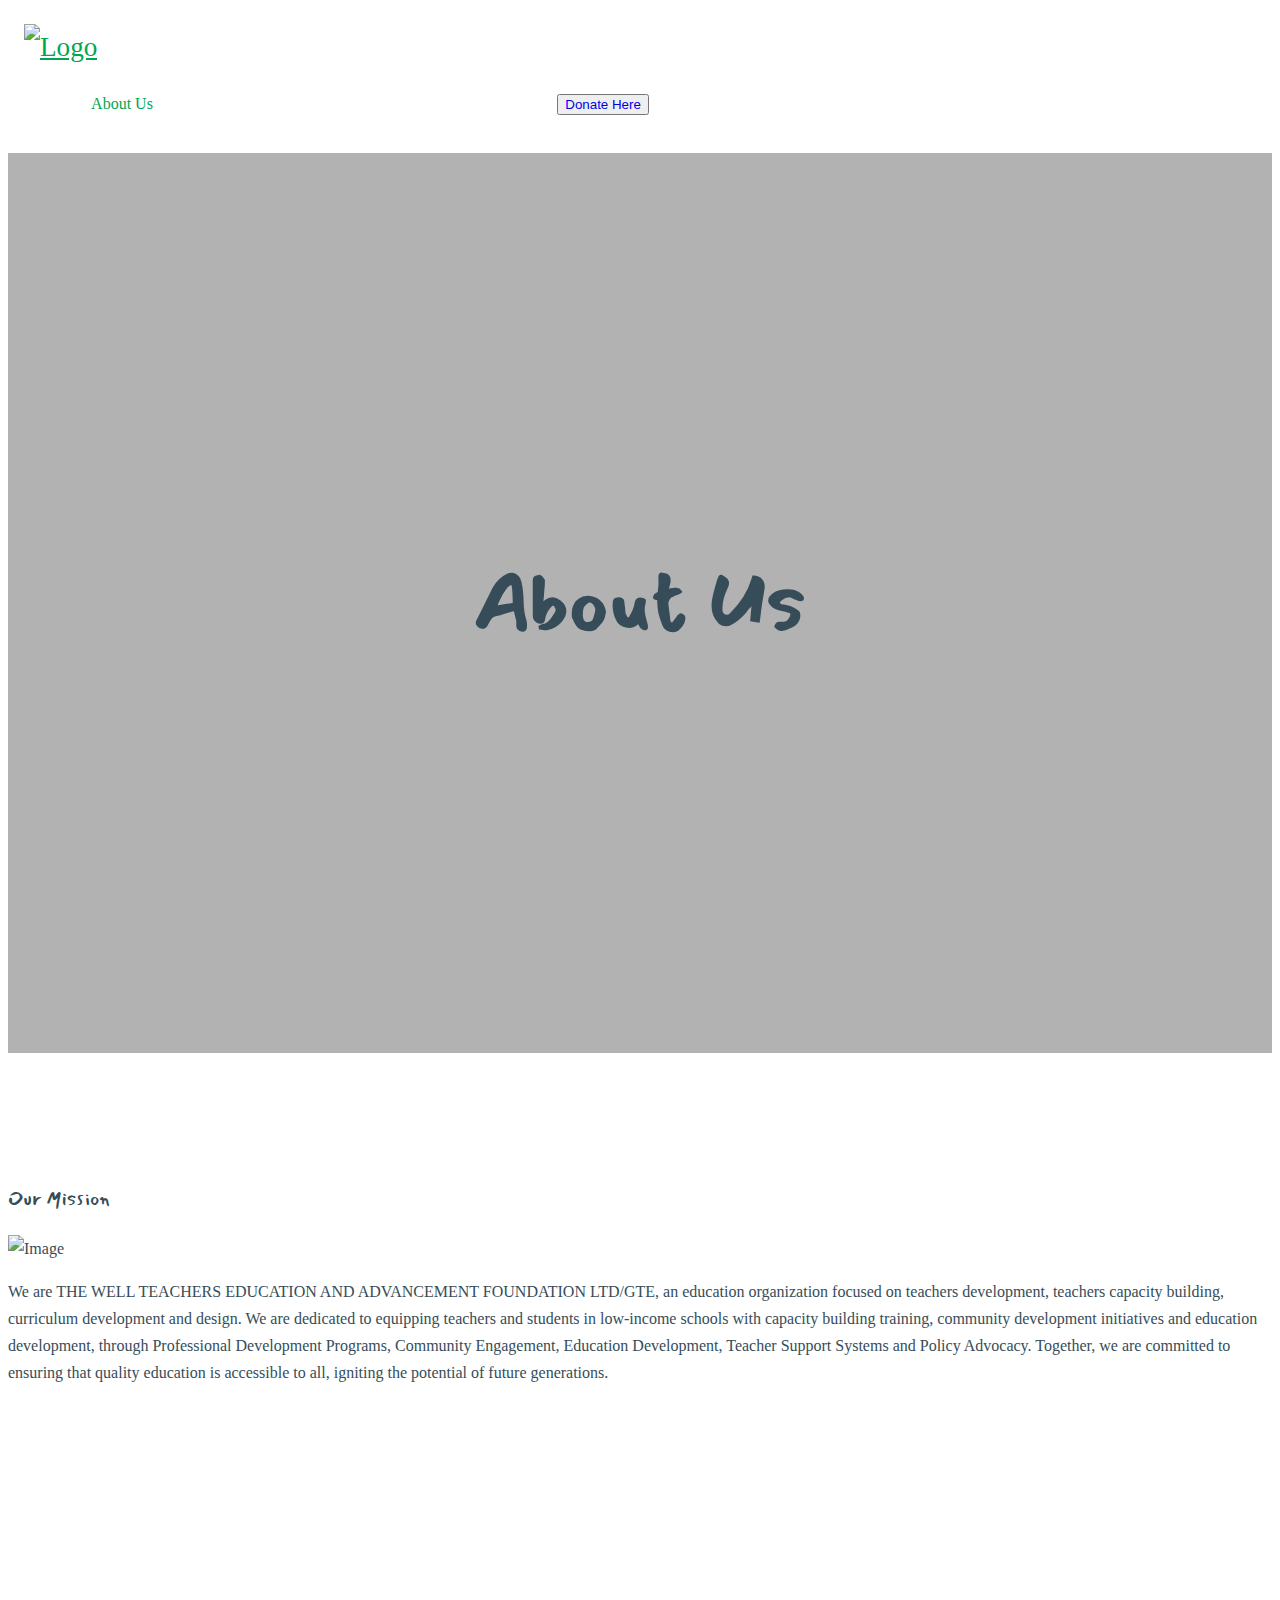
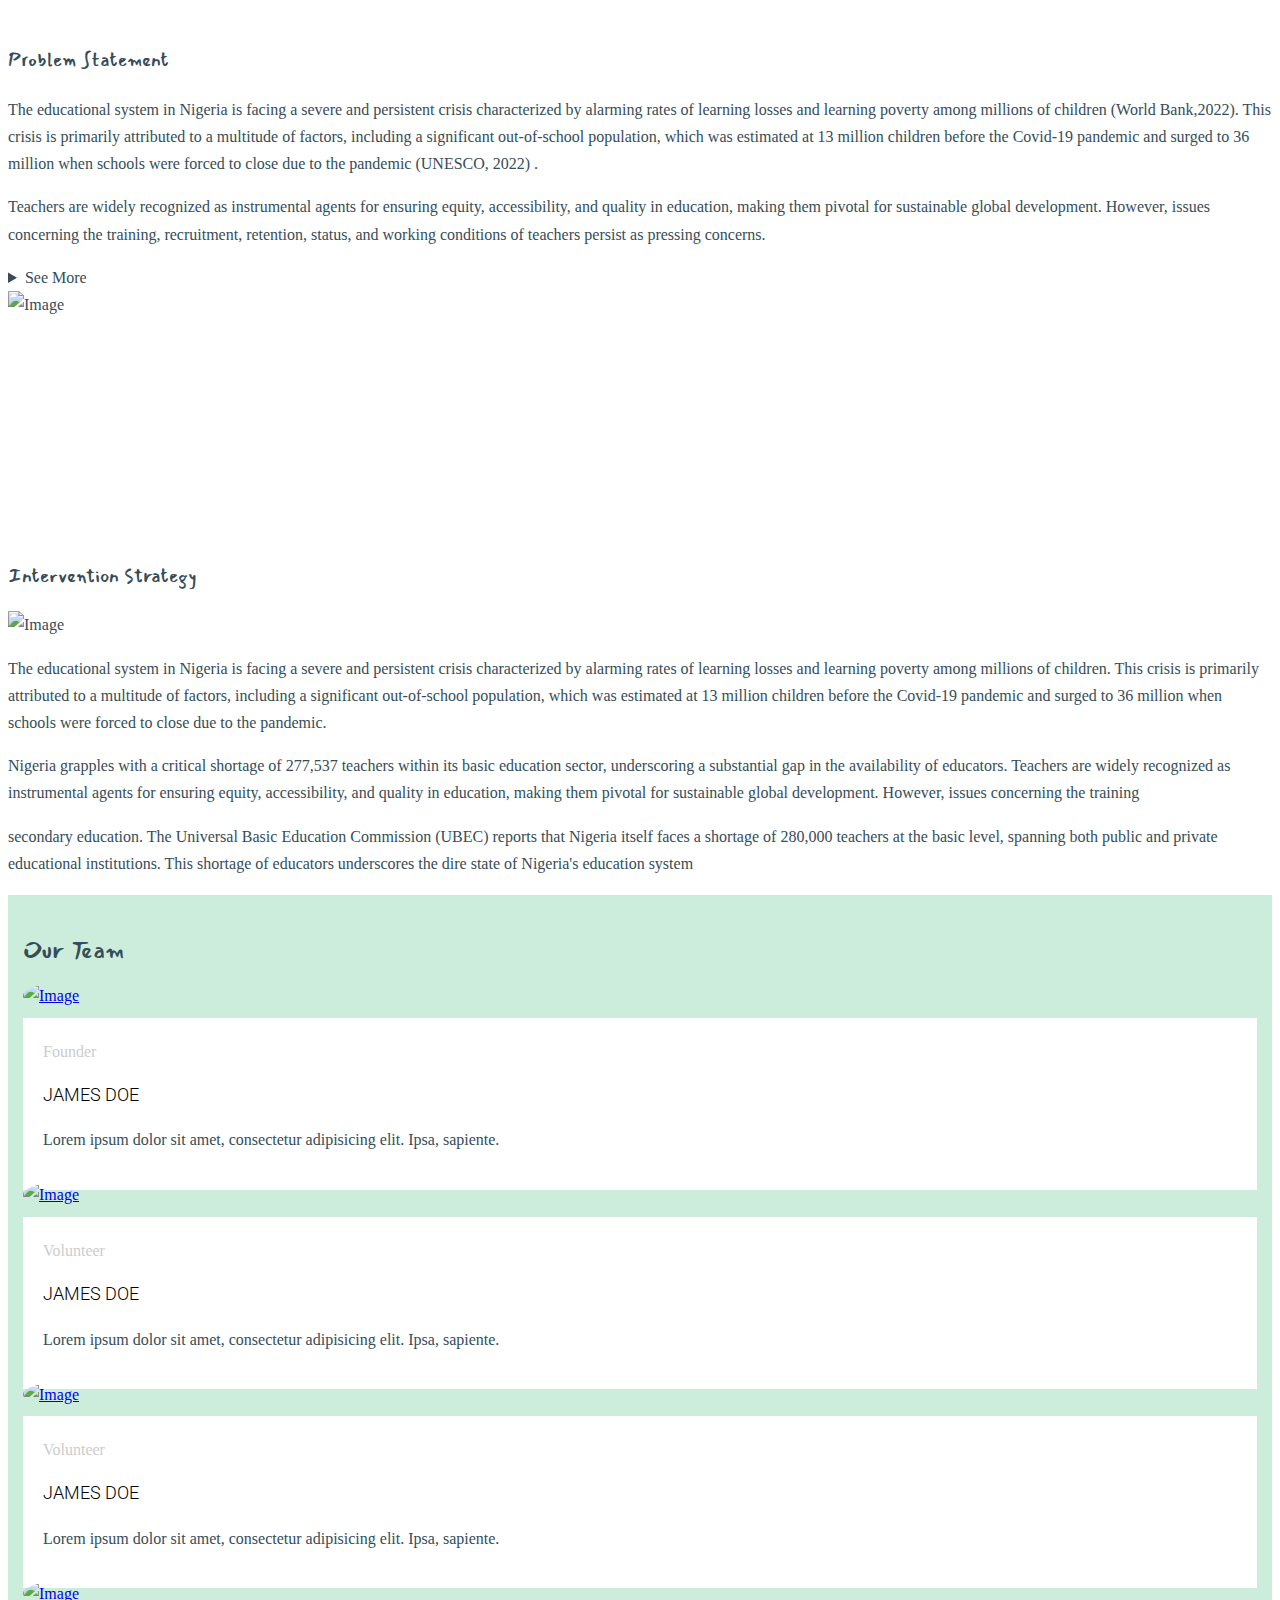
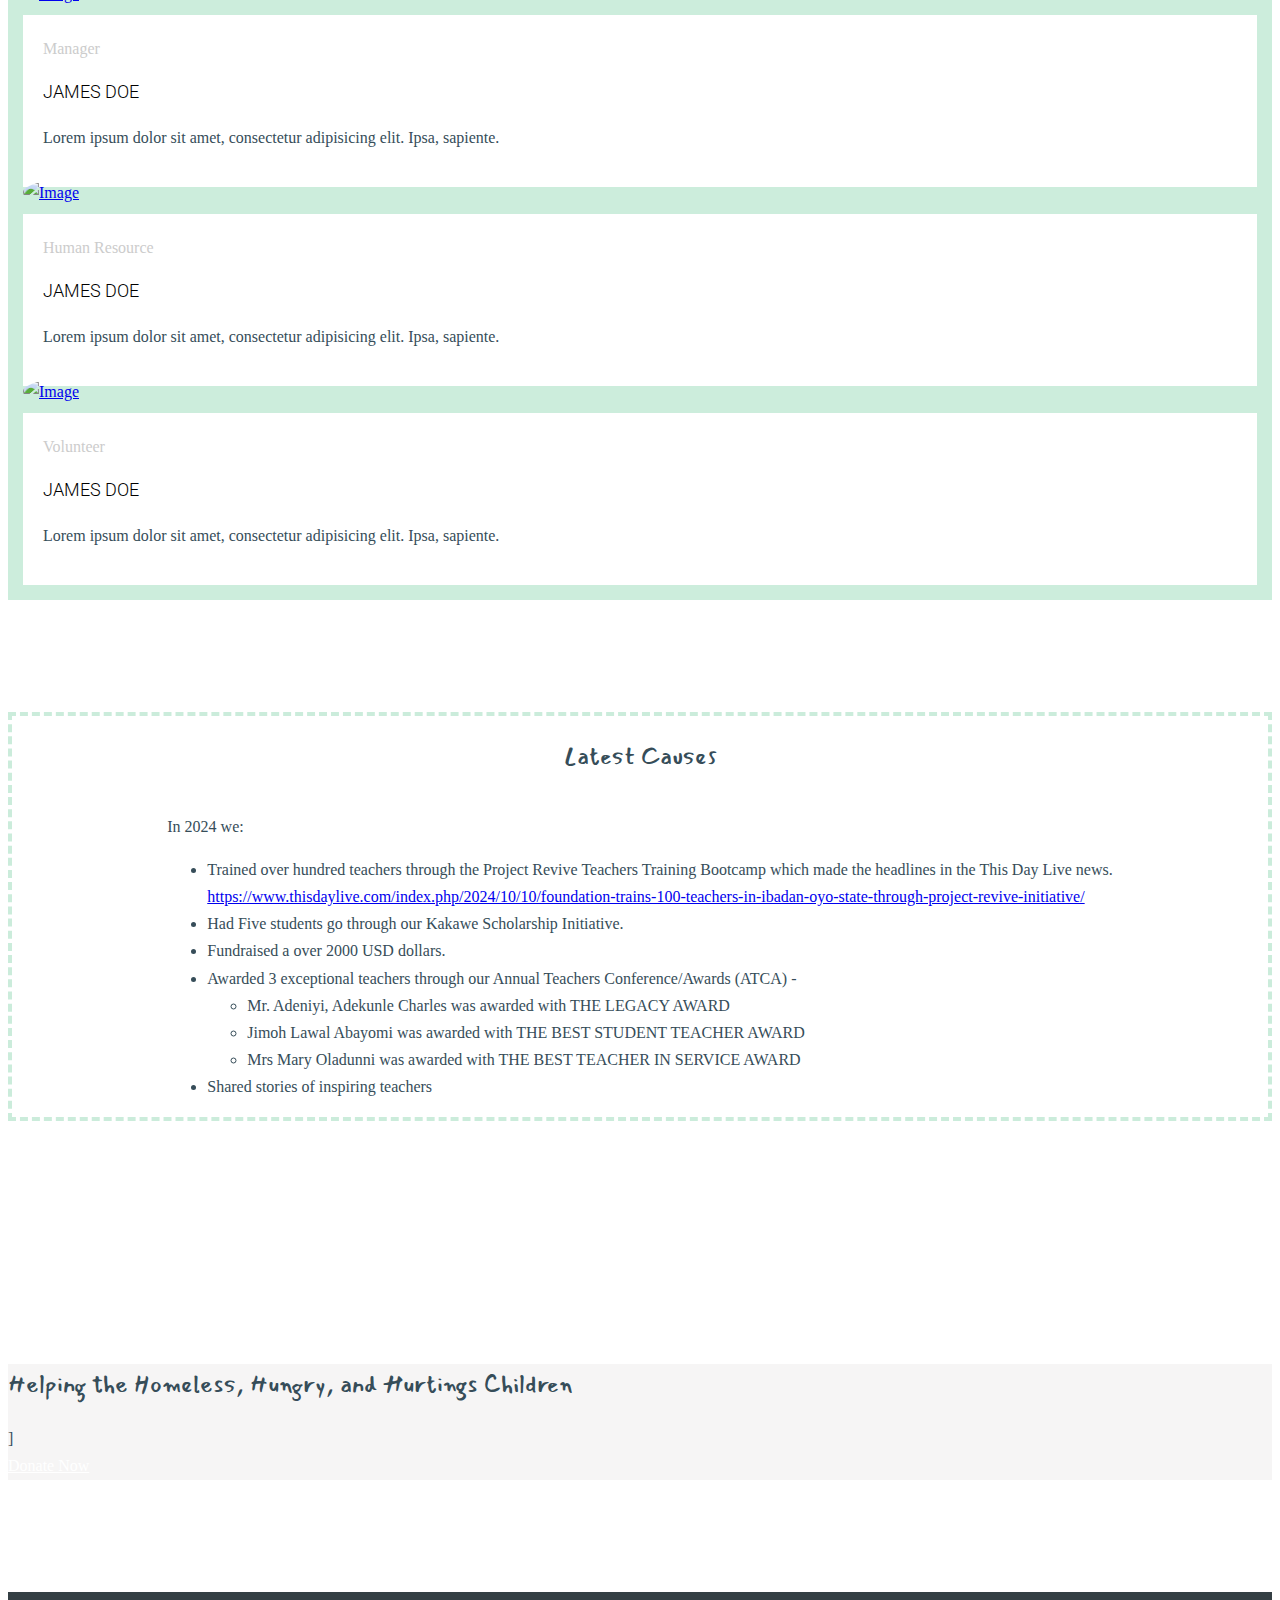
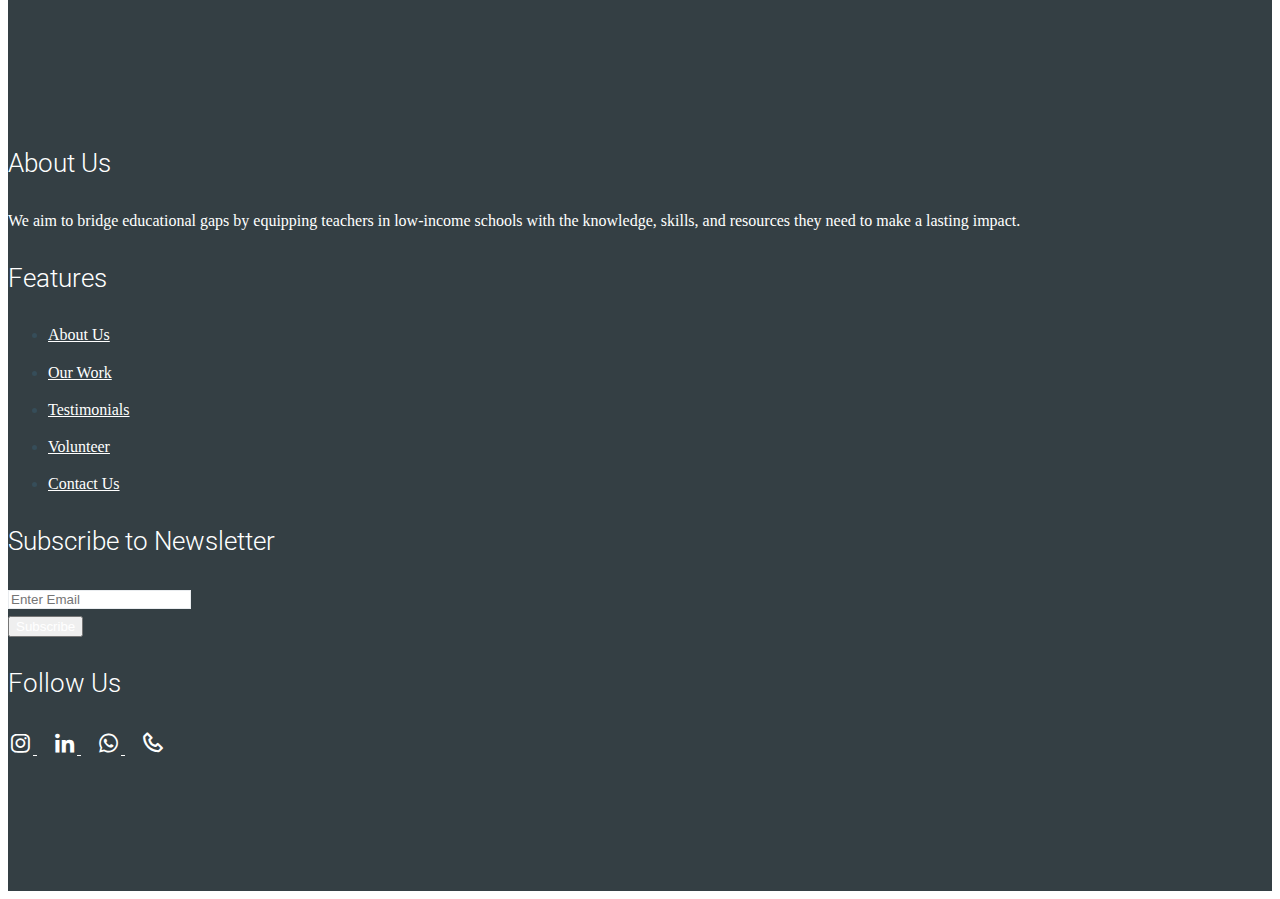
==== fundraiser/about.html @ a2baa8d6 "modified the html files" ====
<!DOCTYPE html>
<html lang="en">

<head>
  <title>ABOUT | THE WELL TEACHERS EDUCATION AND ADVANCEMENT FOUNDATION</title>
  <meta charset="utf-8">
  <meta name="viewport" content="width=device-width, initial-scale=1, shrink-to-fit=no">


  <link href="https://fonts.googleapis.com/css?family=Mansalva|Roboto&display=swap" rel="stylesheet">

  <link rel="stylesheet" href="fonts/icomoon/style.css">
  <link href="https://unpkg.com/boxicons@2.1.4/css/boxicons.min.css" rel="stylesheet"/>

  <link rel="stylesheet" href="css/bootstrap.min.css">
  <link rel="stylesheet" href="css/animate.min.css">
  <link rel="stylesheet" href="css/jquery.fancybox.min.css">
  <link rel="stylesheet" href="css/owl.carousel.min.css">
  <link rel="stylesheet" href="css/owl.theme.default.min.css">
  <link rel="stylesheet" href="fonts/flaticon/font/flaticon.css">
  <link rel="stylesheet" href="css/aos.css">

  <!-- MAIN CSS -->
  <link rel="stylesheet" href="css/style.css">

</head>

<body data-spy="scroll" data-target=".site-navbar-target" data-offset="300">


  <div class="site-wrap" id="home-section">

    <div class="site-mobile-menu site-navbar-target">
      <div class="site-mobile-menu-header">
        <div class="site-mobile-menu-close mt-3">
          <span class="icon-close2 js-menu-toggle"></span>
        </div>
      </div>
      <div class="site-mobile-menu-body"></div>
    </div>




    <header class="site-navbar site-navbar-target bg-secondary shadow" role="banner">

      <div class="container">
        <div class="row align-items-center position-relative">


          <div class="site-logo">
            <a href="index.html" class="text-white"><img src="./images/logo.png" width="50" height="50" alt="Logo"></a>
          </div>


          <nav class="site-navigation text-left ml-auto " role="navigation">
            <ul class="site-menu main-menu js-clone-nav ml-auto d-none d-lg-block">
              <li><a href="index.html" class="nav-link">Home</a></li>
              <li class="active"><a href="about.html" class="nav-link">About Us</a></li>
              <li><a href="causes.html" class="nav-link">Our Work</a></li>
              <li><a href="blog.html" class="nav-link">Testimonials</a></li>
              <li><a href="contact.html" class="nav-link">Contact Us</a></li>
              <li><a href="joinus.html" class="nav-link">Our volunteers</a></li>
              <button class="nav-button rounded-pill p-2 px-3 border-top-0 border-left-0"><a href="./donate.html" class="text-secondary">Donate Here</a></button>

            </ul>
          </nav>


          <div class="ml-auto toggle-button d-inline-block d-lg-none"><a href="#"
              class="site-menu-toggle py-5 js-menu-toggle text-white"><span class="icon-menu h3 text-white"></span></a>
          </div>



        </div>
      </div>

    </header>




    <div class="owl-carousel-wrapper">
      <div class="box-92819">
        <h1 class="text-white mb-3">About Us</h1>
      </div>
      <div class="ftco-cover-1 overlay" style="background-image: url('images/bg2.jpeg');"></div>
    </div>


    <div class="site-section p-2">
      <div class="container mt-5">
        <h3 class="text-cursive text-center my-5">Our Mission</h3>
        <div class="row d-flex justify-content-center g-0">

          <div class="col-12 col-sm-12 col-md-6 col-lg-6 m-0 p-0">
            <img src="images/smile.jpg" alt="Image" class="mission-image w-75 rounded shadow img-fluid">
          </div>
          <div class="col-12 col-sm-12 col-md-6 col-lg-6 m-0 p-0">

            <p>We are THE WELL TEACHERS EDUCATION AND ADVANCEMENT FOUNDATION LTD/GTE, an education
               organization focused on teachers development, teachers capacity building, curriculum 
               development and design. We are dedicated to  equipping teachers and students in 
               low-income schools with capacity building training, community development initiatives and
               education development, through Professional Development Programs, Community Engagement,
               Education Development, Teacher Support Systems and Policy Advocacy. Together, we are 
               committed to ensuring that quality education is accessible to all, igniting the potential 
               of future generations.
            </p>
          </div>
        </div>
      </div>
    </div>

    <div class="site-section p-0 mt-5" id="site-problem">
      <div class="container">
        <h3 class="text-cursive mb-4 text-center my-3 py-3">Problem Statement</h3>
        <div class="row d-flex justify-content-center">
          <div class="col-12 col-sm-12 col-md-6 col-lg-7">


            <p>The educational system in Nigeria is facing a severe and persistent crisis characterized by 
               alarming rates of learning losses and learning poverty among millions of children (World Bank,2022).
               This crisis is primarily attributed to a multitude of factors, including a significant out-of-school
               population, which was estimated at 13 million children before the Covid-19 pandemic and surged to 
               36 million when schools were forced to close due to the pandemic (UNESCO, 2022) . 
            </p>
            <p>
              Teachers are widely recognized as instrumental agents for ensuring equity, accessibility,
              and quality in education, making them pivotal for sustainable global development. However,
              issues concerning the training, recruitment, retention, status, and working conditions of
              teachers persist as pressing concerns. 
            </p>
            <!-- <p>
              Many educators in Nigeria are compelled to engage in part-time work, often resorting to
              petty trading and juggling multiple commitments to make ends meet due to inadequate
              compensation (Nigeria Union of Teachers, 2018).. The prevalent issue of underpayment
              and unfavorable working conditions for teachers in Nigeria has resulted in a lack of
              commitment, motivation, and reduced input, subsequently leading to poor academic
              performance among students. Addressing the teacher shortage and improving the status
              of educators is crucial to enhancing educational outcomes and achieving a higher
              level of development in the country.
  
            </p> -->
            <details>
              <summary class="text-info">See More</summary>
              <p>
                Many educators in Nigeria are compelled to engage in part-time work, often resorting to
                petty trading and juggling multiple commitments to make ends meet due to inadequate
                compensation (Nigeria Union of Teachers, 2018).. The prevalent issue of underpayment
                and unfavorable working conditions for teachers in Nigeria has resulted in a lack of
                commitment, motivation, and reduced input, subsequently leading to poor academic
                performance among students. Addressing the teacher shortage and improving the status
                of educators is crucial to enhancing educational outcomes and achieving a higher
                level of development in the country.
              </p>
          </details>

          </div>
          <div class="col-12 col-sm-12 col-md-6 col-lg-5">
            <img src="images/speaker.jpeg" alt="Image" class="img-fluid">
          </div>

        </div>
      </div>
    </div>

    <div class="site-section mb-5 p-3">
      <div class="container mb-5">
        <h3 class=" my-5 text-cursive border-4 border-start border-success text-center">Intervention Strategy</h3>
        <div class="row">
          <div class="col-12 col-sm-12 col-md-12 col-lg-6">
            <img src="images/stand.jpeg" alt="Image" class=" img-fluid rounded shadow">
          </div>
          <div class="col-12 col-sm-12 col-md-12 col-lg-6 ml-auto">
            <!-- <h3 class="text-cursive mb-4 border-4 border-start border-success ps-">Intervention Strategy</h3> -->
            <p>The educational system in Nigeria is facing a severe and persistent crisis characterized by alarming
              rates of learning losses and learning poverty among millions of children. This crisis is primarily
              attributed to a multitude of factors, including a significant out-of-school population, which was
              estimated at 13 million children before the Covid-19 pandemic and surged to 36 million when schools were
              forced to close due to the pandemic.</p>

            <p>
              Nigeria grapples with a critical shortage of 277,537 teachers within its basic education sector,
              underscoring a substantial gap in the availability of educators. Teachers are widely recognized as
              instrumental agents for ensuring equity, accessibility, and quality in education, making them pivotal for
              sustainable global development. However, issues concerning the training
            </p>
            <p>
              secondary education. The Universal Basic Education Commission (UBEC) reports that Nigeria itself faces a
              shortage of 280,000 teachers at the basic level, spanning both public and private educational
              institutions. This shortage of educators underscores the dire state of Nigeria's education system
            </p>

            
          </div>          
        </div>
      </div>
    </div>

    <div class="site-section" id="site-team">
      <div class="container">
        <div class="row mb-5 justify-content-center">
          <div class="col-md-6 text-center mt-3">
            <h2 class="text-cursive">Our Team</h2>
          </div>
        </div>
        <div class="row align-items-stretch">

          <div class="col-lg-4 col-md-6 mb-5">
            <div class="post-entry-1 h-100 bg-white text-center">
              <a href="#" class="d-inline-block">
                <img src="images/person_1.jpg" alt="Image" class="img-fluid">
              </a>
              <div class="post-entry-1-contents">
                <span class="meta">Founder</span>
                <h2>James Doe</h2>
                <p>Lorem ipsum dolor sit amet, consectetur adipisicing elit. Ipsa, sapiente.</p>
              </div>
            </div>
          </div>
          <div class="col-lg-4 col-md-6 mb-5">
            <div class="post-entry-1 h-100 bg-white text-center">
              <a href="#" class="d-inline-block">
                <img src="images/person_2.jpg" alt="Image" class="img-fluid">
              </a>
              <div class="post-entry-1-contents">
                <span class="meta">Volunteer</span>
                <h2>James Doe</h2>
                <p>Lorem ipsum dolor sit amet, consectetur adipisicing elit. Ipsa, sapiente.</p>
              </div>
            </div>
          </div>

          <div class="col-lg-4 col-md-6 mb-5">
            <div class="post-entry-1 h-100 bg-white text-center">
              <a href="#" class="d-inline-block">
                <img src="images/person_3.jpg" alt="Image" class="img-fluid">
              </a>
              <div class="post-entry-1-contents">
                <span class="meta">Volunteer</span>
                <h2>James Doe</h2>
                <p>Lorem ipsum dolor sit amet, consectetur adipisicing elit. Ipsa, sapiente.</p>
              </div>
            </div>
          </div>

          <div class="col-lg-4 col-md-6 mb-5">
            <div class="post-entry-1 h-100 bg-white text-center">
              <a href="#" class="d-inline-block">
                <img src="images/person_4.jpg" alt="Image" class="img-fluid">
              </a>
              <div class="post-entry-1-contents">
                <span class="meta">Manager</span>
                <h2>James Doe</h2>
                <p>Lorem ipsum dolor sit amet, consectetur adipisicing elit. Ipsa, sapiente.</p>
              </div>
            </div>
          </div>

          <div class="col-lg-4 col-md-6 mb-5">
            <div class="post-entry-1 h-100 bg-white text-center">
              <a href="#" class="d-inline-block">
                <img src="images/person_5.jpg" alt="Image" class="img-fluid">
              </a>
              <div class="post-entry-1-contents">
                <span class="meta">Human Resource</span>
                <h2>James Doe</h2>
                <p>Lorem ipsum dolor sit amet, consectetur adipisicing elit. Ipsa, sapiente.</p>
              </div>
            </div>
          </div>

          <div class="col-lg-4 col-md-6 mb-5">
            <div class="post-entry-1 h-100 bg-white text-center">
              <a href="#" class="d-inline-block">
                <img src="images/person_1.jpg" alt="Image" class="img-fluid">
              </a>
              <div class="post-entry-1-contents">
                <span class="meta">Volunteer</span>
                <h2>James Doe</h2>
                <p>Lorem ipsum dolor sit amet, consectetur adipisicing elit. Ipsa, sapiente.</p>
              </div>
            </div>
          </div>


        </div>
      </div>
    </div>
    <div class="site-section">
      <div class="container">
        

        <div class=" mb-2 p-4 align-items-st" id="site-causes">
          <div class="">
            <div class="heading-20219">
              <h2 class="title text-cursive">Latest Causes</h2>
            </div>
          </div>
          <div class="">
            <p class="fw-bold">
              In 2024 we:
            </p>
            <ul>
              <li>Trained over hundred teachers through the Project Revive Teachers
                 Training Bootcamp which made the headlines in the This Day Live news. <br>
                 <a href="https://www.thisdaylive.com/index.php/2024/10/10/foundation-trains-100-teachers-in-ibadan-oyo-state-through-project-revive-initiative/">
                  https://www.thisdaylive.com/index.php/2024/10/10/foundation-trains-100-teachers-in-ibadan-oyo-state-through-project-revive-initiative/  
                </a>
              </li>
              <li>
                Had Five students go through our Kakawe Scholarship Initiative.
              </li>
              <li>Fundraised a over 2000 USD dollars.
              </li>
              <li>
                Awarded 3 exceptional  teachers through our Annual Teachers Conference/Awards (ATCA) -
                
                <ul>
                  <li>Mr. Adeniyi, Adekunle Charles was awarded with THE LEGACY AWARD
                  </li>
                  <li>
                    Jimoh Lawal Abayomi was awarded with THE BEST STUDENT TEACHER AWARD
                  </li>
                  <li>
                    Mrs Mary Oladunni was awarded with THE BEST TEACHER IN SERVICE AWARD
                  </li>
                </ul>
              </li>

              <li>Shared stories of inspiring teachers</li>
              
            </ul>
          </div>
        </div>


      </div>
    </div>
  </div>
  </div>




  <div class="site-section mb-5">
    <div class="container">

      <div class="d-md-flex cta-20101 align-self-center bg-light p-5">
        <div class="">
          <h2 class="text-cursive">Helping the Homeless, Hungry, and Hurtings Children</h2>
        </div>]
        <div class="ml-auto"><a href="#" class="btn btn-primary">Donate Now</a></div>
      </div>

    </div>
  </div>

  <footer class="site-footer">
    <div class="container">
      <div class="row  d-flex justify-content-center align-items-center">
        <div class="col-md-6">
          <div class="row">
            <div class="col-md-7">
              <h2 class="footer-heading mb-4">About Us</h2>
              <p>We aim to bridge educational gaps by equipping teachers in low-income schools with the knowledge, skills, and resources they need to make a lasting impact. 
              </p>

            </div>
            <div class="col-md-4 ml-auto">
              <h2 class="footer-heading mb-4">Features</h2>
              <ul class="list-unstyled">
                <li><a href="about.html">About Us</a></li>
                <li><a href="#">Our Work</a></li>
                <li><a href="#">Testimonials</a></li>
                <li><a href="#">Volunteer</a></li>
                <li><a href="#">Contact Us</a></li>
              </ul>
            </div>

          </div>
        </div>
        <div class="col-md-4">

          <div class="mb-5">
            <h2 class="footer-heading mb-4">Subscribe to Newsletter</h2>
            <form action="#" method="post" class="footer-suscribe-form">
              <div class="input-group mb-3">
                <input type="text" class="form-control rounded-0 border-secondary text-white bg-transparent" placeholder="Enter Email" aria-label="Enter Email" aria-describedby="button-addon2">
                <div class="input-group-append">
                  <button class="btn btn-primary text-white" type="button" id="button-addon2">Subscribe</button>
                </div>
              </div>
            </form>

          </div>

          <div class="social-icons">
            <h2 class="footer-heading mb-4">Follow Us</h2>
            <a href="https://www.instagram.com/thewellteachersfoundation?igsh=MTJmdHlhZ3VtdWQ0ZQ==" target="social-frame">
              <i class="bx bxl-instagram"></i>
            </a>
            <a href="https://www.linkedin.com/company/kawefellowship/" target="social-frame">
             <i class="bx bxl-linkedin"></i>
            </a>
            <a href="https://wa.me/%2B2347089615017?text=Hello%20I%E2%80%99d%20like%20to%20make%20enquiries%20about%20the%20program%20" target="social-frame">
              <i class="bx bxl-whatsapp"></i>
            </a>
            <a href="tel:+2348135367213" target="social-frame">
              <i class='bx bx-phone'></i>
            </a>
            <iframe name="socialFrame" style="display: none;"></iframe>
         </div>

        </div>
      </div>
    </div>
  </footer>

  </div>

  <script src="js/jquery-3.3.1.min.js"></script>
  <script src="js/popper.min.js"></script>
  <script src="js/bootstrap.min.js"></script>
  <script src="js/owl.carousel.min.js"></script>
  <script src="js/jquery.sticky.js"></script>
  <script src="js/jquery.waypoints.min.js"></script>
  <script src="js/jquery.animateNumber.min.js"></script>
  <script src="js/jquery.fancybox.min.js"></script>
  <script src="js/jquery.easing.1.3.js"></script>
  <script src="js/aos.js"></script>

  <script src="js/main.js"></script>

</body>

</html>
---- fundraiser/css/style.css ----
/* Base */
html {
  overflow-x: hidden; }

.font-size-10 {
  font-size: 10px; }

.font-size-11 {
  font-size: 11px; }

.font-size-12 {
  font-size: 12px; }

.font-size-13 {
  font-size: 13px; }

.font-size-14 {
  font-size: 14px; }

.font-size-15 {
  font-size: 15px; }

.font-size-16 {
  font-size: 16px; }

.font-size-17 {
  font-size: 17px; }

.font-size-18 {
  font-size: 18px; }

.font-size-19 {
  font-size: 19px; }

.font-size-20 {
  font-size: 20px; }

.font-size-21 {
  font-size: 21px; }

.font-size-22 {
  font-size: 22px; }

.font-size-23 {
  font-size: 23px; }

.font-size-24 {
  font-size: 24px; }

.font-size-25 {
  font-size: 25px; }

.font-size-26 {
  font-size: 26px; }

.font-size-27 {
  font-size: 27px; }

.font-size-28 {
  font-size: 28px; }

.font-size-29 {
  font-size: 29px; }

.font-size-30 {
  font-size: 30px; }

.font-gray-1 {
  color: #f7f7f7; }

.font-gray-2 {
  color: #e9e9e9; }

.font-gray-3 {
  color: #d9d9d9; }

.font-gray-4 {
  color: #c9c9c9; }

.font-gray-5, .block-heading-1 span {
  color: #b8b8b8; }

.font-gray-6 {
  color: #a8a8a8; }

.font-gray-7 {
  color: #939393; }

.font-gray-8 {
  color: #7b7b7b; }

.font-gray-9 {
  color: #636363 #4d4d4d; }

.font-gray-10 {
  color: #353535; }

.border-gray-1 {
  border-color: #f7f7f7; }

.border-gray-2 {
  border-color: #e9e9e9; }

.border-gray-3 {
  border-color: #d9d9d9; }

.border-gray-4 {
  border-color: #c9c9c9; }

.border-gray-5 {
  border-color: #b8b8b8; }

.border-gray-6 {
  border-color: #a8a8a8; }

.border-gray-7 {
  border-color: #939393; }

.border-gray-8 {
  border-color: #7b7b7b; }

.border-gray-9 {
  border-color: #636363 #4d4d4d; }

.border-gray-10 {
  border-color: #353535; }

.bg-gray-1 {
  border-color: #f7f7f7; }

.bg-gray-2 {
  border-color: #e9e9e9; }

.bg-gray-3 {
  border-color: #d9d9d9; }

.bg-gray-4 {
  border-color: #c9c9c9; }

.bg-gray-5 {
  border-color: #b8b8b8; }

.bg-gray-6 {
  border-color: #a8a8a8; }

.bg-gray-7 {
  border-color: #939393; }

.bg-gray-8 {
  border-color: #7b7b7b; }

.bg-gray-9 {
  border-color: #636363 #4d4d4d; }

.bg-gray-10 {
  border-color: #353535; }

.letter-spacing-1 {
  letter-spacing: 0.1em; }

.letter-spacing-2 {
  letter-spacing: 0.2em; }

.border-w-1 {
  border-width: 1px; }

.border-w-2 {
  border-width: 2px; }

.border-w-3 {
  border-width: 3px; }

.border-w-4 {
  border-width: 4px; }

.border-w-5 {
  border-width: 5px; }

.primary-black--hover {
  background: #00a651;
  color: #fff; }
  .primary-black--hover:hover {
    background: #000;
    color: #fff; }

.primary-dark--hover {
  background: #00a651;
  color: #fff; }
  .primary-dark--hover:hover {
    background: gray;
    color: #fff; }

.primary-primary-outline--hover {
  background: #00a651;
  color: #fff; }
  .primary-primary-outline--hover:hover {
    border-color: #00a651;
    background: transparent; }

.primary-outline-primary--hover {
  background: transparent;
  border-color: #00a651; }
  .primary-outline-primary--hover:hover {
    color: #fff;
    background: #00a651; }

body {
  line-height: 1.7;
  color: #364d59 !important;
  font-weight: 300;
  font-size: 1rem;
  background-color: #fff; }
  body:before {
    position: absolute;
    content: "";
    left: 0;
    right: 0;
    bottom: 0;
    top: 0;
    background: rgba(0, 0, 0, 0.3);
    -webkit-transition: .3s all ease;
    -o-transition: .3s all ease;
    transition: .3s all ease;
    opacity: 0;
    visibility: hidden;
    z-index: 399; }
  body.offcanvas-menu {
    position: relative; }
    body.offcanvas-menu:before {
      opacity: 1;
      visibility: visible; }

::-moz-selection {
  background: #000;
  color: #fff; }

::selection {
  background: #000;
  color: #fff; }

a {
  -webkit-transition: .3s all ease;
  -o-transition: .3s all ease;
  transition: .3s all ease; }
  a:hover {
    text-decoration: none; }

h1, h2, h3, h4, h5,
.h1, .h2, .h3, .h4, .h5 {
  font-weight: 300;
  color: #364d59;
  font-family: "Roboto", serif; }

.border-2 {
  border-width: 2px; }

.text-black {
  color: #000 !important; }

.bg-black {
  background: #000 !important; }

.color-black-opacity-5 {
  color: rgba(0, 0, 0, 0.5); }

.color-white-opacity-5 {
  color: rgba(255, 255, 255, 0.5); }

.btn:active, .btn:focus {
  outline: none;
  -webkit-box-shadow: none !important;
  box-shadow: none !important; }

.btn.btn-primary {
  color: #fff; }

.btn.btn-outline-white {
  border-color: #fff;
  background: transparent;
  color: #fff; }
  .btn.btn-outline-white:hover {
    background: #fff;
    border-color: #fff;
    color: #000; }

.line-height-1 {
  line-height: 1 !important; }

.bg-black {
  background: #000; }

.form-control:active, .form-control:focus {
  border-color: #00a651; }

.form-control:hover, .form-control:active, .form-control:focus {
  -webkit-box-shadow: none !important;
  box-shadow: none !important; }




.volunteer-card {
  border-radius: 15px;
  box-shadow: 0 4px 8px rgba(0, 0, 0, 0.1);
  transition: transform 0.3s;
}
.volunteer-card:hover {
  transform: scale(1.05);
}
.volunteer-img {
    width: 120px;
    /* height: 120px; */
    object-fit: cover;
}

/* styling the join-us page */
.volunteers-section {
  padding: 20px;
}

.volunteers-section h1 {
  text-align: center;
  margin-block: 30px;
}

.volunteers-container {
  display: flex;
  justify-content: center;
  gap: 20px;
  flex-wrap: wrap;
}

.volunteers-card {
  background: white;
  padding: 20px;
  border-radius: 10px;
  box-shadow: 0 4px 8px rgba(0, 0, 0, 0.1);
  text-align: center;
  width: 200px;
}

.volunteers-card img {
  width: 100%;
  border-radius: 50%;
  height: 150px;
  object-fit: cover;
}

.volunteers-card h3 {
  margin: 10px 0;
  color: #333;
}

.volunteers-card p {
  color: gray;
}
/* styling the join us page done */

/* styling call to volunteer section */
.call-to-volunteer{
  background-image: url(../images/bg2.jpeg);
  background-repeat: no-repeat;
  background-position: center;
  background-size: cover;
  height: 70vh;
  margin-block: 40px;
  width: 100%;
  display: flex;
  align-items: center;
  justify-content: center;
}
.call-to-volunteer-content{
  background-color: #333;
  min-height: 60px;
  max-width: 600px;
  padding: 40px;
  border-radius: 10px;
}

/* styling call to volunteer section done */
/* styling footer icons */
.social-icons a {
  margin-right: 15px;
  /* display: block; */
}

.social-icons i {
  font-size: 25px;
  line-height: 1.4;
  color: #ffffff;
  transition: color 0.3s;
}
.social-icons i:hover {
  color: #00a651;
}
/* styling footer icons done */

.site-section {
  padding: 2.5em 0; 
}
/* #site-problem{
  background-color: #00a651;
  margin-top: -170px !important;
  padding: 15px !important;
} */

/* styling about mission section */
.mission-image{
  height: 250px;
}
/* styling about mission section done */
#site-team{
    background-color: rgb(0, 166, 81, 0.2);
    margin-top: -110px !important;
    padding: 15px !important;
}

/* styling the latest causes */
#site-causes{
  display:flex;
  justify-content: center;
  align-items: center;
  flex-direction: column;
  /* border: 4px dashed rgb(165, 163, 163, 0.2); */
  border: 4px dashed rgb(0, 166, 81, 0.2);
}
/* styling the latest causes */


  @media (min-width: 768px) {
    .site-section {
      padding: 5em 0; 
    } 
  }
  .site-section.site-section-sm {
    padding: 4em 0; 
}


/* styling footer section */
.site-footer {
  padding: 4em 0;
  background-color: rgb(30, 42, 48, 0.9);
 }
  @media (min-width: 768px) {
    .site-footer {
      padding: 8em 0; } }
  .site-footer .border-top {
    border-top: 1px solid rgba(255, 255, 255, 0.1) !important; }
  .site-footer p {
    /* color: gray;  */
    color: #ffffff;
  }
  .site-footer h2, .site-footer h3, .site-footer h4, .site-footer h5 {
    color: #000; }
  .site-footer a {
    /* color: rgba(0, 0, 0, 0.5);  */
    color: #ffffff;
  }
    .site-footer a:hover {
      color: #00a651; }
  .site-footer ul li {
    margin-bottom: 10px; }
  .site-footer .footer-heading {
    font-size: 26px;
    color: #ffffff; 
  }

.bg-text-line {
  display: inline;
  background: #000;
  -webkit-box-shadow: 20px 0 0 #000, -20px 0 0 #000;
  box-shadow: 20px 0 0 #000, -20px 0 0 #000; }

.text-white-opacity-05 {
  color: rgba(255, 255, 255, 0.5); }

.text-black-opacity-05 {
  color: rgba(0, 0, 0, 0.5); }

.hover-bg-enlarge {
  overflow: hidden;
  position: relative; }
  @media (max-width: 991.98px) {
    .hover-bg-enlarge {
      height: auto !important; } }
  .hover-bg-enlarge > div {
    -webkit-transform: scale(1);
    -ms-transform: scale(1);
    transform: scale(1);
    -webkit-transition: .8s all ease-in-out;
    -o-transition: .8s all ease-in-out;
    transition: .8s all ease-in-out; }
  .hover-bg-enlarge:hover > div, .hover-bg-enlarge:focus > div, .hover-bg-enlarge:active > div {
    -webkit-transform: scale(1.2);
    -ms-transform: scale(1.2);
    transform: scale(1.2); }
  @media (max-width: 991.98px) {
    .hover-bg-enlarge .bg-image-md-height {
      height: 300px !important; } }

.bg-image {
  background-size: cover;
  background-position: center center;
  background-repeat: no-repeat;
  background-attachment: fixed; }
  .bg-image.overlay {
    position: relative; }
    .bg-image.overlay:after {
      position: absolute;
      content: "";
      top: 0;
      left: 0;
      right: 0;
      bottom: 0;
      z-index: 0;
      width: 100%;
      background: rgba(33, 50, 59, 0.9); }
  .bg-image.overlay-primary {
    position: relative; }
    .bg-image.overlay-primary:after {
      position: absolute;
      content: "";
      top: 0;
      left: 0;
      right: 0;
      bottom: 0;
      z-index: 0;
      width: 100%;
      background: rgba(0, 166, 81, 0.9); }
  .bg-image > .container {
    position: relative;
    z-index: 1; }

@media (max-width: 991.98px) {
  .img-md-fluid {
    max-width: 100%; } }

@media (max-width: 991.98px) {
  .display-1, .display-3 {
    font-size: 3rem; } }

.play-single-big {
  width: 90px;
  height: 90px;
  display: inline-block;
  border: 2px solid #fff;
  color: #fff !important;
  border-radius: 50%;
  position: relative;
  -webkit-transition: .3s all ease-in-out;
  -o-transition: .3s all ease-in-out;
  transition: .3s all ease-in-out; }
  .play-single-big > span {
    font-size: 50px;
    position: absolute;
    top: 50%;
    left: 50%;
    -webkit-transform: translate(-40%, -50%);
    -ms-transform: translate(-40%, -50%);
    transform: translate(-40%, -50%); }
  .play-single-big:hover {
    width: 120px;
    height: 120px; }

.overlap-to-top {
  margin-top: -150px; }

.ul-check {
  margin-bottom: 50px; }
  .ul-check li {
    position: relative;
    padding-left: 35px;
    margin-bottom: 15px;
    line-height: 1.5; }
    .ul-check li:before {
      left: 0;
      font-size: 20px;
      top: -.3rem;
      font-family: "icomoon";
      content: "\e5ca";
      position: absolute; }
  .ul-check.white li:before {
    color: #fff; }
  .ul-check.success li:before {
    color: #00a651; }
  .ul-check.primary li:before {
    color: #00a651; }

.select-wrap, .wrap-icon {
  position: relative; }
  .select-wrap .icon, .wrap-icon .icon {
    position: absolute;
    right: 10px;
    top: 50%;
    -webkit-transform: translateY(-50%);
    -ms-transform: translateY(-50%);
    transform: translateY(-50%);
    font-size: 22px; }
  .select-wrap select, .wrap-icon select {
    -webkit-appearance: none;
    -moz-appearance: none;
    appearance: none;
    width: 100%; }

/* Navbar */
.site-navbar {
  margin-bottom: 0px;
  z-index: 1999;
  position: relative;
  top: 0;
  width: 100%;
  padding: 1rem; 
}
.nav-link{
  margin-inline: 8px !important;
}
.nav-link :hover{
  color: #00a651 !important;
}
  @media (max-width: 991.98px) {
    .site-navbar {
      padding-top: 3rem;
      padding-bottom: 3rem; } }
  .site-navbar .toggle-button {
    position: absolute;
    right: 0px; }
  .site-navbar .site-logo {
    margin: 0;
    padding: 0;
    font-size: 1.7rem; }
    .site-navbar .site-logo a {
      color: #00a651;
       }
    @media (max-width: 991.98px) {
      .site-navbar .site-logo {
        float: left;
        position: relative; } }
  .site-navbar .site-navigation.border-bottom {
    border-bottom: 1px solid white !important; }
  .site-navbar .site-navigation .site-menu {
    margin: 0;
    padding: 0;
    margin-bottom: 0; }
    .site-navbar .site-navigation .site-menu .active {
      color: #00a651 !important; }
    .site-navbar .site-navigation .site-menu a {
      text-decoration: none !important;
      display: inline-block; }
    .site-navbar .site-navigation .site-menu > li {
      display: inline-block; }
      .site-navbar .site-navigation .site-menu > li > a {
        margin-left: 15px;
        margin-right: 15px;
        padding: 20px 0px;
        color: #fff !important;
        display: inline-block;
        text-decoration: none !important; }
        .site-navbar .site-navigation .site-menu > li > a:hover {
          color: #00a651; }
      .site-navbar .site-navigation .site-menu > li.active > a {
        color: #00a651 !important; }
    .site-navbar .site-navigation .site-menu .has-children {
      position: relative; }
      .site-navbar .site-navigation .site-menu .has-children > a {
        position: relative;
        padding-right: 20px; }
        .site-navbar .site-navigation .site-menu .has-children > a:before {
          position: absolute;
          content: "\e313";
          font-size: 16px;
          top: 50%;
          right: 0;
          -webkit-transform: translateY(-50%);
          -ms-transform: translateY(-50%);
          transform: translateY(-50%);
          font-family: 'icomoon'; }
      .site-navbar .site-navigation .site-menu .has-children .dropdown {
        visibility: hidden;
        opacity: 0;
        top: 100%;
        position: absolute;
        text-align: left;
        border-top: 2px solid #00a651;
        -webkit-box-shadow: 0 2px 10px -2px rgba(0, 0, 0, 0.1);
        box-shadow: 0 2px 10px -2px rgba(0, 0, 0, 0.1);
        padding: 0px 0;
        margin-top: 20px;
        margin-left: 0px;
        background: #fff;
        -webkit-transition: 0.2s 0s;
        -o-transition: 0.2s 0s;
        transition: 0.2s 0s; }
        .site-navbar .site-navigation .site-menu .has-children .dropdown.arrow-top {
          position: absolute; }
          .site-navbar .site-navigation .site-menu .has-children .dropdown.arrow-top:before {
            display: none;
            bottom: 100%;
            left: 20%;
            border: solid transparent;
            content: " ";
            height: 0;
            width: 0;
            position: absolute;
            pointer-events: none; }
          .site-navbar .site-navigation .site-menu .has-children .dropdown.arrow-top:before {
            border-color: rgba(136, 183, 213, 0);
            border-bottom-color: #fff;
            border-width: 10px;
            margin-left: -10px; }
        .site-navbar .site-navigation .site-menu .has-children .dropdown a {
          text-transform: none;
          letter-spacing: normal;
          -webkit-transition: 0s all;
          -o-transition: 0s all;
          transition: 0s all;
          color: #000 !important; }
          .site-navbar .site-navigation .site-menu .has-children .dropdown a.active {
            color: #00a651 !important;
            background: #f8f9fa; }
        .site-navbar .site-navigation .site-menu .has-children .dropdown > li {
          list-style: none;
          padding: 0;
          margin: 0;
          min-width: 200px; }
          .site-navbar .site-navigation .site-menu .has-children .dropdown > li > a {
            padding: 9px 20px;
            display: block; }
            .site-navbar .site-navigation .site-menu .has-children .dropdown > li > a:hover {
              background: #f8f9fa;
              color: #ced4da; }
          .site-navbar .site-navigation .site-menu .has-children .dropdown > li.has-children > a:before {
            content: "\e315";
            right: 20px; }
          .site-navbar .site-navigation .site-menu .has-children .dropdown > li.has-children > .dropdown, .site-navbar .site-navigation .site-menu .has-children .dropdown > li.has-children > ul {
            left: 100%;
            top: 0; }
          .site-navbar .site-navigation .site-menu .has-children .dropdown > li.has-children:hover > a, .site-navbar .site-navigation .site-menu .has-children .dropdown > li.has-children:active > a, .site-navbar .site-navigation .site-menu .has-children .dropdown > li.has-children:focus > a {
            background: #f8f9fa;
            color: #ced4da; }
      .site-navbar .site-navigation .site-menu .has-children:hover > a, .site-navbar .site-navigation .site-menu .has-children:focus > a, .site-navbar .site-navigation .site-menu .has-children:active > a {
        color: #00a651; }
      .site-navbar .site-navigation .site-menu .has-children:hover, .site-navbar .site-navigation .site-menu .has-children:focus, .site-navbar .site-navigation .site-menu .has-children:active {
        cursor: pointer; }
        .site-navbar .site-navigation .site-menu .has-children:hover > .dropdown, .site-navbar .site-navigation .site-menu .has-children:focus > .dropdown, .site-navbar .site-navigation .site-menu .has-children:active > .dropdown {
          -webkit-transition-delay: 0s;
          -o-transition-delay: 0s;
          transition-delay: 0s;
          margin-top: 0px;
          visibility: visible;
          opacity: 1; }

.site-mobile-menu {
  width: 300px;
  position: fixed;
  right: 0;
  z-index: 2000;
  padding-top: 20px;
  background: #fff;
  height: calc(100vh);
  -webkit-transform: translateX(110%);
  -ms-transform: translateX(110%);
  transform: translateX(110%);
  -webkit-box-shadow: -10px 0 20px -10px rgba(0, 0, 0, 0.1);
  box-shadow: -10px 0 20px -10px rgba(0, 0, 0, 0.1);
  -webkit-transition: .3s all ease-in-out;
  -o-transition: .3s all ease-in-out;
  transition: .3s all ease-in-out; }
  .offcanvas-menu .site-mobile-menu {
    -webkit-transform: translateX(0%);
    -ms-transform: translateX(0%);
    transform: translateX(0%); }
  .site-mobile-menu .site-mobile-menu-header {
    width: 100%;
    float: left;
    padding-left: 20px;
    padding-right: 20px; }
    .site-mobile-menu .site-mobile-menu-header .site-mobile-menu-close {
      float: right;
      margin-top: 8px; }
      .site-mobile-menu .site-mobile-menu-header .site-mobile-menu-close span {
        font-size: 30px;
        display: inline-block;
        padding-left: 10px;
        padding-right: 0px;
        line-height: 1;
        cursor: pointer;
        -webkit-transition: .3s all ease;
        -o-transition: .3s all ease;
        transition: .3s all ease; }
        .site-mobile-menu .site-mobile-menu-header .site-mobile-menu-close span:hover {
          color: #ced4da; }
    .site-mobile-menu .site-mobile-menu-header .site-mobile-menu-logo {
      float: left;
      margin-top: 10px;
      margin-left: 0px; }
      .site-mobile-menu .site-mobile-menu-header .site-mobile-menu-logo a {
        display: inline-block;
        text-transform: uppercase; }
        .site-mobile-menu .site-mobile-menu-header .site-mobile-menu-logo a img {
          max-width: 70px; }
        .site-mobile-menu .site-mobile-menu-header .site-mobile-menu-logo a:hover {
          text-decoration: none; }
  .site-mobile-menu .site-mobile-menu-body {
    overflow-y: scroll;
    -webkit-overflow-scrolling: touch;
    position: relative;
    padding: 0 20px 20px 20px;
    height: calc(100vh - 52px);
    padding-bottom: 150px; }
  .site-mobile-menu .site-nav-wrap {
    padding: 0;
    margin: 0;
    list-style: none;
    position: relative; }
    .site-mobile-menu .site-nav-wrap a {
      padding: 10px 20px;
      display: block;
      position: relative;
      color: #212529; }
      .site-mobile-menu .site-nav-wrap a:hover {
        color: #00a651; }
    .site-mobile-menu .site-nav-wrap li {
      position: relative;
      display: block; }
      .site-mobile-menu .site-nav-wrap li .nav-link.active {
        color: #00a651; }
      .site-mobile-menu .site-nav-wrap li.active > a {
        color: #00a651; }
    .site-mobile-menu .site-nav-wrap .arrow-collapse {
      position: absolute;
      right: 0px;
      top: 10px;
      z-index: 20;
      width: 36px;
      height: 36px;
      text-align: center;
      cursor: pointer;
      border-radius: 50%; }
      .site-mobile-menu .site-nav-wrap .arrow-collapse:hover {
        background: #f8f9fa; }
      .site-mobile-menu .site-nav-wrap .arrow-collapse:before {
        font-size: 12px;
        z-index: 20;
        font-family: "icomoon";
        content: "\f078";
        position: absolute;
        top: 50%;
        left: 50%;
        -webkit-transform: translate(-50%, -50%) rotate(-180deg);
        -ms-transform: translate(-50%, -50%) rotate(-180deg);
        transform: translate(-50%, -50%) rotate(-180deg);
        -webkit-transition: .3s all ease;
        -o-transition: .3s all ease;
        transition: .3s all ease; }
      .site-mobile-menu .site-nav-wrap .arrow-collapse.collapsed:before {
        -webkit-transform: translate(-50%, -50%);
        -ms-transform: translate(-50%, -50%);
        transform: translate(-50%, -50%); }
    .site-mobile-menu .site-nav-wrap > li {
      display: block;
      position: relative;
      float: left;
      width: 100%; }
      .site-mobile-menu .site-nav-wrap > li > a {
        padding-left: 20px;
        font-size: 20px; }
      .site-mobile-menu .site-nav-wrap > li > ul {
        padding: 0;
        margin: 0;
        list-style: none; }
        .site-mobile-menu .site-nav-wrap > li > ul > li {
          display: block; }
          .site-mobile-menu .site-nav-wrap > li > ul > li > a {
            padding-left: 40px;
            font-size: 16px; }
          .site-mobile-menu .site-nav-wrap > li > ul > li > ul {
            padding: 0;
            margin: 0; }
            .site-mobile-menu .site-nav-wrap > li > ul > li > ul > li {
              display: block; }
              .site-mobile-menu .site-nav-wrap > li > ul > li > ul > li > a {
                font-size: 16px;
                padding-left: 60px; }
    .site-mobile-menu .site-nav-wrap[data-class="social"] {
      float: left;
      width: 100%;
      margin-top: 30px;
      padding-bottom: 5em; }
      .site-mobile-menu .site-nav-wrap[data-class="social"] > li {
        width: auto; }
        .site-mobile-menu .site-nav-wrap[data-class="social"] > li:first-child a {
          padding-left: 15px !important; }

.sticky-wrapper {
  position: relative;
  z-index: 100;
  width: 100%;
  position: relative;
  top: 0; }
  .sticky-wrapper .site-navbar {
    -webkit-transition: .3s all ease;
    -o-transition: .3s all ease;
    transition: .3s all ease; }
  .sticky-wrapper .site-navbar {
    background: #fff; }
    .sticky-wrapper .site-navbar ul li a {
      color: rgba(0, 0, 0, 0.7) !important; }
      .sticky-wrapper .site-navbar ul li a.active {
        color: #000 !important; }
  .sticky-wrapper.is-sticky .site-navbar {
    background: #fff;
    -webkit-box-shadow: 4px 0 20px -5px rgba(0, 0, 0, 0.2);
    box-shadow: 4px 0 20px -5px rgba(0, 0, 0, 0.2); }
    .sticky-wrapper.is-sticky .site-navbar .site-logo a {
      color: #00a651; }
    .sticky-wrapper.is-sticky .site-navbar ul li a {
      color: #000 !important; }
      .sticky-wrapper.is-sticky .site-navbar ul li a.active {
        color: #00a651 !important; }
  .sticky-wrapper .shrink {
    padding-top: 0px !important;
    padding-bottom: 0px !important; }
    @media (max-width: 991.98px) {
      .sticky-wrapper .shrink {
        padding-top: 30px !important;
        padding-bottom: 30px !important; } }

/* Blocks */
.site-section-cover {
  position: relative;
  background-size: cover;
  background-repeat: no-repeat;
  background-position: center center; }
  .site-section-cover,
  .site-section-cover .container {
    position: relative;
    z-index: 2; }
  .site-section-cover,
  .site-section-cover .container > .row {
    height: calc(100vh - 196px);
    min-height: 577px; }
    @media (max-width: 991.98px) {
      .site-section-cover,
      .site-section-cover .container > .row {
        height: calc(70vh - 196px);
        min-height: 400px; } }
  .site-section-cover.overlay, .site-section-cover.overlay-2 {
    position: relative; }
    .site-section-cover.overlay:before, .site-section-cover.overlay-2:before {
      position: absolute;
      content: "";
      top: 0;
      left: 0;
      right: 0;
      bottom: 0;
      z-index: 1; }
  .site-section-cover.overlay-2:before {
    background: #21323b;
    opacity: .9; }
  .site-section-cover.inner-page,
  .site-section-cover.inner-page .container > .row {
    height: auto;
    min-height: auto;
    padding: 2em 0; }
  .site-section-cover.img-bg-section {
    background-size: cover;
    background-repeat: no-repeat; }
  .site-section-cover h1 {
    font-size: 3rem;
    color: #fff;
    line-height: 1;
    font-weight: 900 !important; }
    @media (max-width: 991.98px) {
      .site-section-cover h1 {
        font-size: 2rem; } }
  .site-section-cover p {
    font-size: 18px;
    color: #fff; }

.site-section {
  padding: 7rem 0; }
  @media (max-width: 991.98px) {
    .site-section {
      padding: 3rem 0; } }

.block-heading-1 span {
  text-transform: uppercase;
  font-size: 12px;
  letter-spacing: .1em;
  font-weight: bold; }

.block-heading-1 h2 {
  font-size: 3rem;
  color: #00a651; }
  @media (max-width: 991.98px) {
    .block-heading-1 h2 {
      font-size: 2rem; } }

.block-feature-1-wrap {
  margin-bottom: 7rem; }
  .block-feature-1-wrap > .container > .row {
    margin-left: -18px;
    margin-right: -18px; }
    .block-feature-1-wrap > .container > .row > .col,
    .block-feature-1-wrap > .container > .row > [class*="col-"] {
      padding-right: 36px;
      padding-left: 36px; }

.block-feature-1 {
  background: #f2f2f2;
  padding: 30px 30px 30px 50px;
  position: relative; }
  .block-feature-1 h2 {
    font-size: 18px; }
  .block-feature-1 .icon {
    width: 80px;
    height: 80px;
    display: inline-block;
    border-radius: 50%;
    position: absolute;
    left: -40px;
    top: 50%;
    border: 4px solid #fff;
    -webkit-transform: translateY(-50%);
    -ms-transform: translateY(-50%);
    transform: translateY(-50%);
    text-align: center; }
    .block-feature-1 .icon > span {
      font-size: 40px;
      color: #fff;
      position: absolute;
      top: 50%;
      left: 50%;
      -webkit-transform: translate(-50%, -50%);
      -ms-transform: translate(-50%, -50%);
      transform: translate(-50%, -50%); }

.block-img-video-1-wrap .block-img-video-1 {
  position: relative;
  margin-top: -10rem; }
  @media (max-width: 991.98px) {
    .block-img-video-1-wrap .block-img-video-1 {
      margin-top: -6rem; } }

.block-img-video-1 > a {
  display: block;
  position: relative;
  cursor: pointer; }
  .block-img-video-1 > a .icon {
    position: absolute;
    width: 80px;
    height: 80px;
    border-radius: 50%;
    display: inline-block;
    top: 50%;
    left: 50%;
    -webkit-transform: translate(-50%, -50%);
    -ms-transform: translate(-50%, -50%);
    transform: translate(-50%, -50%);
    background: #fff;
    -webkit-transition: .3s all ease-in-out;
    -o-transition: .3s all ease-in-out;
    transition: .3s all ease-in-out; }
    .block-img-video-1 > a .icon > span {
      position: absolute;
      top: 50%;
      font-size: .8rem;
      left: 50%;
      -webkit-transform: translate(-50%, -50%);
      -ms-transform: translate(-50%, -50%);
      transform: translate(-50%, -50%);
      color: #000; }
  .block-img-video-1 > a:hover .icon {
    background: #fff;
    width: 90px;
    height: 90px; }

.block-counter-1 {
  text-align: center; }
  .block-counter-1 .number,
  .block-counter-1 .caption {
    display: block;
    line-height: 1; }
  .block-counter-1 .number {
    color: #00a651;
    font-size: 4rem;
    position: relative;
    padding-bottom: 20px;
    margin-bottom: 20px; }
    @media (max-width: 991.98px) {
      .block-counter-1 .number {
        font-size: 2rem; } }
    .block-counter-1 .number:after {
      position: absolute;
      content: "";
      width: 50px;
      height: 3px;
      left: 50%;
      bottom: 0;
      -webkit-transform: translateX(-50%);
      -ms-transform: translateX(-50%);
      transform: translateX(-50%);
      background: rgba(52, 58, 64, 0.3); }
  .block-counter-1 .caption {
    font-size: 14px;
    letter-spacing: .05em; }

.block-team-member-1 {
  padding: 30px;
  border: 1px solid #e9ecef;
  background: #fff;
  position: relative;
  top: 0;
  -webkit-transition: .15s all ease-in-out;
  -o-transition: .15s all ease-in-out;
  transition: .15s all ease-in-out; }
  .block-team-member-1 figure img {
    max-width: 130px !important;
    margin-left: auto;
    margin-right: auto; }

.block-social-1 > a {
  display: inline-block;
  width: 30px;
  height: 30px;
  position: relative; }
  .block-social-1 > a span {
    position: absolute;
    top: 50%;
    left: 50%;
    -webkit-transform: translate(-50%, -50%);
    -ms-transform: translate(-50%, -50%);
    transform: translate(-50%, -50%); }

.block-testimony-1 {
  padding: 20px;
  position: relative; }
  .block-testimony-1 blockquote {
    background: #fff;
    padding: 30px;
    font-style: italic;
    font-size: 18px;
    color: #000;
    font-family: 'Georgia', Times, serif;
    position: relative; }
  .block-testimony-1 figure {
    position: relative;
    padding-top: 20px; }
    .block-testimony-1 figure:before {
      position: absolute;
      content: "";
      width: 50px;
      left: 50%;
      display: none;
      top: 0;
      -webkit-transform: translateX(-50%);
      -ms-transform: translateX(-50%);
      transform: translateX(-50%);
      background: #00a651;
      height: 2px; }
    .block-testimony-1 figure img {
      max-width: 60px; }
  .block-testimony-1 h3 {
    font-size: 18px; }

.block-13 .owl-nav {
  display: none; }

.block-13 .owl-dots {
  text-align: center;
  position: relative;
  bottom: -30px; }
  .block-13 .owl-dots .owl-dot {
    display: inline-block; }
    .block-13 .owl-dots .owl-dot span {
      display: inline-block;
      width: 7px;
      height: 7px;
      border-radius: 4px;
      background: #cccccc;
      -webkit-transition: 0.3s all cubic-bezier(0.32, 0.71, 0.53, 0.53);
      -o-transition: 0.3s all cubic-bezier(0.32, 0.71, 0.53, 0.53);
      transition: 0.3s all cubic-bezier(0.32, 0.71, 0.53, 0.53);
      margin: 3px; }
    .block-13 .owl-dots .owl-dot.active span {
      background: #00a651; }

.post-entry {
  background: #fff;
  padding: 30px;
  border: 1px solid #e6e6e6;
  border-radius: 4px;
  -webkit-transition: .3s all ease;
  -o-transition: .3s all ease;
  transition: .3s all ease; }
  .post-entry:hover {
    -webkit-box-shadow: 0 5px 15px -5px rgba(0, 0, 0, 0.1);
    box-shadow: 0 5px 15px -5px rgba(0, 0, 0, 0.1); }
  .post-entry h2 {
    font-size: 20px; }
  .post-entry *:last-child {
    margin-bottom: 0; }

.by {
  color: #000;
  border-bottom: 1px dotted #ccc; }
  .by:hover {
    border-bottom: 1px dotted #00a651; }

.form-control {
  border: none;
  border: 1px solid #e6e6e6; }
  .form-control:hover, .form-control:active, .form-control:focus {
    border: 1px solid #666666; }

.sidebar-box {
  margin-bottom: 30px;
  padding: 25px;
  font-size: 15px;
  width: 100%;
  float: left;
  background: #fff; }
  .sidebar-box *:last-child {
    margin-bottom: 0; }
  .sidebar-box h3 {
    font-size: 18px;
    margin-bottom: 15px; }

.categories li,
.sidelink li {
  position: relative;
  margin-bottom: 10px;
  padding-bottom: 10px;
  border-bottom: 1px dotted #dee2e6;
  list-style: none; }
  .categories li:last-child,
  .sidelink li:last-child {
    margin-bottom: 0;
    border-bottom: none;
    padding-bottom: 0; }
  .categories li a,
  .sidelink li a {
    display: block; }
    .categories li a span,
    .sidelink li a span {
      position: absolute;
      right: 0;
      top: 0;
      color: #ccc; }
  .categories li.active a,
  .sidelink li.active a {
    color: #000;
    font-style: italic; }

.comment-form-wrap {
  clear: both; }

.comment-list {
  padding: 0;
  margin: 0; }
  .comment-list .children {
    padding: 50px 0 0 40px;
    margin: 0;
    float: left;
    width: 100%; }
  .comment-list li {
    padding: 0;
    margin: 0 0 30px 0;
    float: left;
    width: 100%;
    clear: both;
    list-style: none; }
    .comment-list li .vcard {
      width: 80px;
      float: left; }
      .comment-list li .vcard img {
        width: 50px;
        border-radius: 50%; }
    .comment-list li .comment-body {
      float: right;
      width: calc(100% - 80px); }
      .comment-list li .comment-body h3 {
        font-size: 20px;
        color: #000; }
      .comment-list li .comment-body .meta {
        text-transform: uppercase;
        font-size: 13px;
        letter-spacing: .1em;
        color: #ccc; }
      .comment-list li .comment-body .reply {
        padding: 5px 10px;
        background: #e6e6e6;
        color: #000;
        text-transform: uppercase;
        font-size: 14px; }
        .comment-list li .comment-body .reply:hover {
          color: #000;
          background: #e3e3e3; }

.search-form {
  background: #f7f7f7;
  padding: 10px; }
  .search-form .form-group {
    position: relative; }
    .search-form .form-group input {
      padding-right: 50px; }
  .search-form .icon {
    position: absolute;
    top: 50%;
    right: 20px;
    -webkit-transform: translateY(-50%);
    -ms-transform: translateY(-50%);
    transform: translateY(-50%); }

.post-meta {
  font-size: 13px;
  text-transform: uppercase;
  letter-spacing: .2em; }
  .post-meta a {
    color: #fff;
    border-bottom: 1px solid rgba(255, 255, 255, 0.5); }

.slide {
  height: 100vh;
  min-height: 900px;
  background-size: cover; }

.btn-md {
  padding: 8px 20px; }

.border-w-2 {
  border-width: 2px !important; }

.block__73694 .block__73422 {
  background-size: cover;
  background-position: center center;
  background-repeat: no-repeat; }
  @media (max-width: 991.98px) {
    .block__73694 .block__73422 {
      height: 400px; } }

@media (max-width: 991.98px) {
  .slide-one-item .owl-nav {
    display: none; } }

.slide-one-item .owl-nav .owl-prev,
.slide-one-item .owl-nav .owl-next {
  position: absolute;
  top: 50%;
  -webkit-transform: translateY(-50%);
  -ms-transform: translateY(-50%);
  transform: translateY(-50%);
  font-size: 2rem;
  color: rgba(255, 255, 255, 0.4); }
  .slide-one-item .owl-nav .owl-prev:hover,
  .slide-one-item .owl-nav .owl-next:hover {
    color: #fff; }

.slide-one-item .owl-nav .owl-prev {
  left: 20px; }

.slide-one-item .owl-nav .owl-next {
  right: 20px; }

.slide-one-item .owl-dots {
  position: absolute;
  bottom: 20px;
  width: 100%;
  text-align: center;
  z-index: 2; }
  .slide-one-item .owl-dots .owl-dot {
    display: inline-block; }
    .slide-one-item .owl-dots .owl-dot > span {
      -webkit-transition: 0.3s all cubic-bezier(0.32, 0.71, 0.53, 0.53);
      -o-transition: 0.3s all cubic-bezier(0.32, 0.71, 0.53, 0.53);
      transition: 0.3s all cubic-bezier(0.32, 0.71, 0.53, 0.53);
      display: inline-block;
      width: 7px;
      height: 7px;
      border-radius: 4px;
      background: rgba(255, 255, 255, 0.4);
      margin: 3px; }
    .slide-one-item .owl-dots .owl-dot.active > span {
      width: 20px;
      background: #fff; }

.footer-suscribe-form .form-control {
  border: 1px solid #e9ecef !important;
  color: #000; }
  .footer-suscribe-form .form-control:hover, .footer-suscribe-form .form-control:active, .footer-suscribe-form .form-control:focus {
    color: #000 !important; }

.footer-suscribe-form .btn {
  color: #fff; }

.ftco-blocks-cover-1 .ftco-service-image-1 {
  margin-top: -70px;
  position: static; }

.owl-carousel-wrapper {
  height: 100vh;
  min-height: 600px;
  position: relative; }

.ftco-cover-1 {
  background-size: cover;
  background-position: center center;
  background-repeat: no-repeat;
  position: relative; }
  .ftco-cover-1, .ftco-cover-1 .container > .row {
    height: 100vh;
    min-height: 600px; }
  .ftco-cover-1 > .container {
    position: relative; }
  .ftco-cover-1.overlay, .ftco-cover-1.overlay-2 {
    position: relative; }
    .ftco-cover-1.overlay:before, .ftco-cover-1.overlay-2:before {
      content: "";
      position: absolute;
      top: 0;
      left: 0;
      right: 0;
      bottom: 0;
      opacity: .3;
      background: #000; }
    .ftco-cover-1.overlay h1, .ftco-cover-1.overlay-2 h1 {
      color: #fff;
      font-size: 3rem; }
    .ftco-cover-1.overlay p, .ftco-cover-1.overlay-2 p {
      color: #fff; }
      .ftco-cover-1.overlay p a, .ftco-cover-1.overlay-2 p a {
        color: #fff;
        font-weight: 700; }
        .ftco-cover-1.overlay p a:hover, .ftco-cover-1.overlay-2 p a:hover {
          text-decoration: none; }
    .ftco-cover-1.overlay form .form-control,
    .ftco-cover-1.overlay form .btn, .ftco-cover-1.overlay-2 form .form-control,
    .ftco-cover-1.overlay-2 form .btn {
      height: 55px;
      border-radius: 4px; }
    .ftco-cover-1.overlay form .form-control, .ftco-cover-1.overlay-2 form .form-control {
      padding-left: 20px;
      padding-right: 20px;
      border-color: transparent;
      margin-right: 10px; }
    .ftco-cover-1.overlay form .btn, .ftco-cover-1.overlay-2 form .btn {
      border-color: transparent; }

.owl-all .owl-dots {
  text-align: center;
  margin-top: 30px; }
  .owl-all .owl-dots .owl-dot {
    display: inline-block; }
    .owl-all .owl-dots .owl-dot > span {
      display: inline-block;
      width: 7px;
      height: 7px;
      background: #ccc;
      margin: 5px;
      border-radius: 50%; }
    .owl-all .owl-dots .owl-dot.active > span {
      background: #00a651; }

@media (min-width: 992px) {
  .owl-all .owl-nav,
  .owl-all .owl-dots {
    display: none; }
  .owl-all .owl-stage {
    -webkit-transform: none !important;
    -ms-transform: none !important;
    transform: none !important;
    width: 120% !important;
    padding-top: 10px; }
  .owl-all .owl-carousel .owl-stage-outer {
    width: 100%;
    overflow: visible; }
  .owl-all .owl-stage-outer > .owl-stage > .owl-item {
    display: inline-grid;
    float: none;
    margin-bottom: 30px; } }

.blog-entry .blog-thumbnail {
  -webkit-box-flex: 0;
  -ms-flex: 0 0 150px;
  flex: 0 0 150px;
  margin-right: 20px; }
  .blog-entry .blog-thumbnail img {
    border-radius: 4px; }

.blog-entry .blog-excerpt a {
  color: #000; }
  .blog-entry .blog-excerpt a:hover {
    color: #00a651; }

.bg-light {
  background-color: #f6f5f5 !important; }

.feature-1 {
  background: #ccc;
  position: relative;
  display: block;
  z-index: 1;
  margin-bottom: 30px; }
  .feature-1 .feature-1-contents {
    position: absolute;
    z-index: 2;
    top: 0;
    left: 0;
    right: 0;
    bottom: 0;
    padding: 30px;
    background: #fff;
    opacity: 0;
    visibility: hidden;
    -webkit-transition: .3s all ease;
    -o-transition: .3s all ease;
    transition: .3s all ease; }
    .feature-1 .feature-1-contents h2 {
      font-size: 1.2rem; }
  .feature-1:hover .feature-1-contents, .feature-1:focus .feature-1-contents {
    visibility: visible;
    opacity: .95; }

.more {
  text-transform: uppercase;
  font-size: .75rem;
  letter-spacing: .1rem;
  border-bottom: 2px solid #00a651; }

.section-2 {
  background: #1c2d37; }
  .section-2 .section-2-title {
    color: #000; }
    .section-2 .section-2-title h2 {
      color: #000; }

.feature-2 {
  color: #000; }
  .feature-2 h3 {
    color: #000; }
  .feature-2 .caption {
    font-weight: bold;
    color: #00a651;
    display: block;
    margin-bottom: 10px; }

.fixed-content {
  position: -webkit-sticky;
  position: sticky;
  top: .2rem; }

.feature-3 {
  position: relative;
  margin-bottom: 40px; }
  .feature-3:before {
    position: absolute;
    left: -3rem;
    line-height: 0;
    top: 1rem;
    font-size: 2rem;
    color: #00a651;
    font-family: "icomoon";
    content: "\e86c"; }
  .feature-3 h3 {
    font-size: 1.3rem; }

.testimonial-1 .quote-icon-wrap {
  font-size: 2rem;
  color: #00a651; }

.testimonial-1 p {
  font-size: 1.5rem; }

.post-entry-1 {
  position: relative; }
  .post-entry-1 > a {
    margin-top: -20px;
    display: inline-block;
    width: 100px;
    border-radius: 50%;
    overflow: hidden; }
  .post-entry-1:before {
    width: 100%;
    height: 100%;
    z-index: -1;
    content: "";
    position: absolute;
    background: #00a651;
    right: 0px;
    bottom: 0px;
    opacity: 0;
    visibility: hidden;
    -webkit-transition: .3s all ease;
    -o-transition: .3s all ease;
    transition: .3s all ease; }
  .post-entry-1 .meta {
    color: #ccc;
    margin-bottom: 10px;
    display: block; }
  .post-entry-1 .post-entry-1-contents {
    background: #fff;
    padding: 20px; }
    .post-entry-1 .post-entry-1-contents h2 {
      font-size: 22px; }
      .post-entry-1 .post-entry-1-contents h2, .post-entry-1 .post-entry-1-contents h2 > a {
        color: #000;
        text-transform: uppercase;
        font-size: 18px; }

.careers-1 {
  padding: 20px;
  background: #fff;
  margin-bottom: 30px; }

.more-39291 {
  text-transform: uppercase;
  font-size: 12px;
  font-weight: bold;
  position: relative;
  padding-right: 20px;
  color: #000; }
  .more-39291:after {
    -webkit-transform: rotate(180deg);
    -ms-transform: rotate(180deg);
    transform: rotate(180deg);
    top: .5rem;
    line-height: 0;
    right: 0;
    content: "\e317";
    position: absolute;
    font-family: 'icomoon'; }

.heading-39291 {
  text-transform: uppercase;
  font-size: 20px;
  font-weight: bold;
  color: #000;
  margin-bottom: 30px; }

.year-experience-99301 {
  border: 4px solid #00a651;
  padding: 40px;
  position: relative;
  background: #fff; }
  .year-experience-99301:before {
    z-index: -1;
    content: "";
    position: absolute;
    top: -31px;
    left: -31px;
    width: 100%;
    height: 100%;
    background: rgba(0, 166, 81, 0.1); }
  .year-experience-99301 .text {
    text-transform: uppercase;
    font-size: 14px;
    color: #888;
    font-weight: bold;
    line-height: 1;
    position: relative;
    margin-bottom: 30px;
    display: block; }
    .year-experience-99301 .text > span {
      display: block; }
  .year-experience-99301 .number {
    font-size: 5rem;
    color: #000;
    font-weight: bold;
    position: relative; }
    .year-experience-99301 .number > span {
      position: relative;
      z-index: 2; }
    .year-experience-99301 .number:before {
      right: 0;
      z-index: 1;
      position: absolute;
      content: "";
      width: 70px;
      height: 70px;
      border-radius: 50%;
      background: rgba(0, 166, 81, 0.5); }

.media-92812 {
  position: relative;
  margin-bottom: 40px; }
  .media-92812 .text {
    width: 80%;
    margin-top: -100px;
    position: relative;
    padding: 50px;
    display: block;
    background: #fff; }
    .media-92812 .text:after {
      content: "";
      position: absolute;
      background: #00a651;
      width: 100%;
      height: 100%;
      z-index: -1;
      bottom: -20px;
      right: -20px;
      -webkit-transition: .3s all ease;
      -o-transition: .3s all ease;
      transition: .3s all ease;
      opacity: .1;
      visibility: visible; }
  .media-92812 .caption {
    color: #b3b3b3; }
  .media-92812 h3, .media-92812 h3 > a {
    color: #000;
    text-transform: uppercase; }
  .media-92812:hover .text:after {
    opacity: .1;
    visibility: visible;
    bottom: -20px;
    right: -20px; }

.half-29230 > div {
  width: 50%;
  height: 100vh; }

.media-29191 {
  margin-left: 10px;
  margin-right: 10px; }
  .media-29191 .caption {
    color: #b3b3b3; }
  .media-29191 .text {
    padding: 50px;
    background: #fff;
    margin-top: -100px;
    position: relative;
    z-index: 9; }
    .media-29191 .text h3, .media-29191 .text h3 > a {
      text-transform: uppercase;
      color: #000; }

.slide-one-item .owl-dots, .owl-1 .owl-dots, .owl-2 .owl-dots, .owl-3 .owl-dots {
  width: 100%;
  text-align: center; }
  .slide-one-item .owl-dots .owl-dot, .owl-1 .owl-dots .owl-dot, .owl-2 .owl-dots .owl-dot, .owl-3 .owl-dots .owl-dot {
    display: inline-block; }
    .slide-one-item .owl-dots .owl-dot > span, .owl-1 .owl-dots .owl-dot > span, .owl-2 .owl-dots .owl-dot > span, .owl-3 .owl-dots .owl-dot > span {
      width: 7px;
      height: 7px;
      display: inline-block;
      background: #ccc;
      border-radius: 50%;
      margin: 3px; }
    .slide-one-item .owl-dots .owl-dot.active > span, .owl-1 .owl-dots .owl-dot.active > span, .owl-2 .owl-dots .owl-dot.active > span, .owl-3 .owl-dots .owl-dot.active > span {
      width: 7px;
      height: 7px;
      background: #00a651; }

.owl-1 .owl-dots, .owl-3 .owl-dots {
  bottom: 80px;
  position: relative; }
  .owl-1 .owl-dots .owl-dot > span, .owl-3 .owl-dots .owl-dot > span {
    background: #fff; }

.owl-2 .owl-dots {
  bottom: 150px;
  position: relative; }
  .owl-2 .owl-dots .owl-dot > span {
    background: #fff; }

.slide-one-item .owl-dots {
  bottom: -20px; }

.box-29291 {
  background: #fff;
  position: relative;
  z-index: 2;
  margin-right: -60px;
  margin-top: 20px;
  margin-bottom: 20px;
  padding: 4rem; }
  @media (max-width: 991.98px) {
    .box-29291 {
      margin-right: 0px; } }

.box-92819 {
  z-index: 2;
  position: absolute;
  top: 50%;
  left: 50%;
  -webkit-transform: translate(-50%, -50%);
  -ms-transform: translate(-50%, -50%);
  transform: translate(-50%, -50%);
  max-width: 700px; }
  .box-92819 h1 {
    font-weight: 900 !important;
    font-size: 5rem;
    font-family: "Mansalva", cursive !important; }

.text-cursive {
  font-family: "Mansalva", cursive !important; }

.media-02819 {
  margin-bottom: 60px; }
  .media-02819 .small {
    position: relative;
    height: 400px;
    width: 100%;
    overflow: hidden; }
  .media-02819 .img-link {
    margin-bottom: 30px;
    display: block;
    position: relative;
    bottom: 0px;
    -webkit-transition: all .2s;
    -o-transition: all .2s;
    transition: all .2s;
    -webkit-transition-timing-function: cubic-bezier(0.17, 0.67, 0.83, 0.67);
    -o-transition-timing-function: cubic-bezier(0.17, 0.67, 0.83, 0.67);
    transition-timing-function: cubic-bezier(0.17, 0.67, 0.83, 0.67); }
    .media-02819 .img-link:hover {
      bottom: 20px; }
  .media-02819 h3 {
    font-size: 20px;
    margin-bottom: 0; }
    .media-02819 h3 a {
      color: #000; }
  .media-02819 span {
    font-size: 14px; }

.service-29193 {
  background: #fff;
  padding: 50px 30px; }
  .service-29193 h3 {
    font-weight: bold;
    text-transform: uppercase;
    font-size: 16px; }
    .service-29193 h3 a {
      color: #000; }
  .service-29193 .img-wrap {
    margin-bottom: 40px;
    display: block;
    position: relative; }
    .service-29193 .img-wrap:before {
      content: "";
      position: absolute;
      top: 0;
      width: 50px;
      height: 50px;
      border-radius: 50%;
      background: #00a651;
      z-index: 0; }
  .service-29193 img {
    position: relative;
    z-index: 1;
    max-width: 80px; }

.top-bar a {
  color: #fff; }

.feature-29192-wrap {
  position: relative; }
  .feature-29192-wrap .feature-29192 {
    width: 33.3333%;
    height: 300px;
    background-size: cover;
    background-position: center; }
    @media (max-width: 991.98px) {
      .feature-29192-wrap .feature-29192 {
        width: 100%;
        position: relative;
        float: left; } }
    .feature-29192-wrap .feature-29192.overlay-danger, .feature-29192-wrap .feature-29192.overlay-success, .feature-29192-wrap .feature-29192.overlay-warning {
      position: relative; }
      .feature-29192-wrap .feature-29192.overlay-danger:before, .feature-29192-wrap .feature-29192.overlay-success:before, .feature-29192-wrap .feature-29192.overlay-warning:before {
        opacity: .9;
        content: "";
        position: absolute;
        width: 100%;
        height: 100%;
        mix-blend-mode: screen; }
    .feature-29192-wrap .feature-29192.overlay-danger:before {
      background-color: #dc3545; }
    .feature-29192-wrap .feature-29192.overlay-success:before {
      background-color: #ffc107; }
    .feature-29192-wrap .feature-29192.overlay-warning:before {
      background-color: #00a651; }
  .feature-29192-wrap .text {
    position: absolute;
    bottom: 20px;
    left: 20px; }
    .feature-29192-wrap .text .meta {
      color: #fff; }

.heading-20219 .subtitle {
  color: #00a651;
  text-transform: uppercase;
  position: relative;
  padding-left: 60px; }
  .heading-20219 .subtitle:before {
    left: 0;
    position: absolute;
    content: "";
    width: 50px;
    height: 2px;
    background: #00a651;
    top: 50%;
    -webkit-transform: transalteY(-50%);
    -ms-transform: transalteY(-50%);
    transform: transalteY(-50%); }
  .heading-20219 .subtitle .title {
    font-size: 3rem;
    color: #21323b; }

.cause {
  margin-bottom: 40px;
  position: relative;
  -webkit-box-shadow: 0 0 0 0 rgba(0, 0, 0, 0.8);
  box-shadow: 0 0 0 0 rgba(0, 0, 0, 0.8); }
  .cause .cause-link {
    display: block;
    position: relative; }
  .cause h3 {
    font-size: 26px !important; }
    .cause h3 a {
      color: #000; }
  .cause .custom-progress-wrap {
    position: absolute;
    bottom: 0;
    width: 100%; }
    .cause .custom-progress-wrap .custom-progress-inner {
      height: 7px;
      width: 100%;
      background: #ccc; }
      .cause .custom-progress-wrap .custom-progress-inner .custom-progress {
        background: #00a651;
        height: 7px;
        border-top-right-radius: 4px;
        border-bottom-right-radius: 4px; }
    .cause .custom-progress-wrap .caption {
      position: absolute;
      bottom: 10px;
      right: 10px;
      color: #fff;
      font-size: 12px; }

.feature-29012 .number {
  -webkit-box-flex: 0;
  -ms-flex: 0 0 80px;
  flex: 0 0 80px;
  height: 80px;
  border: 2px solid #fff;
  position: relative;
  display: block;
  font-size: 1.5rem;
  color: #fff; }
  .feature-29012 .number > span {
    position: absolute;
    top: 50%;
    left: 50%;
    -webkit-transform: translate(-50%, -50%);
    -ms-transform: translate(-50%, -50%);
    transform: translate(-50%, -50%); }

.feature-29012 h3 {
  font-size: 20px;
  color: #fff; }

.feature-29012 p {
  font-size: 1rem;
  color: rgba(255, 255, 255, 0.5); }

.event-29191 .date {
  -webkit-box-flex: 0;
  -ms-flex: 0 0 100px;
  flex: 0 0 100px; }

.event-29191 h3 {
  font-size: 20px;
  line-height: 1.5; }
  .event-29191 h3 a {
    color: #000; }
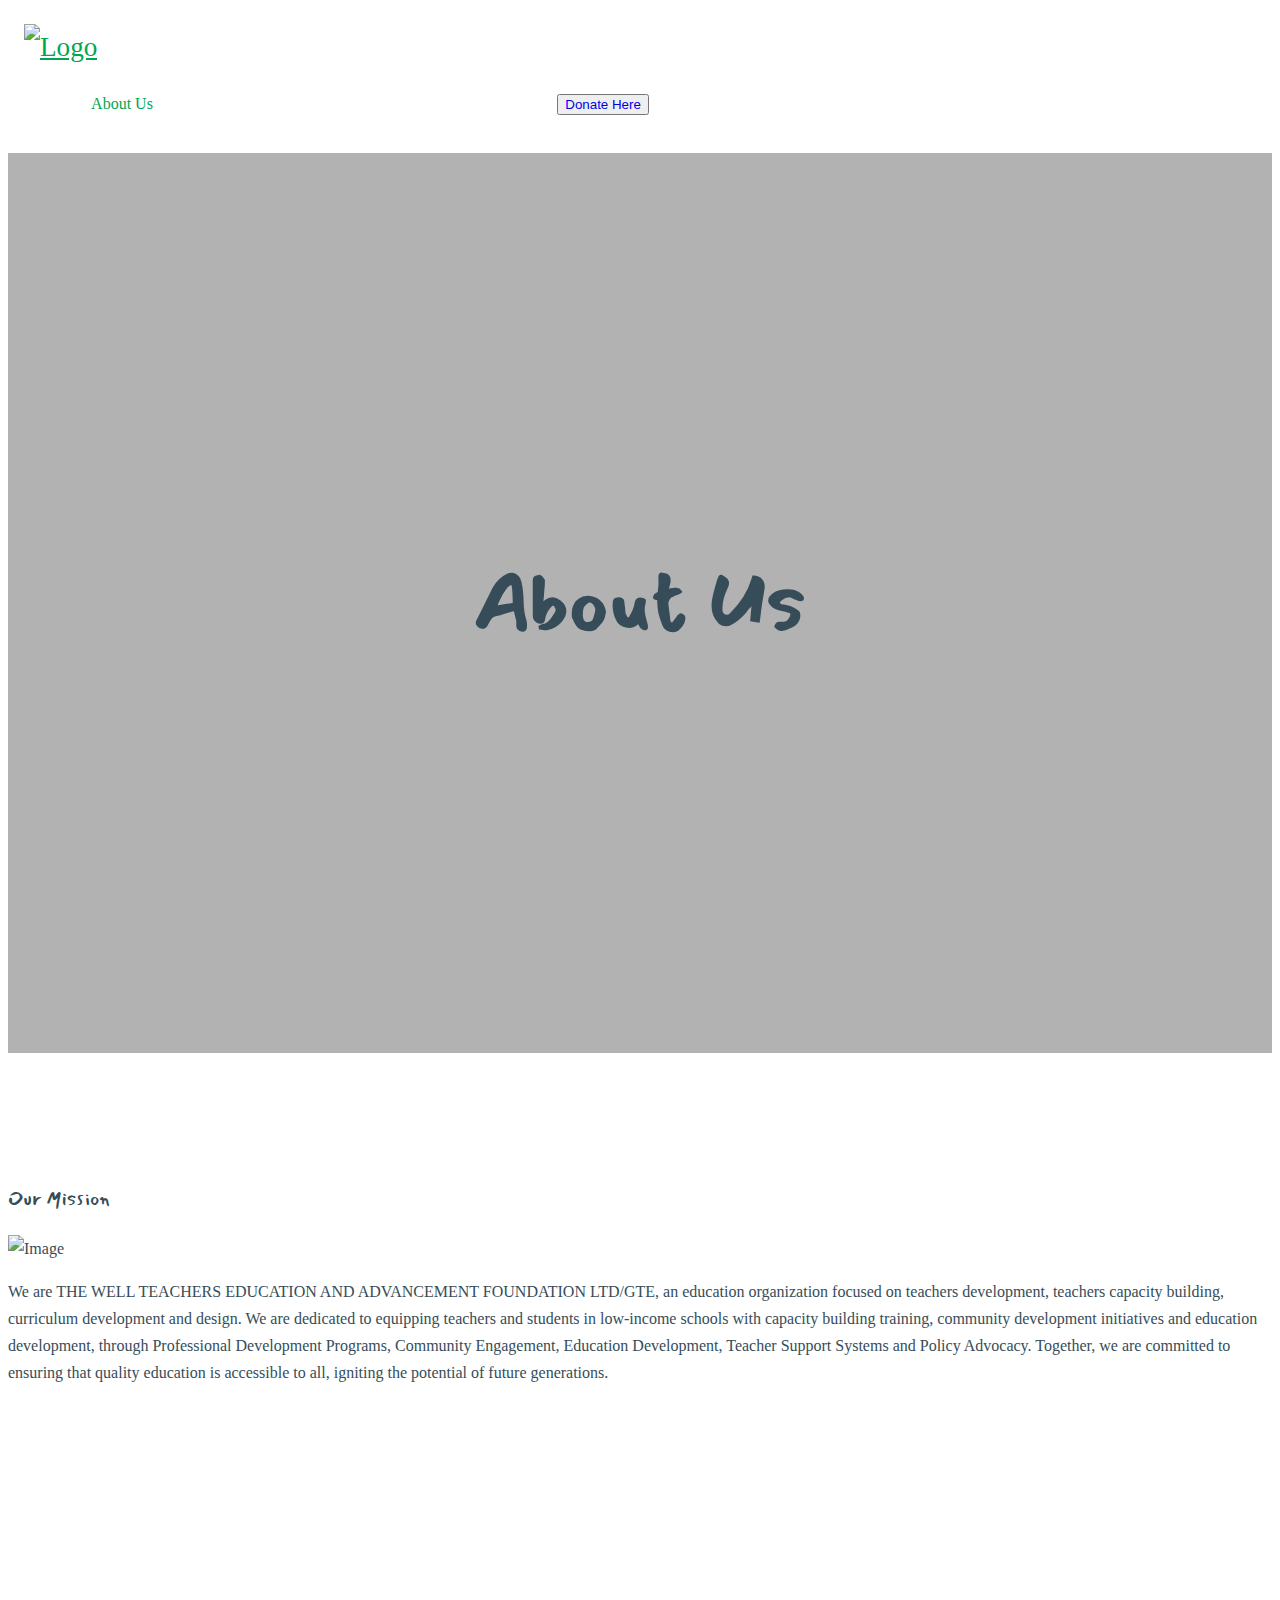
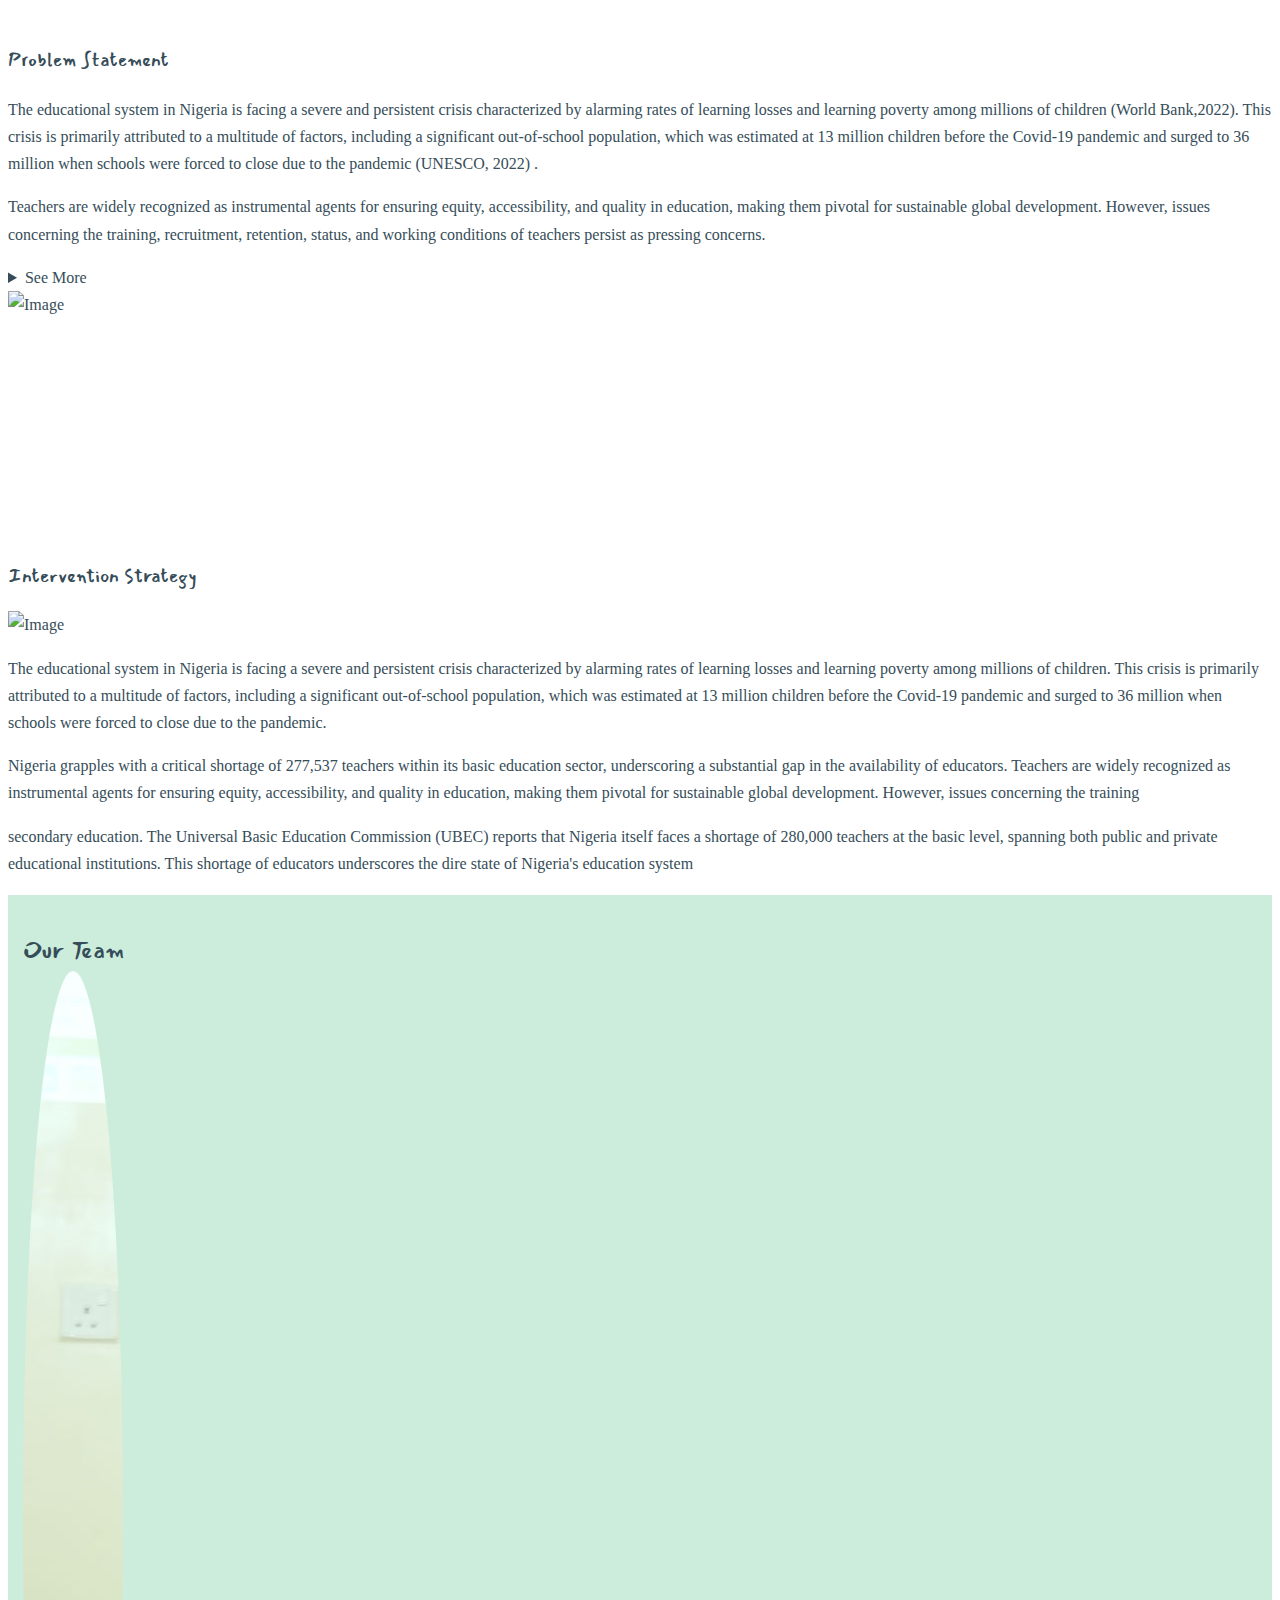
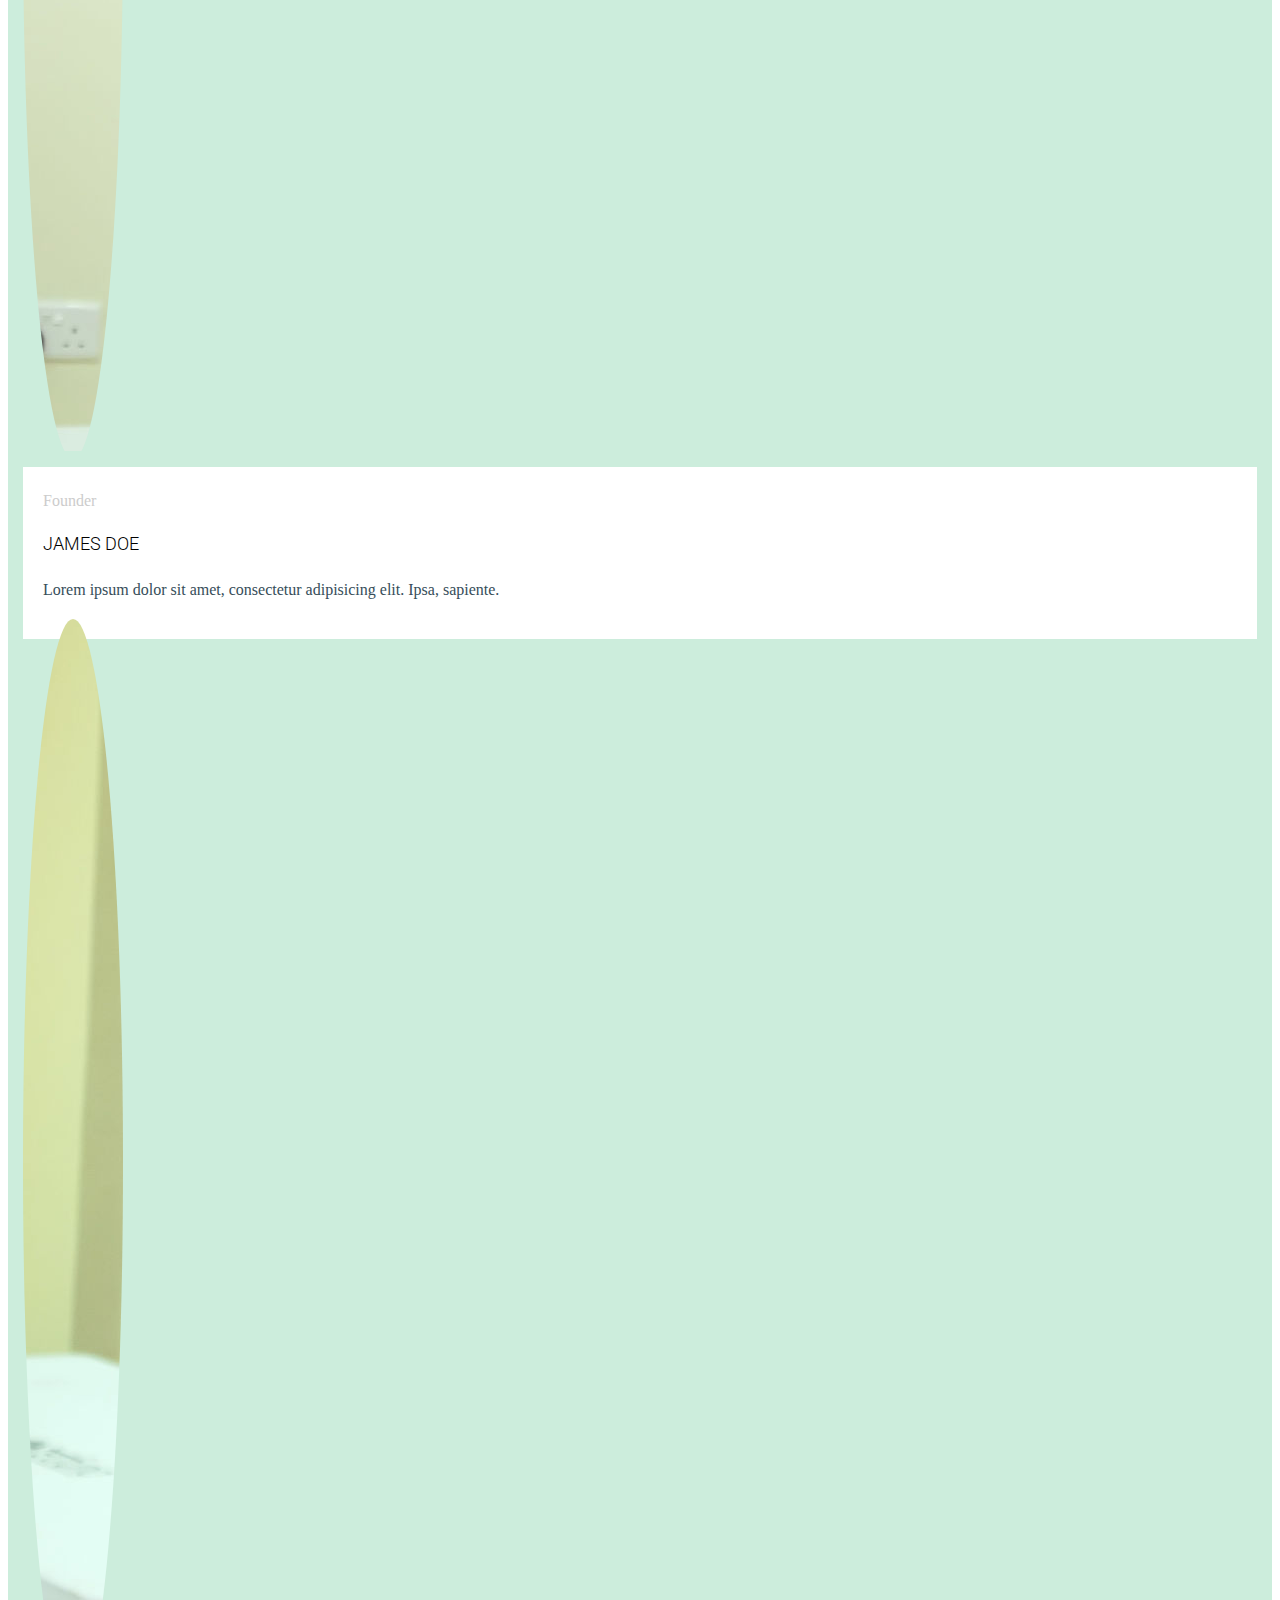
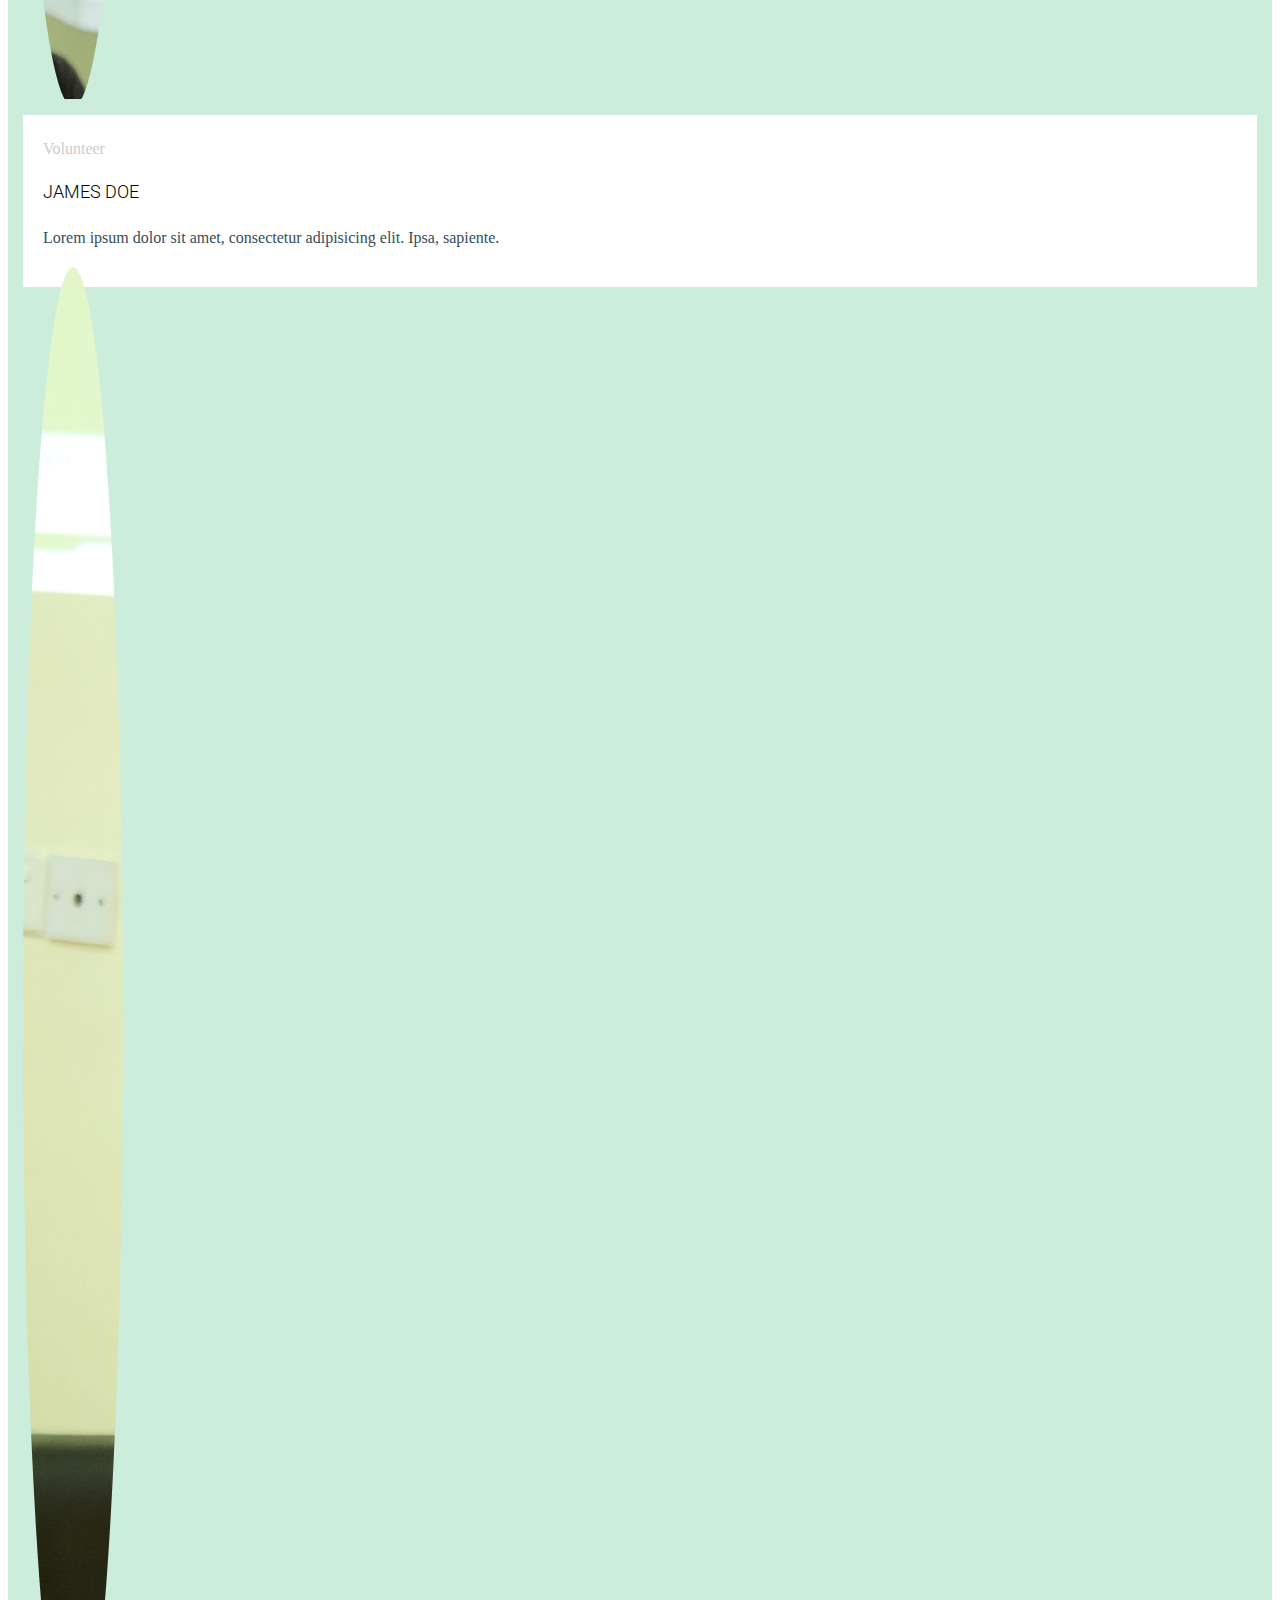
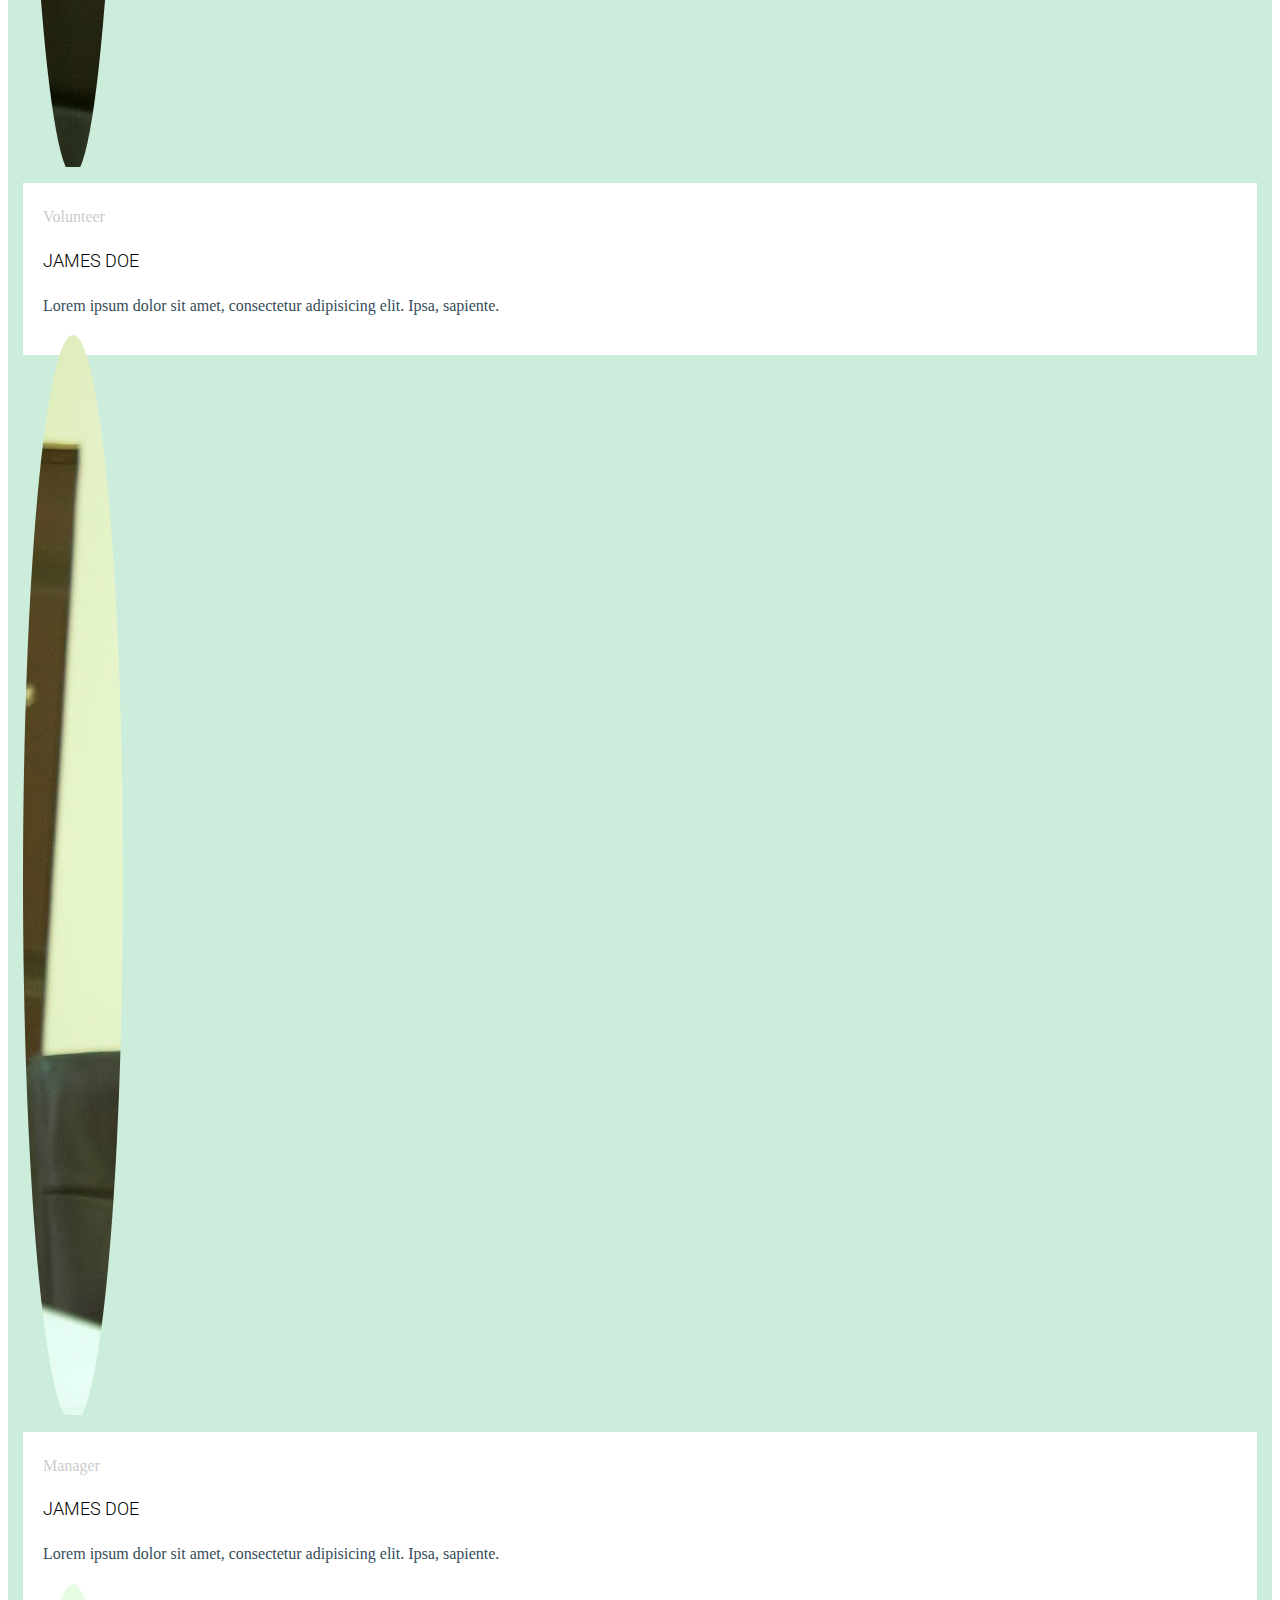
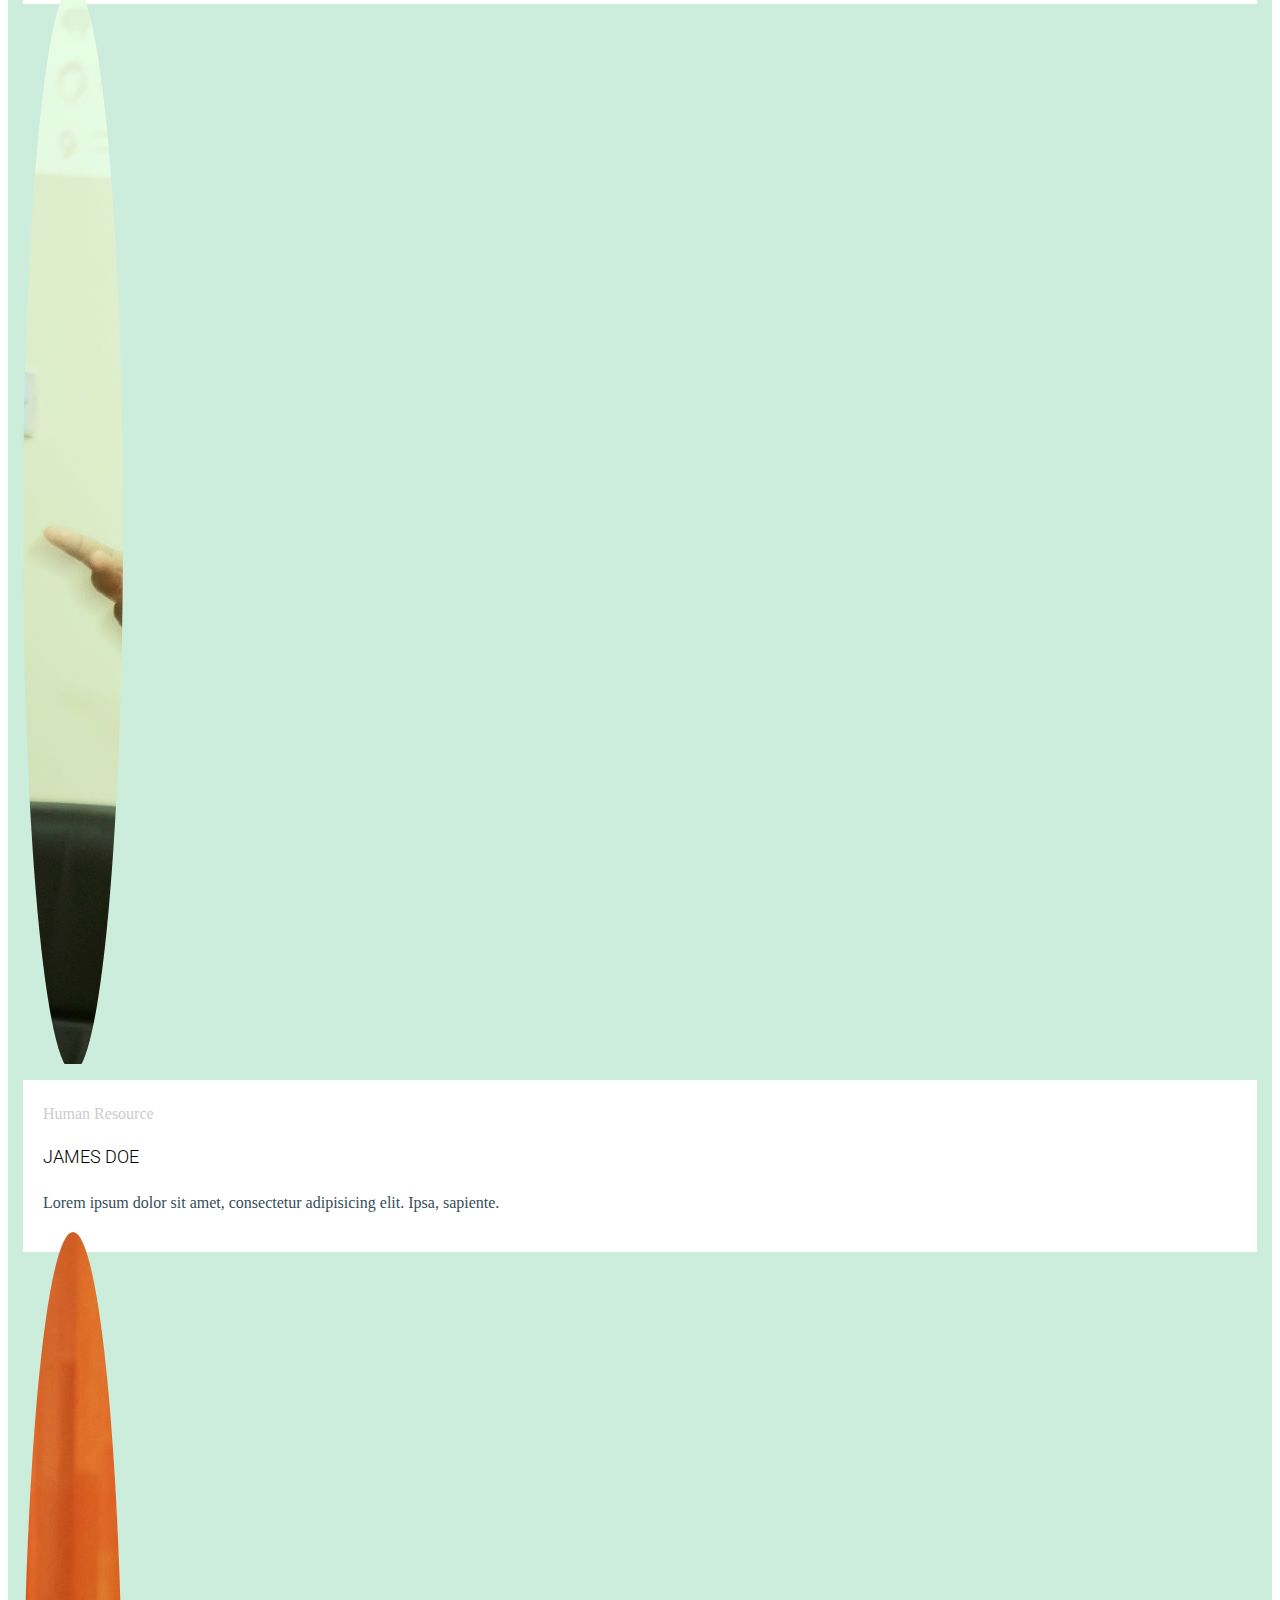
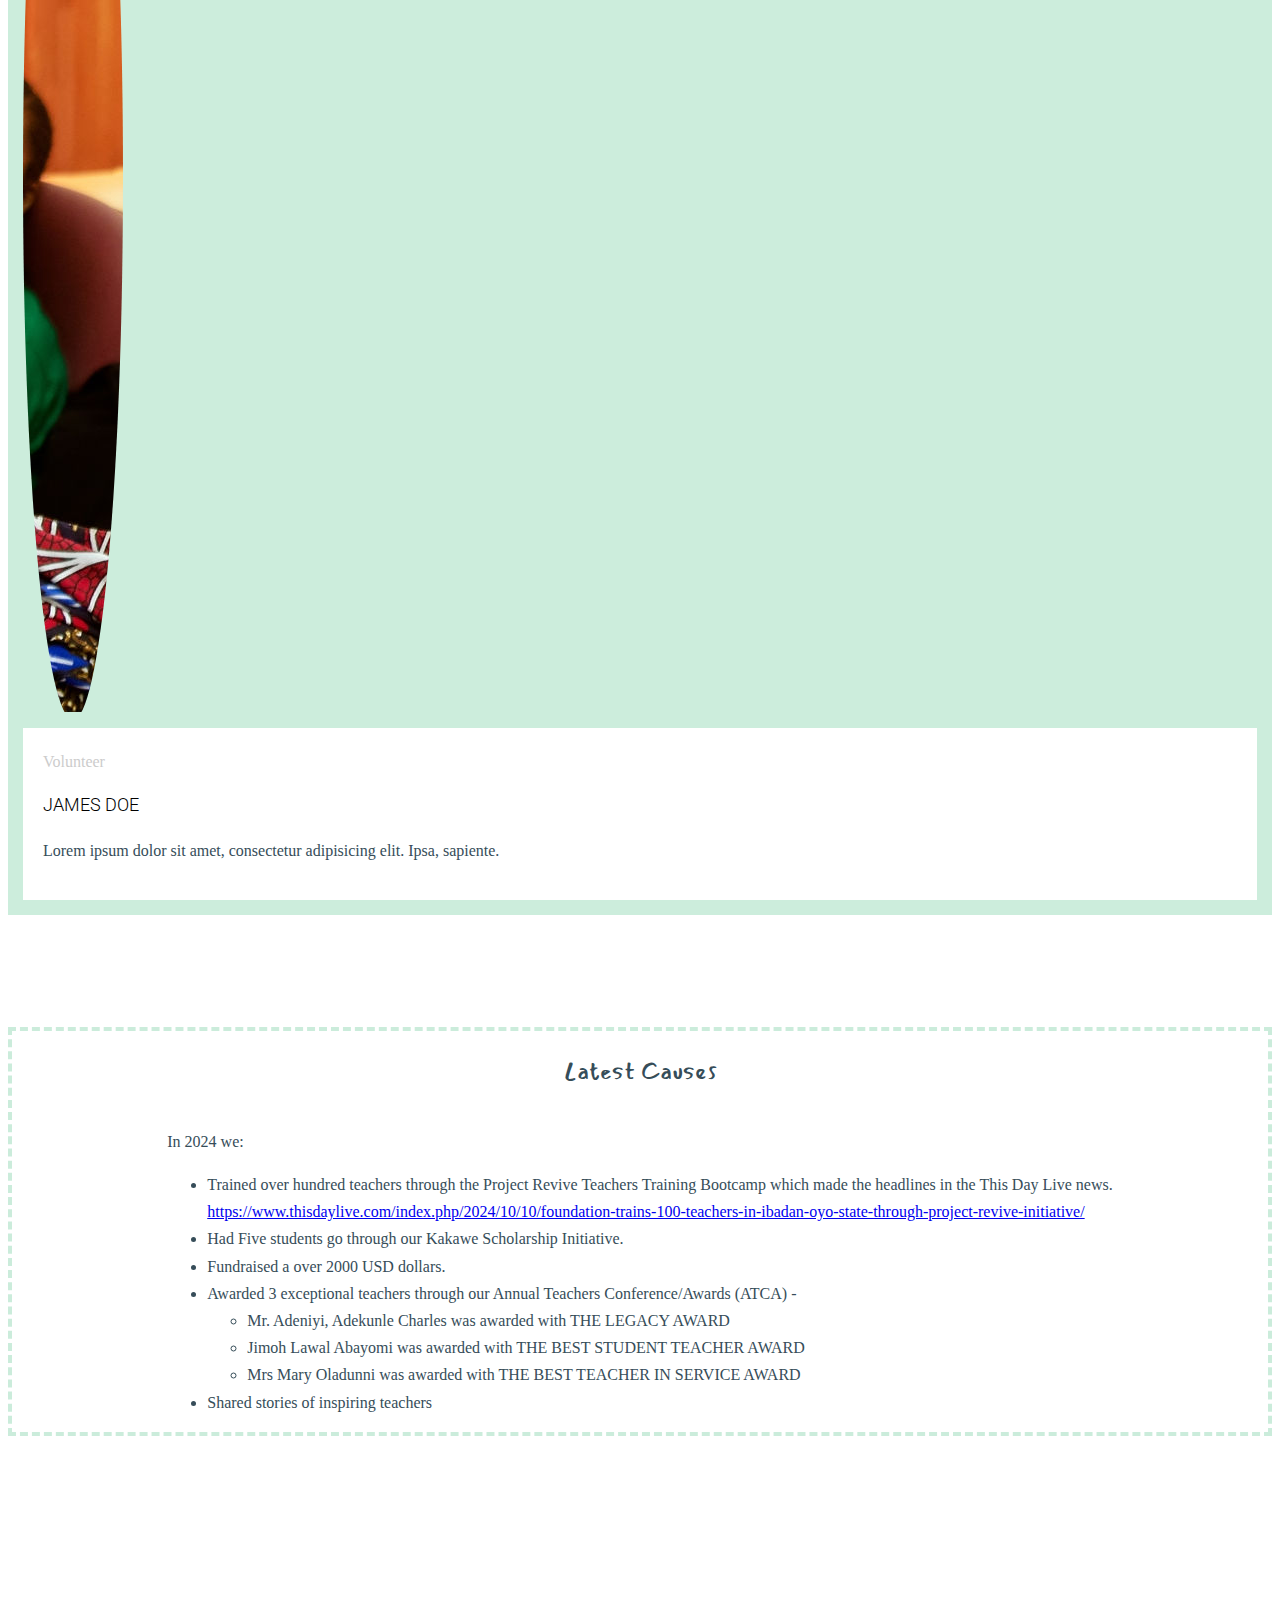
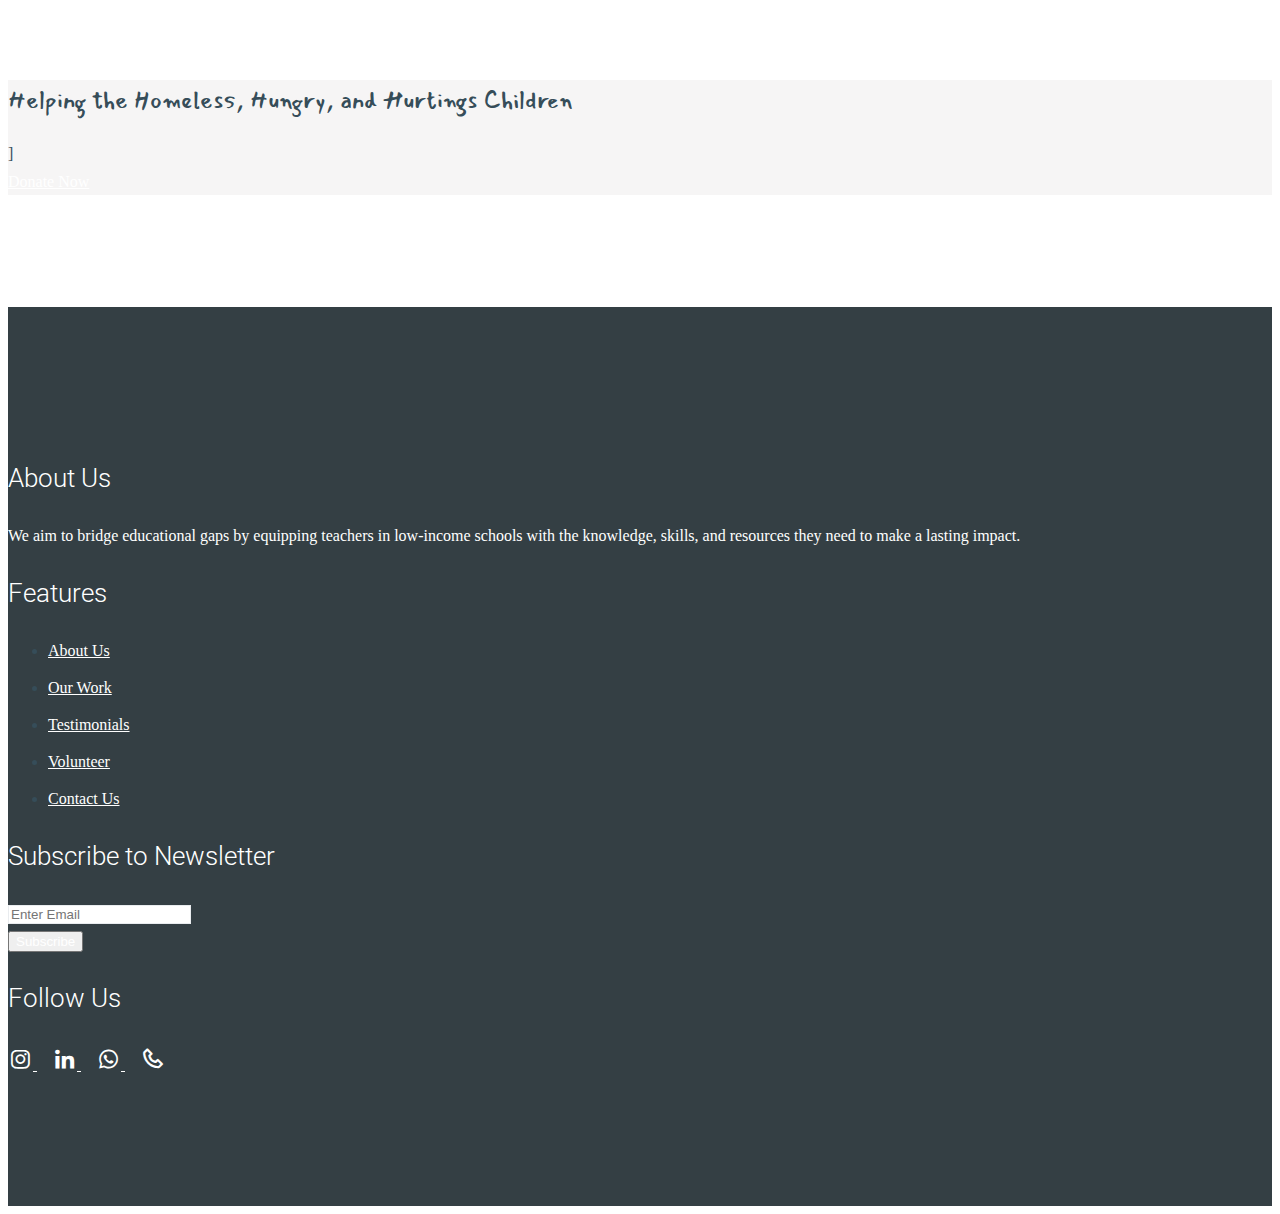
==== commit 049e2d52: "modified the files" ====
--- a/fundraiser/about.html
+++ b/fundraiser/about.html
@@ -211,7 +211,7 @@
           <div class="col-lg-4 col-md-6 mb-5">
             <div class="post-entry-1 h-100 bg-white text-center">
               <a href="#" class="d-inline-block">
-                <img src="images/person_1.jpg" alt="Image" class="img-fluid">
+                <img src="/fundraiser/images/image6.jpg" alt="Image" class="img-fluid">
               </a>
               <div class="post-entry-1-contents">
                 <span class="meta">Founder</span>
@@ -223,7 +223,7 @@
           <div class="col-lg-4 col-md-6 mb-5">
             <div class="post-entry-1 h-100 bg-white text-center">
               <a href="#" class="d-inline-block">
-                <img src="images/person_2.jpg" alt="Image" class="img-fluid">
+                <img src="/fundraiser/images/image1.jpg" alt="Image" class="img-fluid">
               </a>
               <div class="post-entry-1-contents">
                 <span class="meta">Volunteer</span>
@@ -236,7 +236,7 @@
           <div class="col-lg-4 col-md-6 mb-5">
             <div class="post-entry-1 h-100 bg-white text-center">
               <a href="#" class="d-inline-block">
-                <img src="images/person_3.jpg" alt="Image" class="img-fluid">
+                <img src="/fundraiser/images/image2.jpg" alt="Image" class="img-fluid">
               </a>
               <div class="post-entry-1-contents">
                 <span class="meta">Volunteer</span>
@@ -249,7 +249,7 @@
           <div class="col-lg-4 col-md-6 mb-5">
             <div class="post-entry-1 h-100 bg-white text-center">
               <a href="#" class="d-inline-block">
-                <img src="images/person_4.jpg" alt="Image" class="img-fluid">
+                <img src="/fundraiser/images/image3.jpg" alt="Image" class="img-fluid">
               </a>
               <div class="post-entry-1-contents">
                 <span class="meta">Manager</span>
@@ -262,7 +262,7 @@
           <div class="col-lg-4 col-md-6 mb-5">
             <div class="post-entry-1 h-100 bg-white text-center">
               <a href="#" class="d-inline-block">
-                <img src="images/person_5.jpg" alt="Image" class="img-fluid">
+                <img src="/fundraiser/images/image4.jpg" alt="Image" class="img-fluid">
               </a>
               <div class="post-entry-1-contents">
                 <span class="meta">Human Resource</span>
@@ -275,7 +275,7 @@
           <div class="col-lg-4 col-md-6 mb-5">
             <div class="post-entry-1 h-100 bg-white text-center">
               <a href="#" class="d-inline-block">
-                <img src="images/person_1.jpg" alt="Image" class="img-fluid">
+                <img src="/fundraiser/images/image7.jpg" alt="Image" class="img-fluid">
               </a>
               <div class="post-entry-1-contents">
                 <span class="meta">Volunteer</span>
--- a/fundraiser/css/style.css
+++ b/fundraiser/css/style.css
@@ -309,7 +309,7 @@
 }
 .volunteer-img {
     width: 120px;
-    /* height: 120px; */
+    height: 120px;
     object-fit: cover;
 }
 
@@ -425,7 +425,22 @@
   border: 4px dashed rgb(0, 166, 81, 0.2);
 }
 /* styling the latest causes */
-
+/* page */
+/* styling testimonial page */
+blockquote {
+  font-style: italic;
+  border-left: 4px solid #00a651;
+  padding: 10px 20px;
+  /* margin: 20px 0; */
+  background: #f9f9f9;
+}
+.testimonial p{
+  font-weight: 800;
+  font-style: oblique;
+  font-size: 15px;
+
+}
+/* styling testimonial page done */
 
   @media (min-width: 768px) {
     .site-section {
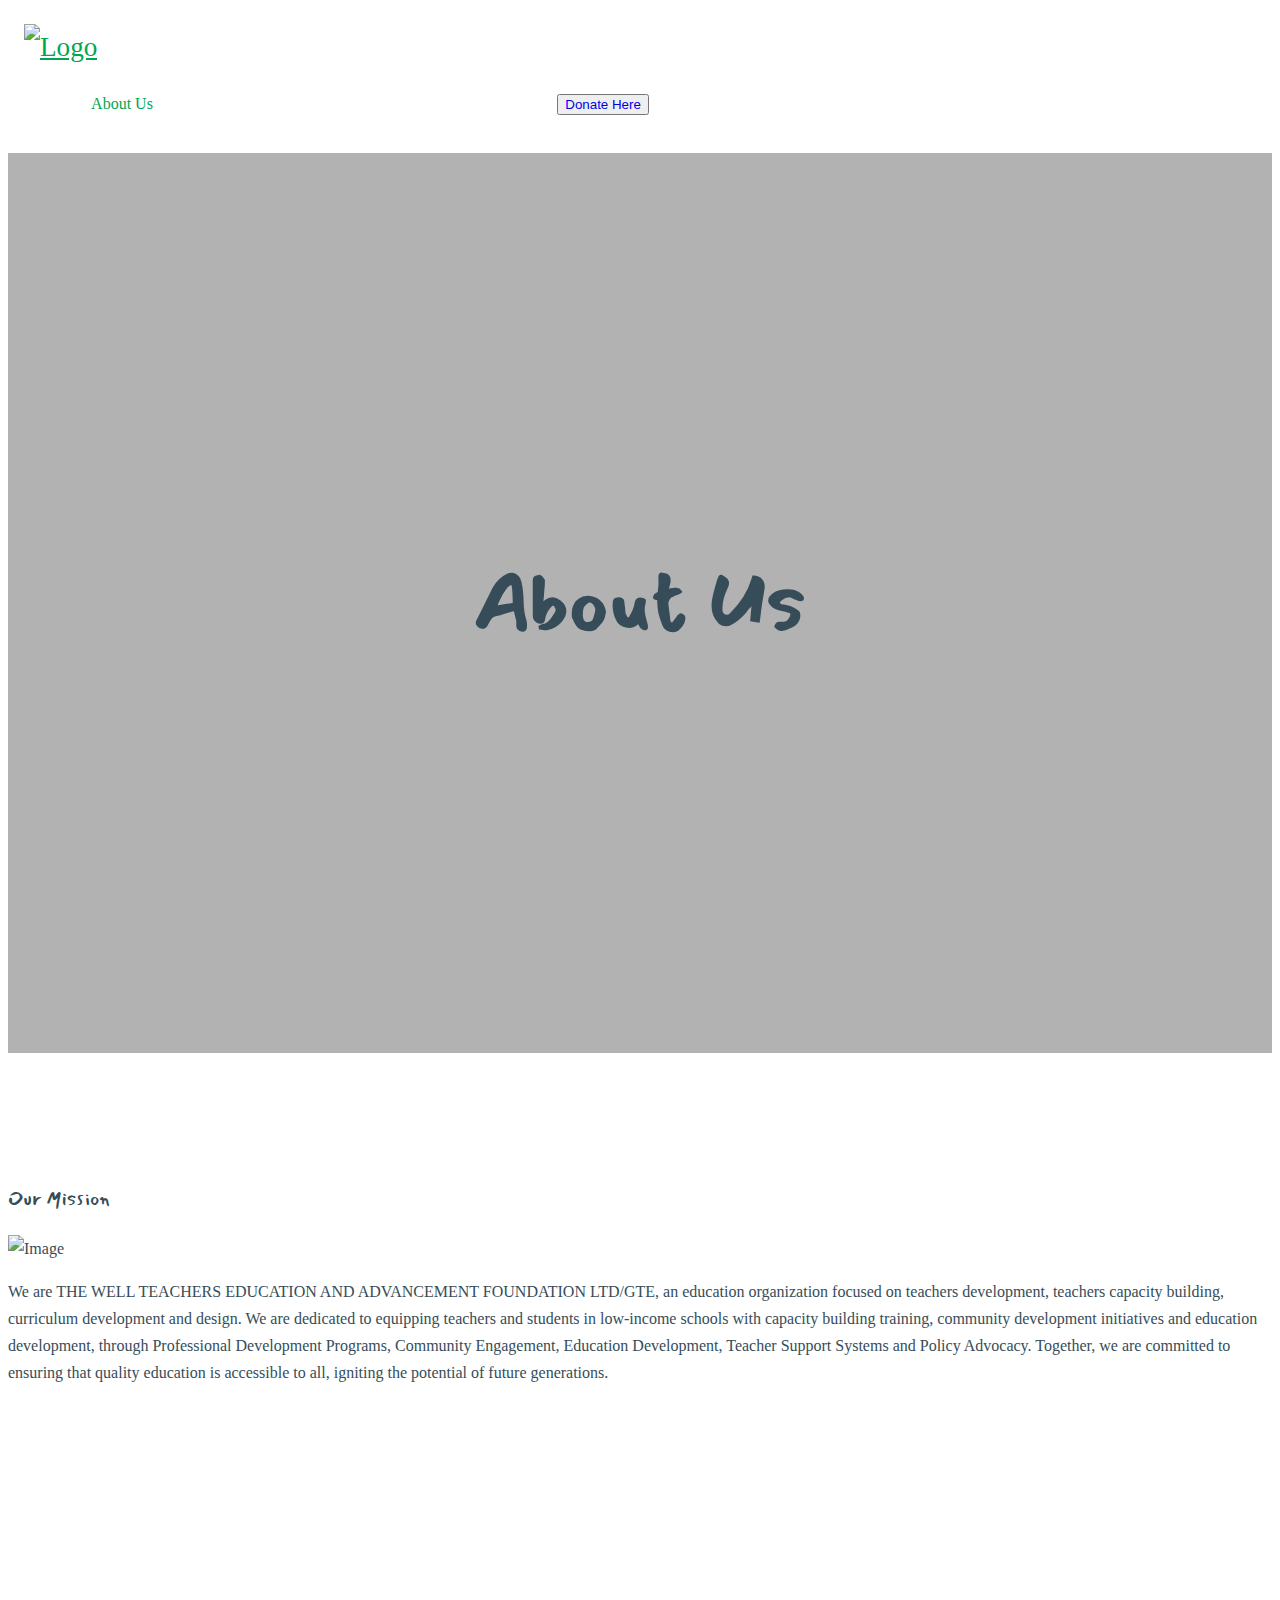
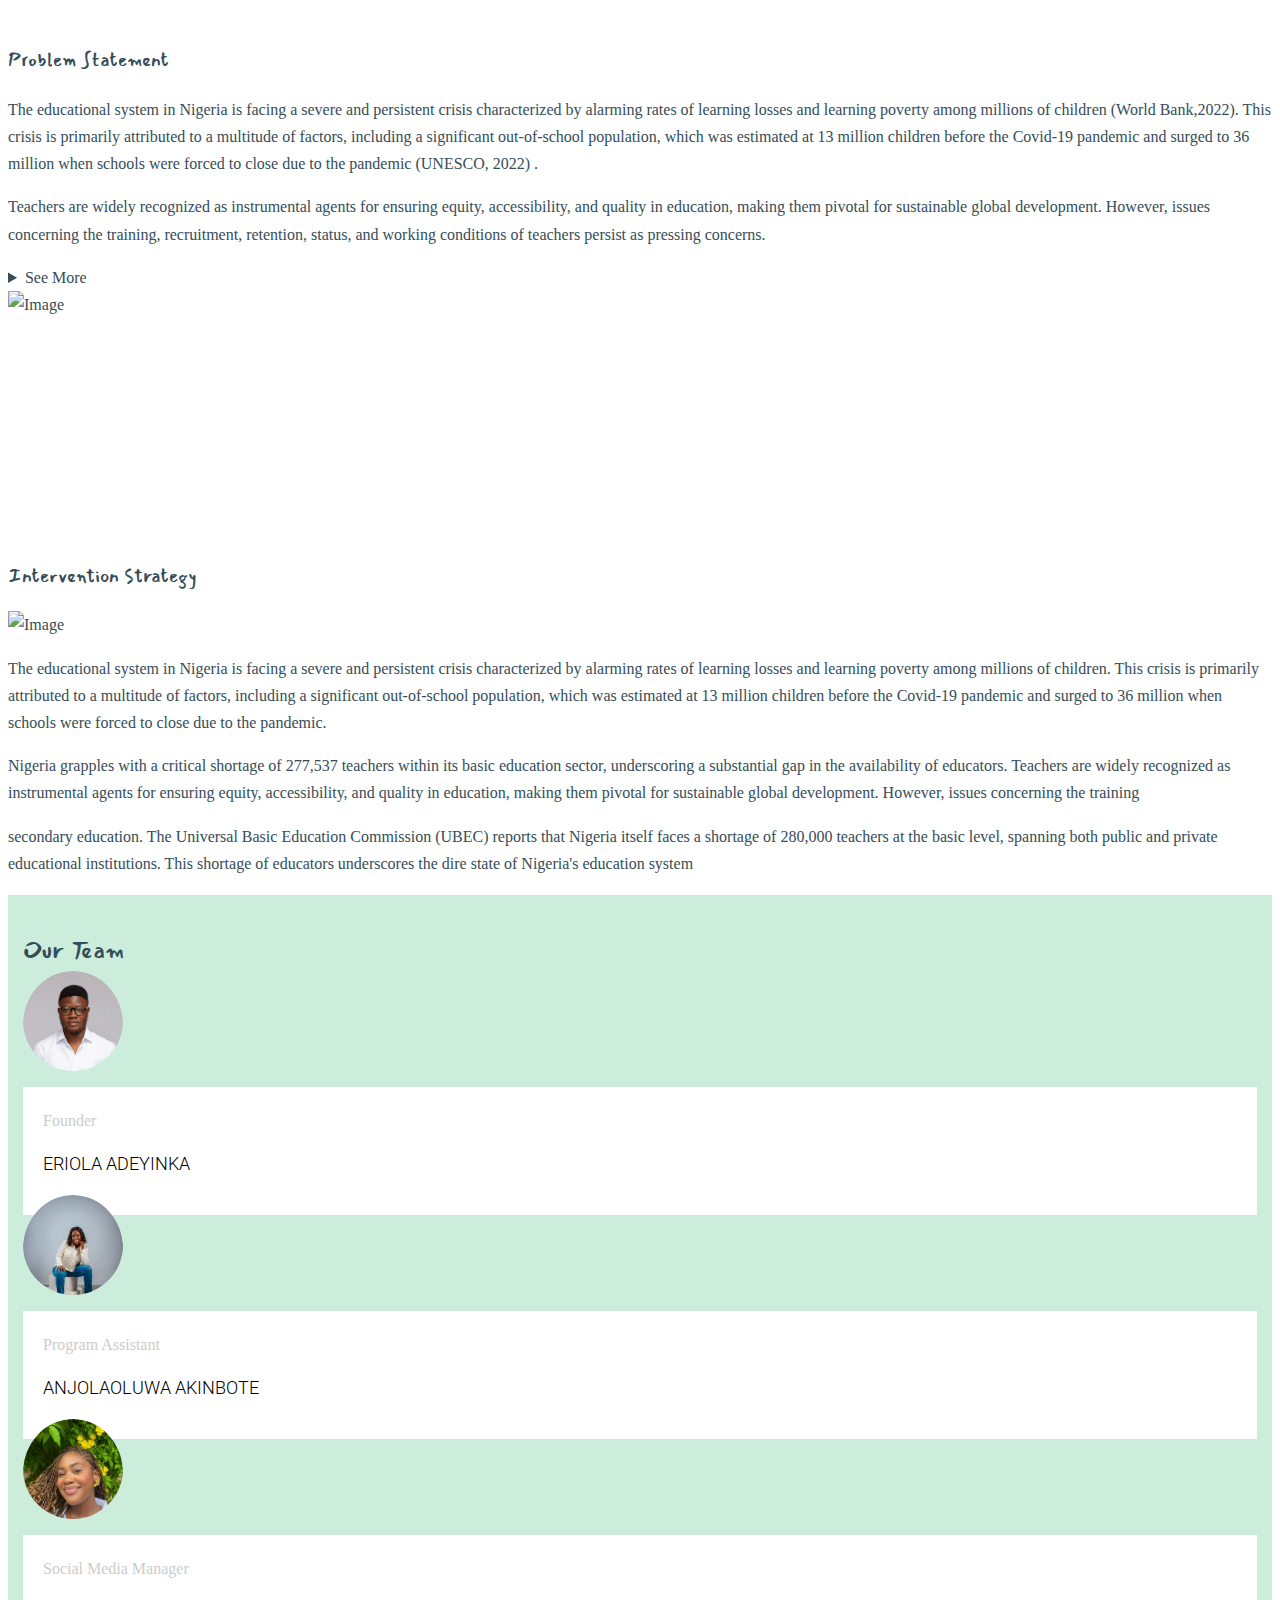
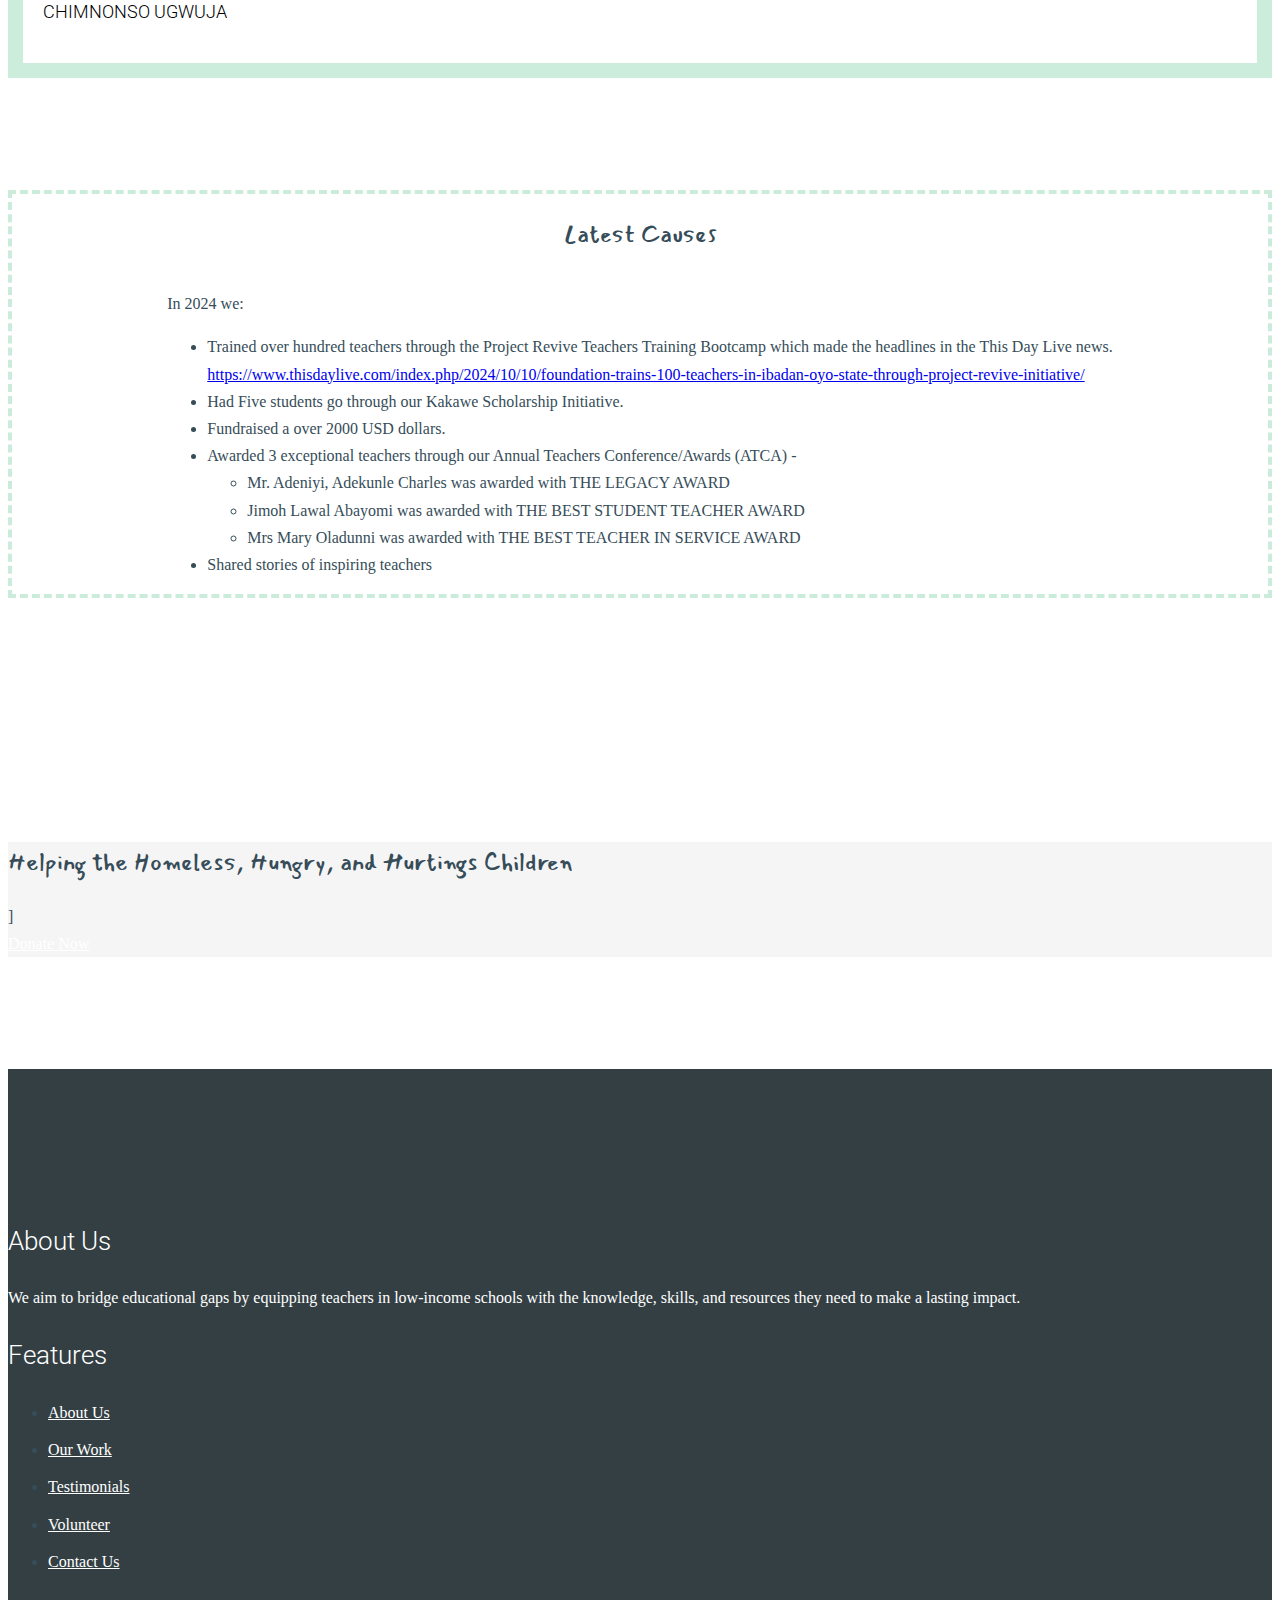
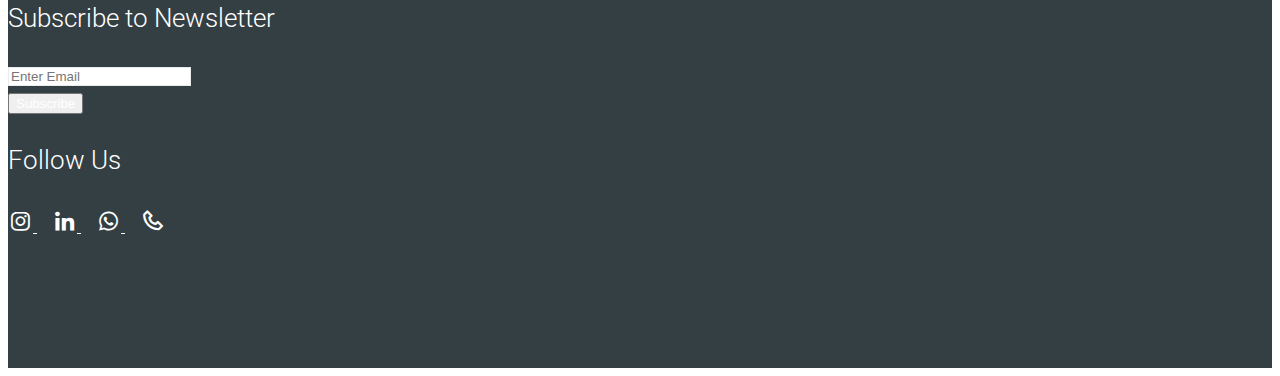
==== commit 0fd5719e: "modified the html files" ====
--- a/fundraiser/about.html
+++ b/fundraiser/about.html
@@ -209,82 +209,40 @@
         <div class="row align-items-stretch">
 
           <div class="col-lg-4 col-md-6 mb-5">
-            <div class="post-entry-1 h-100 bg-white text-center">
+            <div class="team-image post-entry-1 h-100 bg-white text-center">
               <a href="#" class="d-inline-block">
-                <img src="/fundraiser/images/image6.jpg" alt="Image" class="img-fluid">
+                <img src="/fundraiser/images/Erioluwa Adeyinka Headshot.jpg" alt="Image" class="img-fluid">
               </a>
               <div class="post-entry-1-contents">
                 <span class="meta">Founder</span>
-                <h2>James Doe</h2>
-                <p>Lorem ipsum dolor sit amet, consectetur adipisicing elit. Ipsa, sapiente.</p>
+                <h2>Eriola Adeyinka</h2>
               </div>
             </div>
           </div>
           <div class="col-lg-4 col-md-6 mb-5">
-            <div class="post-entry-1 h-100 bg-white text-center">
+            <div class="team-image post-entry-1 h-100 bg-white text-center">
               <a href="#" class="d-inline-block">
-                <img src="/fundraiser/images/image1.jpg" alt="Image" class="img-fluid">
+                <img src="./images/Anjolaoluwa.jpeg" alt="Image" class="img-fluid">
               </a>
               <div class="post-entry-1-contents">
-                <span class="meta">Volunteer</span>
-                <h2>James Doe</h2>
-                <p>Lorem ipsum dolor sit amet, consectetur adipisicing elit. Ipsa, sapiente.</p>
+                <span class="meta">Program Assistant</span>
+                <h2>Anjolaoluwa Akinbote</h2>
               </div>
             </div>
           </div>
 
           <div class="col-lg-4 col-md-6 mb-5">
-            <div class="post-entry-1 h-100 bg-white text-center">
+            <div class="team-image post-entry-1 h-100 bg-white text-center">
               <a href="#" class="d-inline-block">
-                <img src="/fundraiser/images/image2.jpg" alt="Image" class="img-fluid">
+                <img src="./images/chimnoso.jpeg" alt="Image" class="img-fluid">
               </a>
               <div class="post-entry-1-contents">
-                <span class="meta">Volunteer</span>
-                <h2>James Doe</h2>
-                <p>Lorem ipsum dolor sit amet, consectetur adipisicing elit. Ipsa, sapiente.</p>
+                <span class="meta">Social Media Manager</span>
+                <h2>Chimnonso Ugwuja</h2>
+
               </div>
             </div>
           </div>
-
-          <div class="col-lg-4 col-md-6 mb-5">
-            <div class="post-entry-1 h-100 bg-white text-center">
-              <a href="#" class="d-inline-block">
-                <img src="/fundraiser/images/image3.jpg" alt="Image" class="img-fluid">
-              </a>
-              <div class="post-entry-1-contents">
-                <span class="meta">Manager</span>
-                <h2>James Doe</h2>
-                <p>Lorem ipsum dolor sit amet, consectetur adipisicing elit. Ipsa, sapiente.</p>
-              </div>
-            </div>
-          </div>
-
-          <div class="col-lg-4 col-md-6 mb-5">
-            <div class="post-entry-1 h-100 bg-white text-center">
-              <a href="#" class="d-inline-block">
-                <img src="/fundraiser/images/image4.jpg" alt="Image" class="img-fluid">
-              </a>
-              <div class="post-entry-1-contents">
-                <span class="meta">Human Resource</span>
-                <h2>James Doe</h2>
-                <p>Lorem ipsum dolor sit amet, consectetur adipisicing elit. Ipsa, sapiente.</p>
-              </div>
-            </div>
-          </div>
-
-          <div class="col-lg-4 col-md-6 mb-5">
-            <div class="post-entry-1 h-100 bg-white text-center">
-              <a href="#" class="d-inline-block">
-                <img src="/fundraiser/images/image7.jpg" alt="Image" class="img-fluid">
-              </a>
-              <div class="post-entry-1-contents">
-                <span class="meta">Volunteer</span>
-                <h2>James Doe</h2>
-                <p>Lorem ipsum dolor sit amet, consectetur adipisicing elit. Ipsa, sapiente.</p>
-              </div>
-            </div>
-          </div>
-
 
         </div>
       </div>
@@ -352,7 +310,7 @@
         <div class="">
           <h2 class="text-cursive">Helping the Homeless, Hungry, and Hurtings Children</h2>
         </div>]
-        <div class="ml-auto"><a href="#" class="btn btn-primary">Donate Now</a></div>
+        <div class="ml-auto"><a href="./donate.html" class="btn btn-primary">Donate Now</a></div>
       </div>
 
     </div>
--- a/fundraiser/css/style.css
+++ b/fundraiser/css/style.css
@@ -414,6 +414,13 @@
     margin-top: -110px !important;
     padding: 15px !important;
 }
+.team-image img{
+  width: 100%;
+  border-radius: 50%;
+  height: 100px;
+  object-fit: cover;
+  
+}
 
 /* styling the latest causes */
 #site-causes{
@@ -421,7 +428,6 @@
   justify-content: center;
   align-items: center;
   flex-direction: column;
-  /* border: 4px dashed rgb(165, 163, 163, 0.2); */
   border: 4px dashed rgb(0, 166, 81, 0.2);
 }
 /* styling the latest causes */
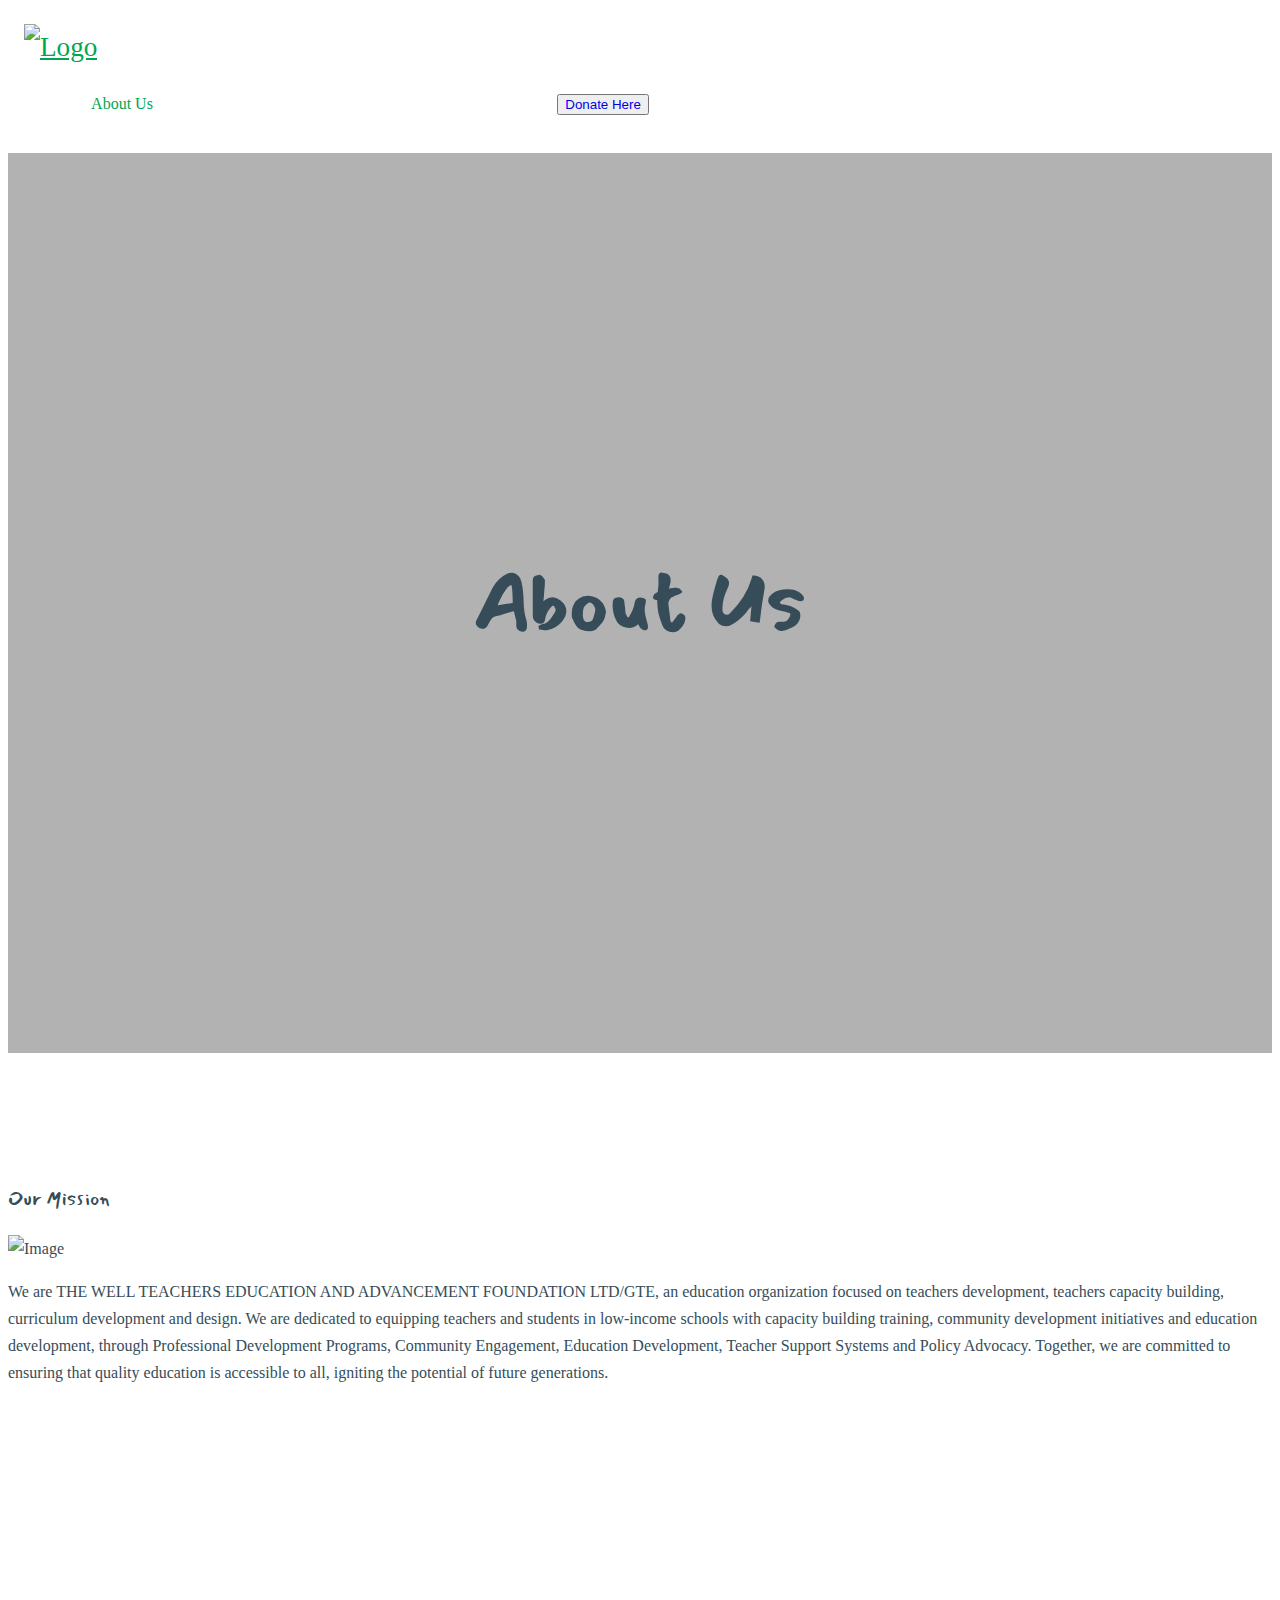
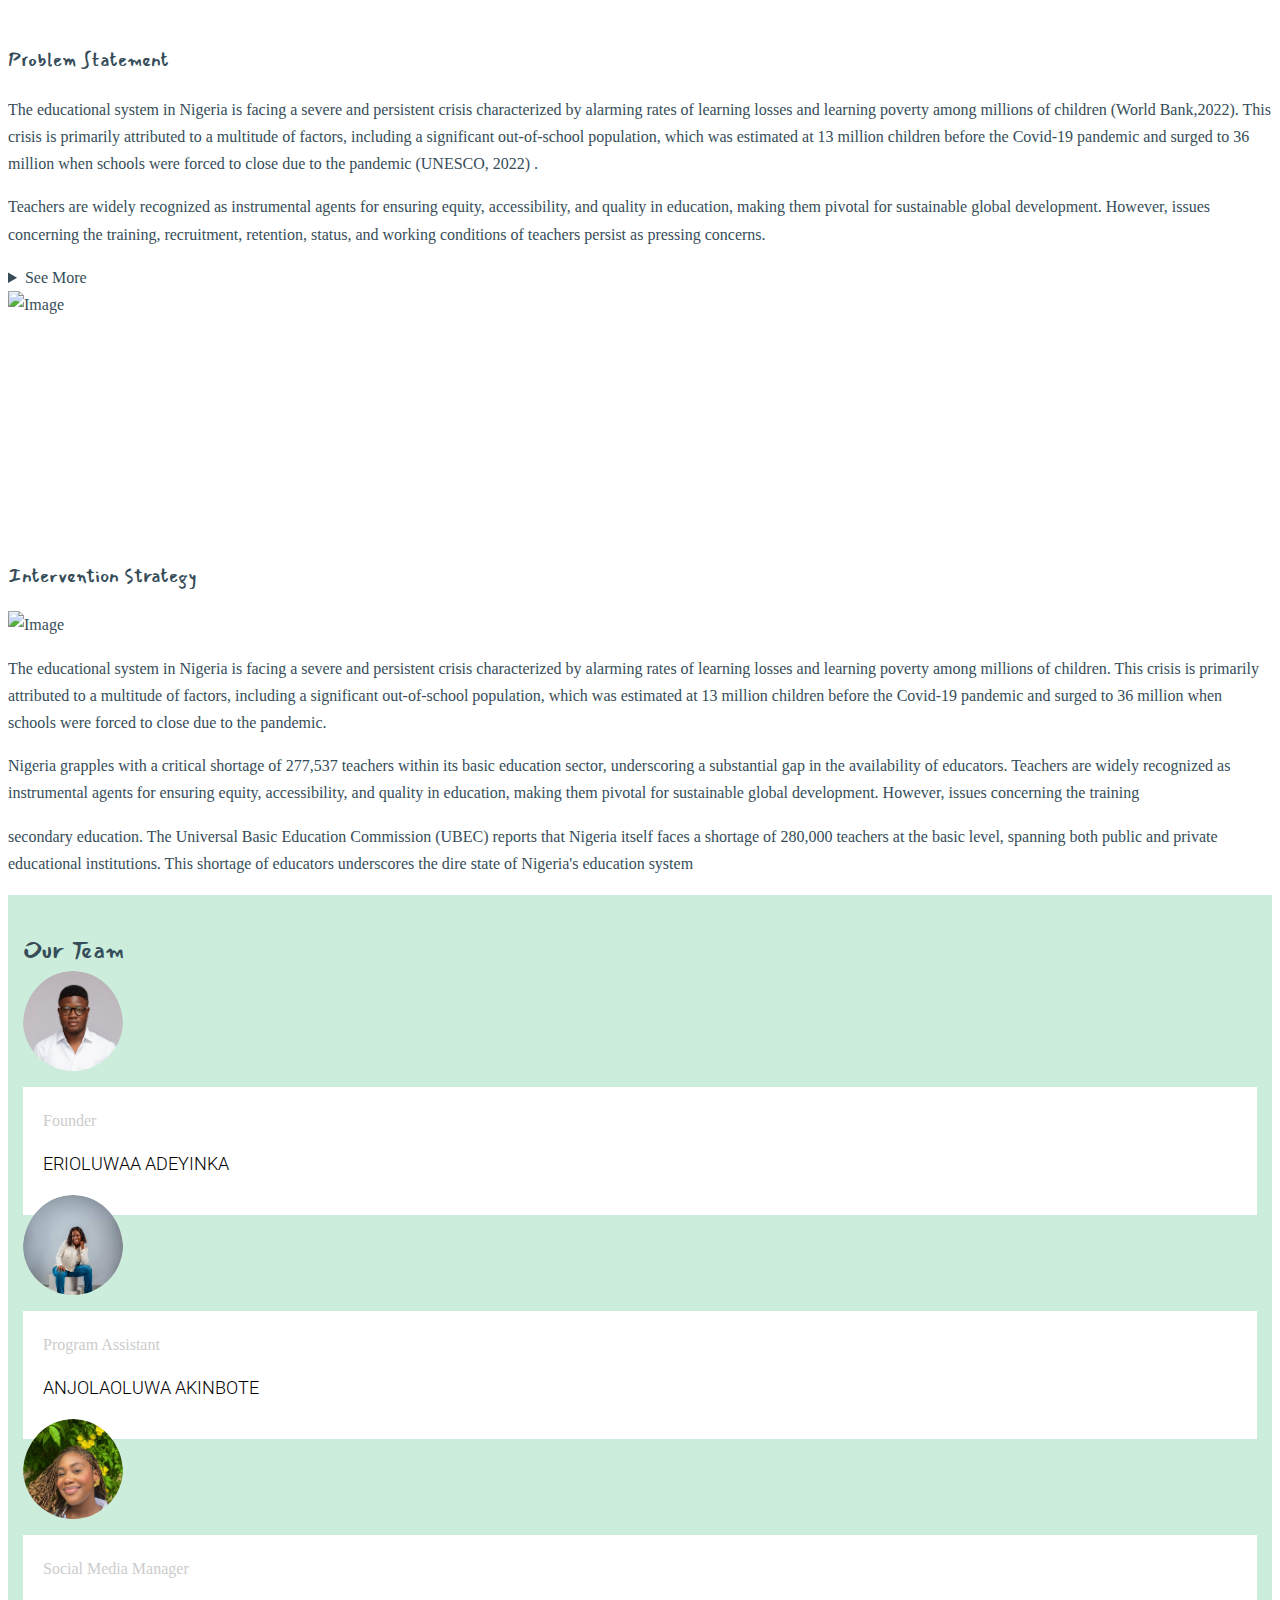
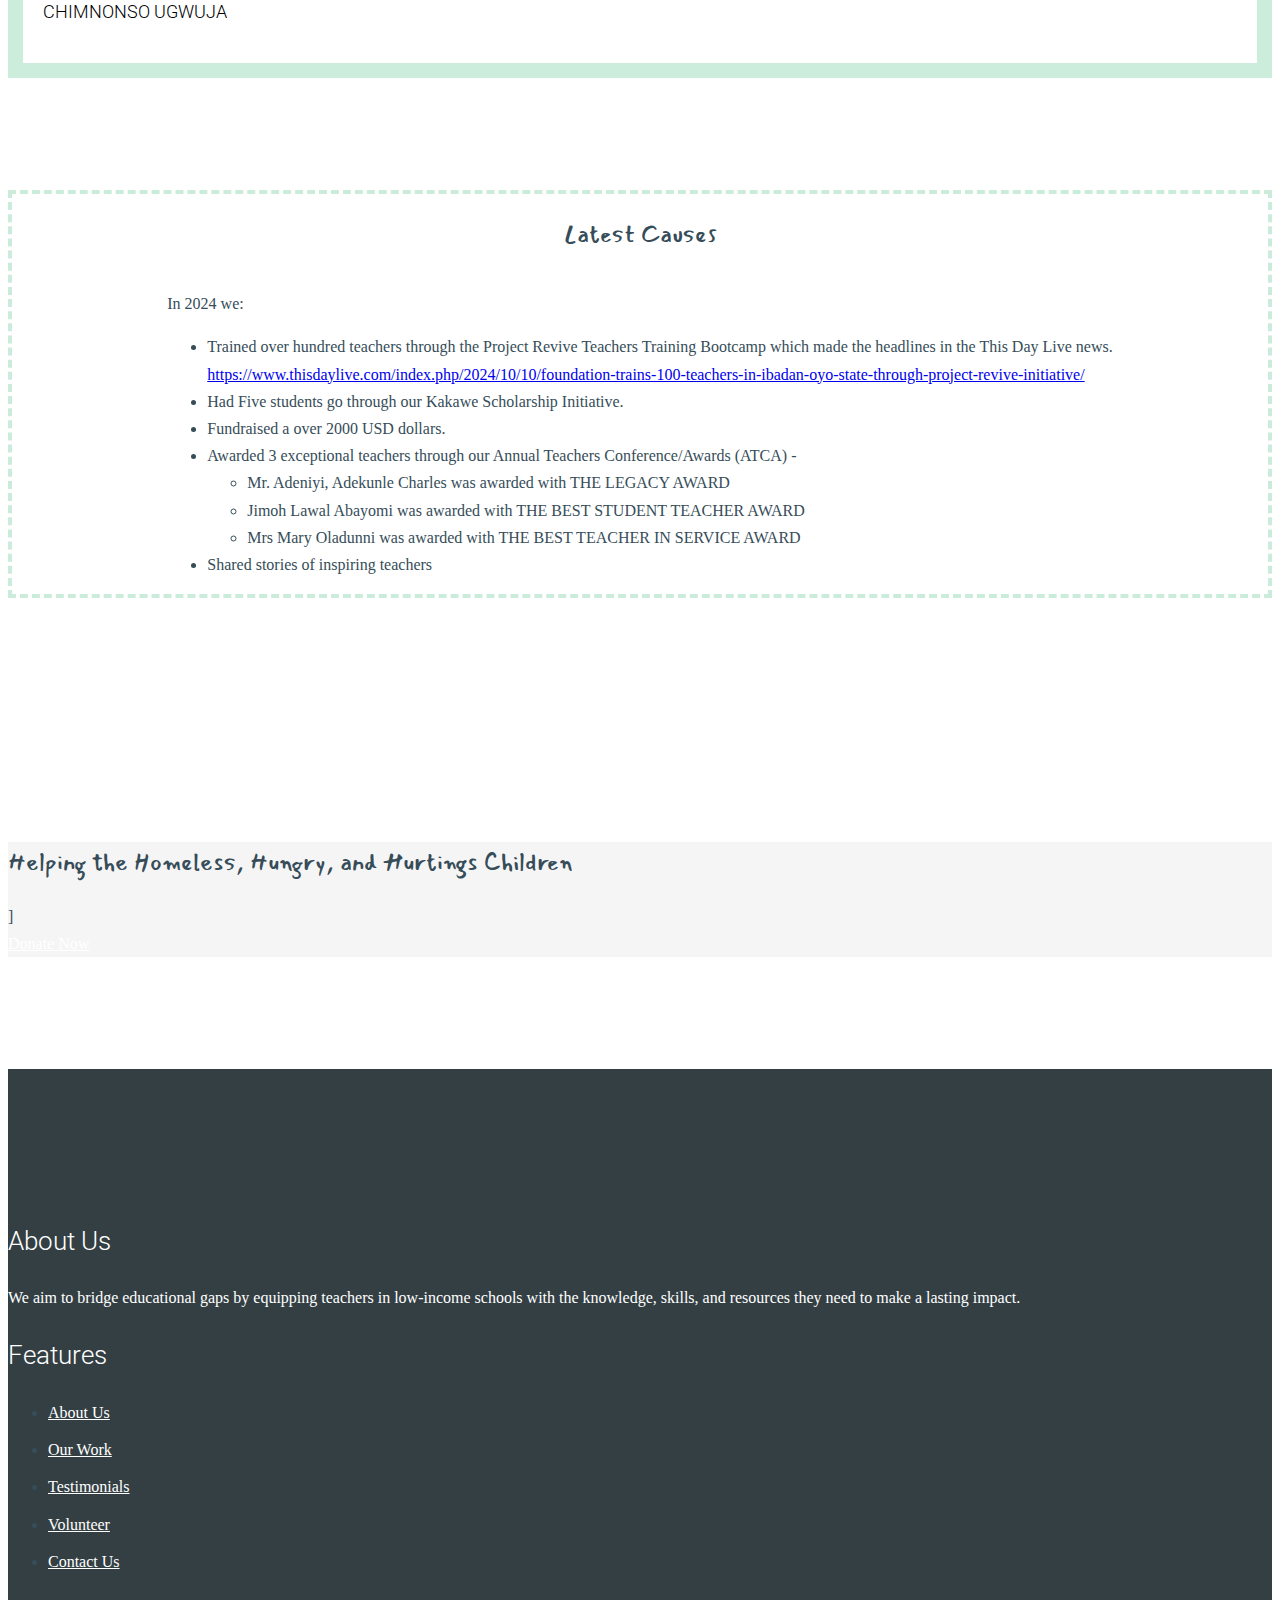
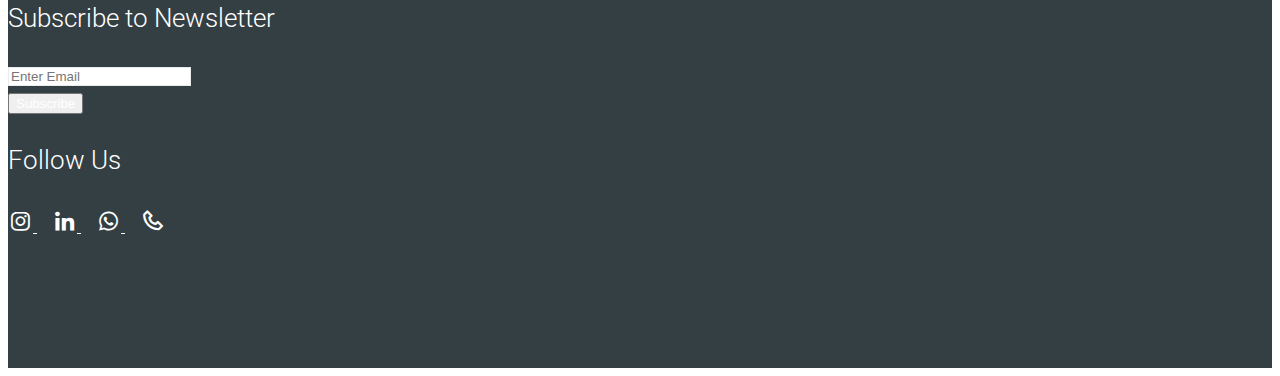
==== commit 0225202c: "modified the html file" ====
--- a/fundraiser/about.html
+++ b/fundraiser/about.html
@@ -215,7 +215,7 @@
               </a>
               <div class="post-entry-1-contents">
                 <span class="meta">Founder</span>
-                <h2>Eriola Adeyinka</h2>
+                <h2>Erioluwaa Adeyinka</h2>
               </div>
             </div>
           </div>
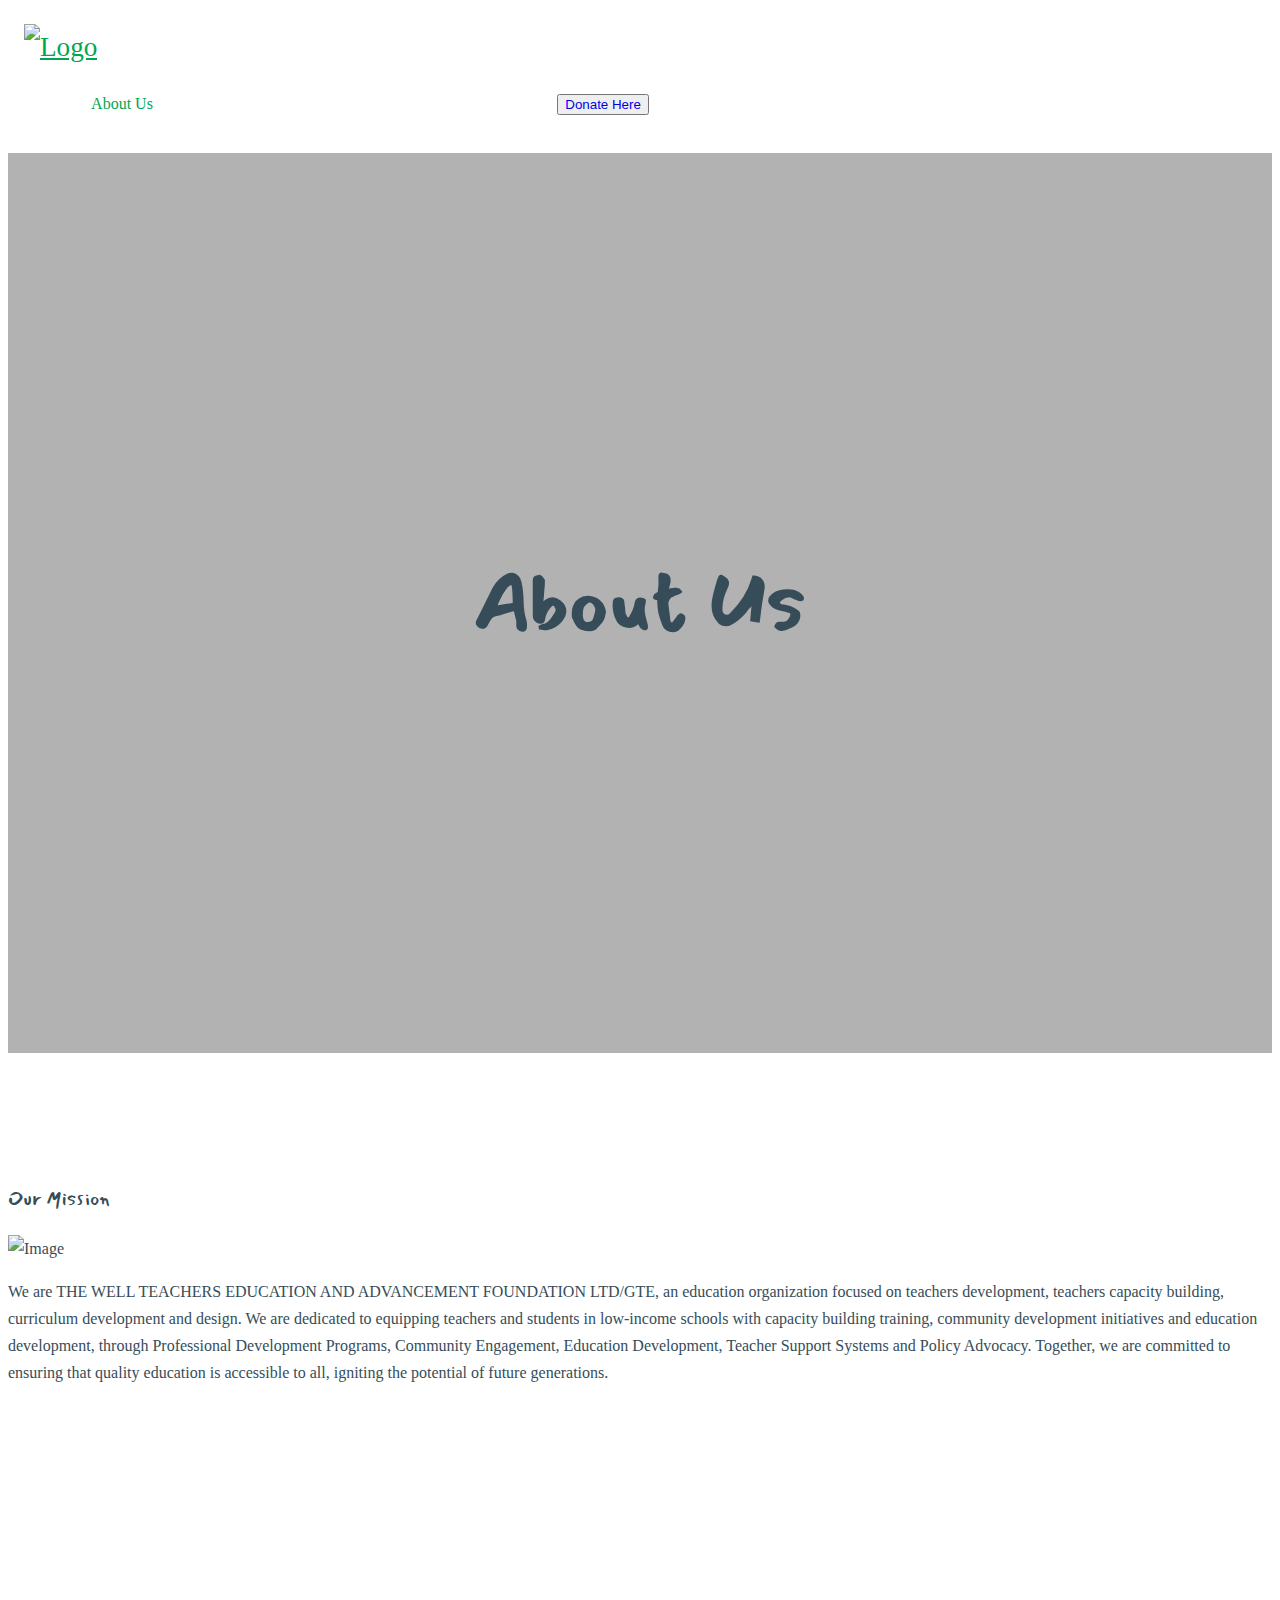
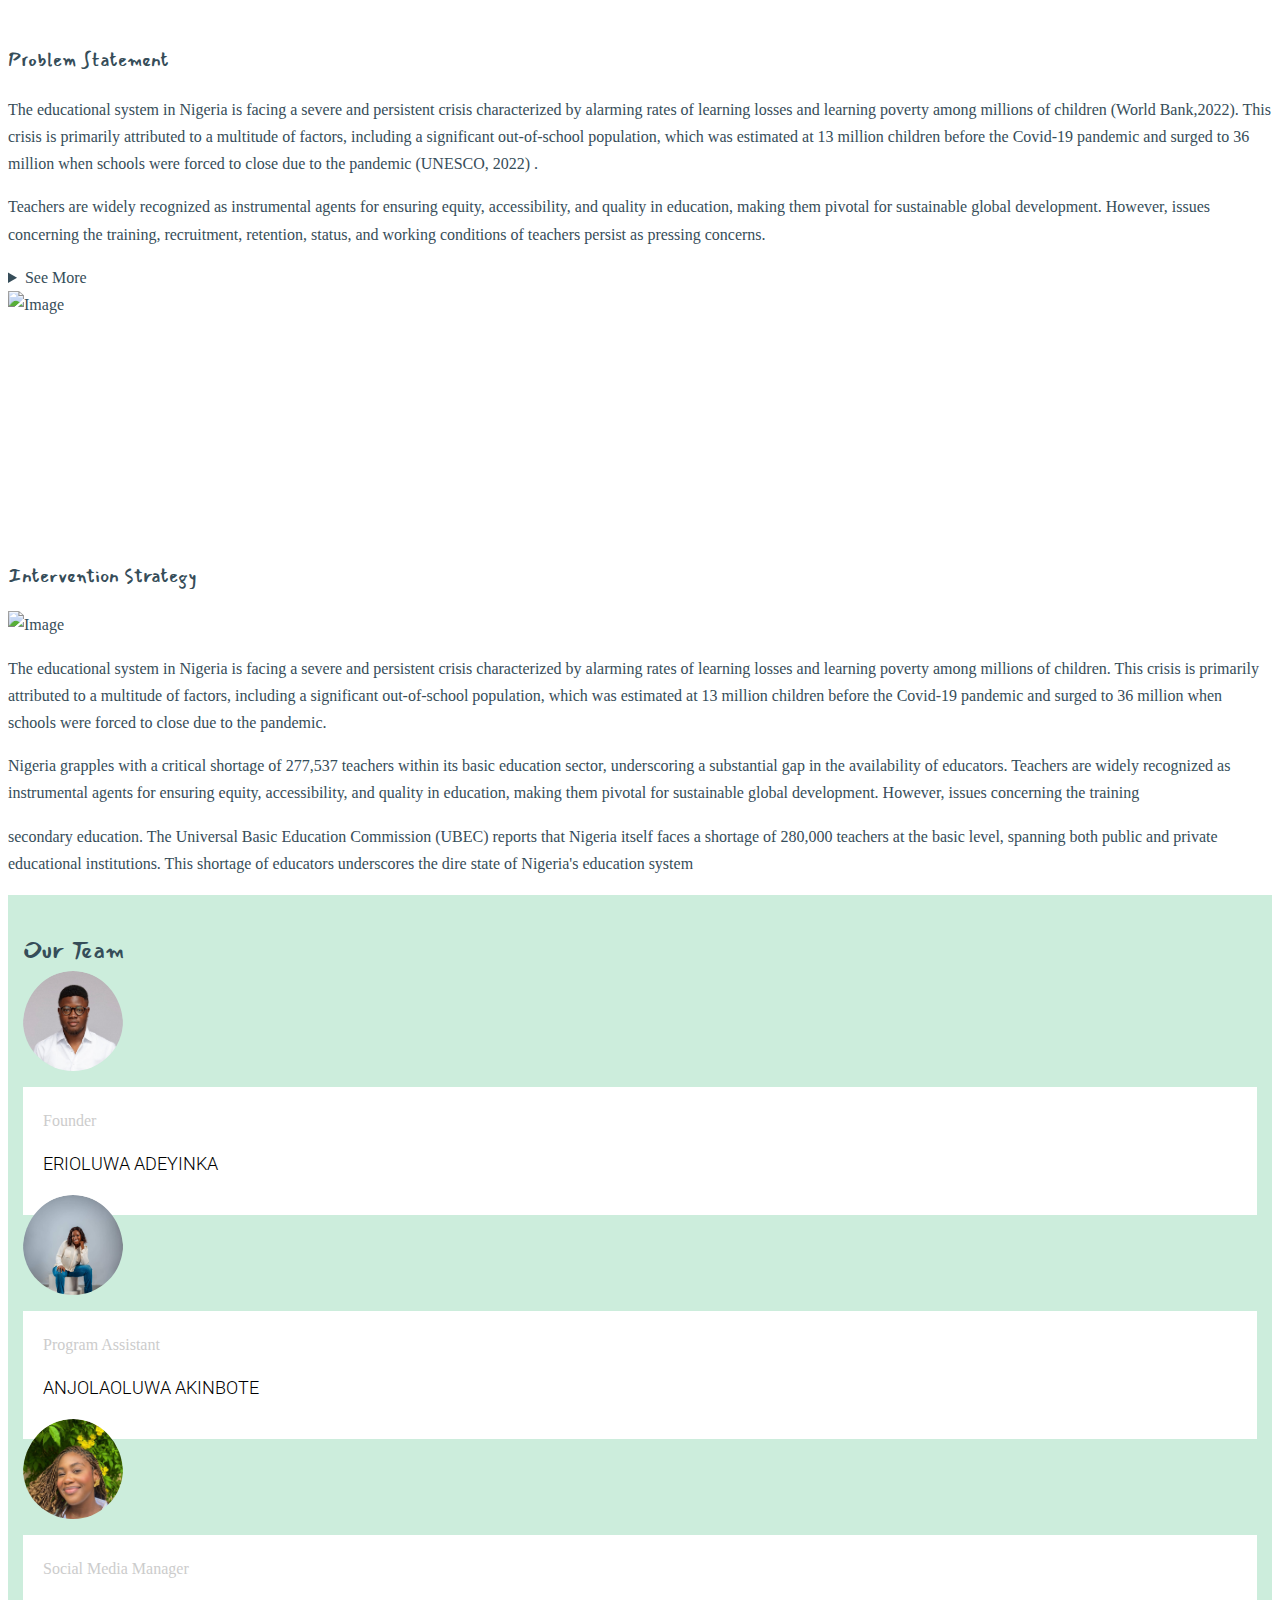
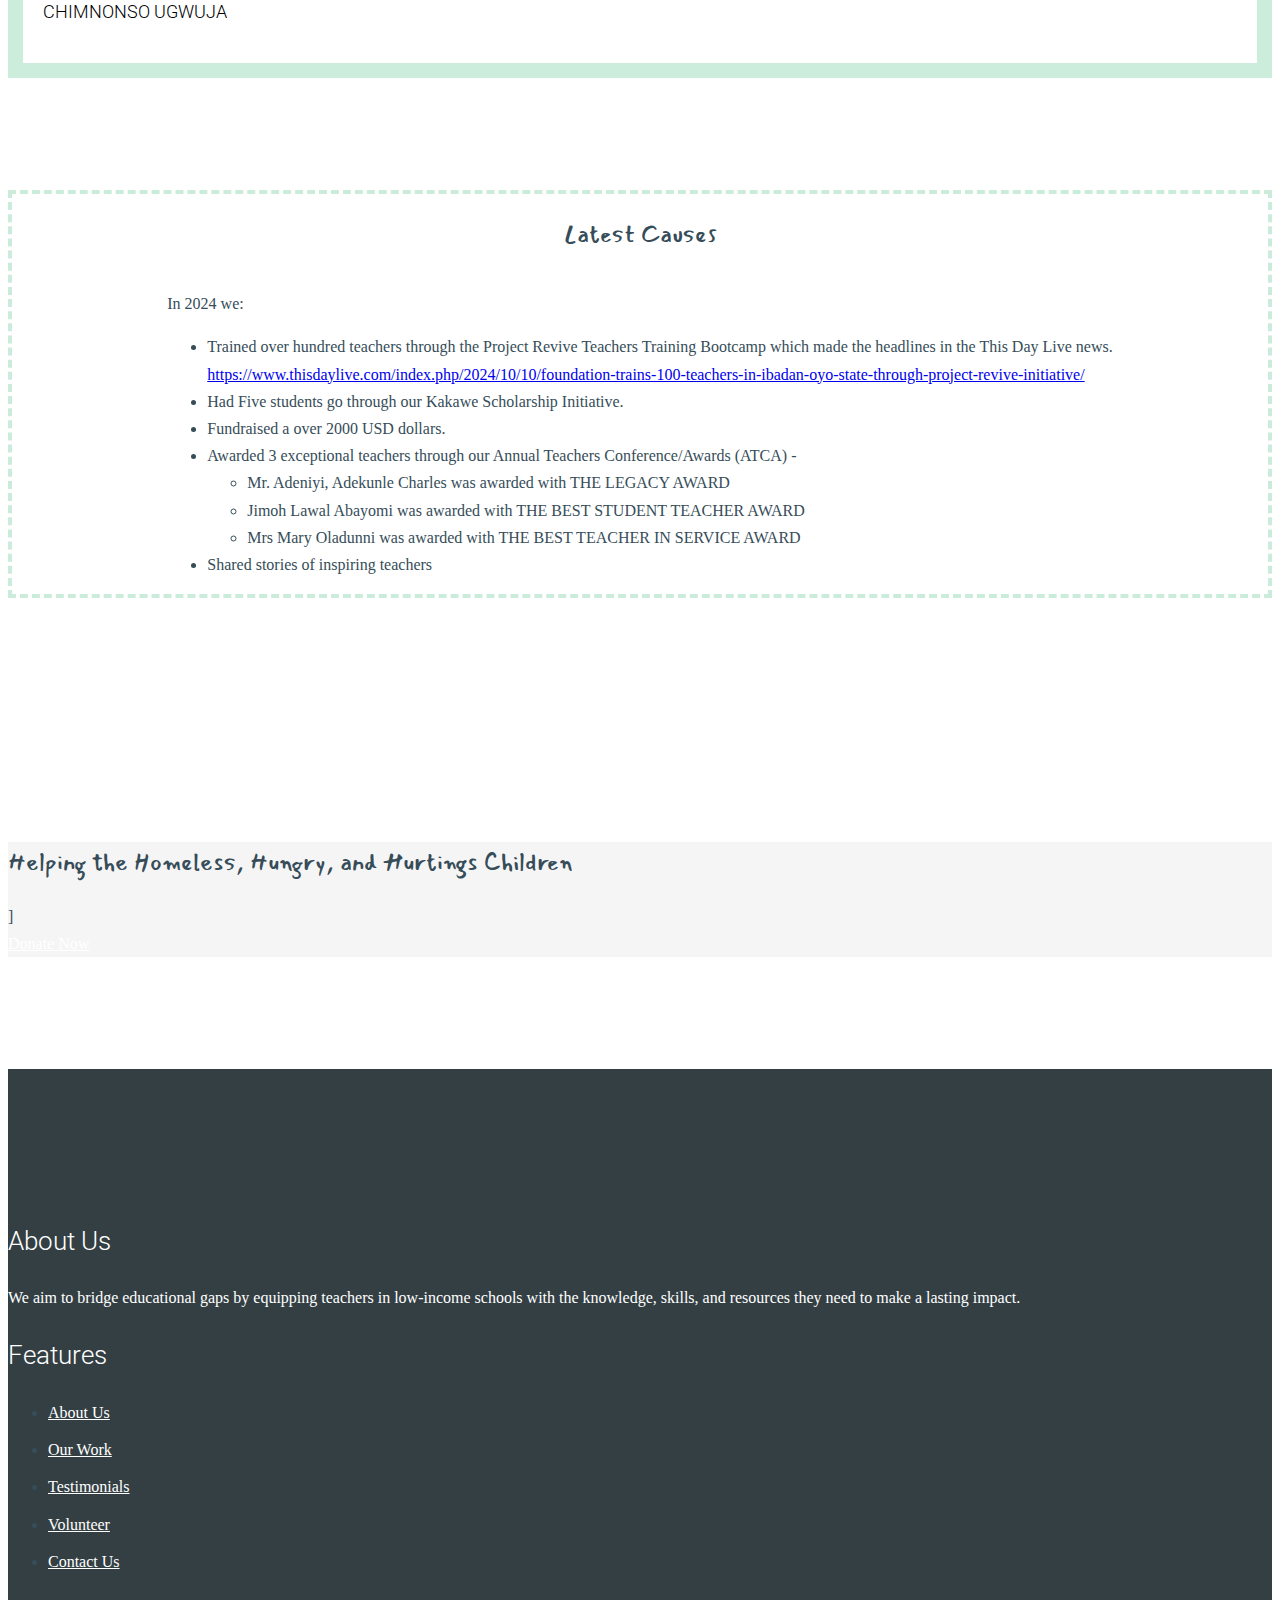
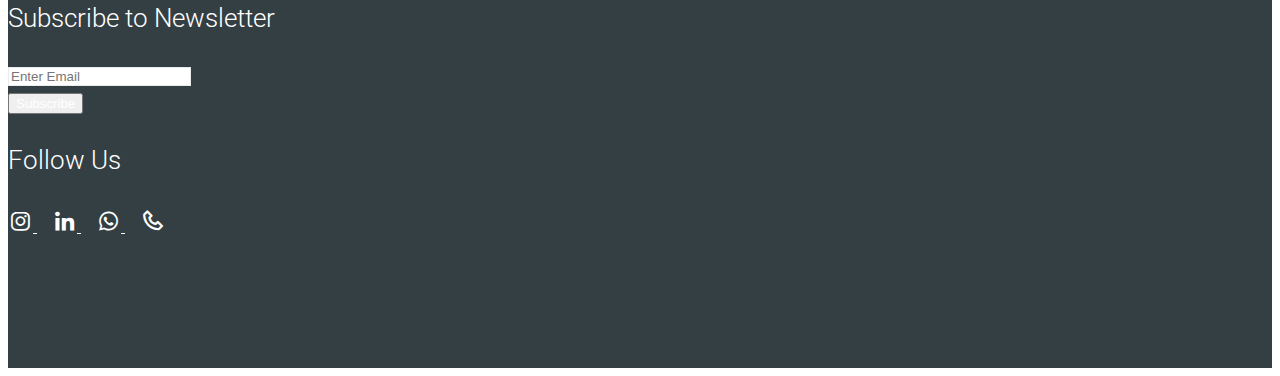
==== commit 7b8ed830: "Modified the about page" ====
--- a/fundraiser/about.html
+++ b/fundraiser/about.html
@@ -215,7 +215,7 @@
               </a>
               <div class="post-entry-1-contents">
                 <span class="meta">Founder</span>
-                <h2>Erioluwaa Adeyinka</h2>
+                <h2>Erioluwa Adeyinka</h2>
               </div>
             </div>
           </div>
